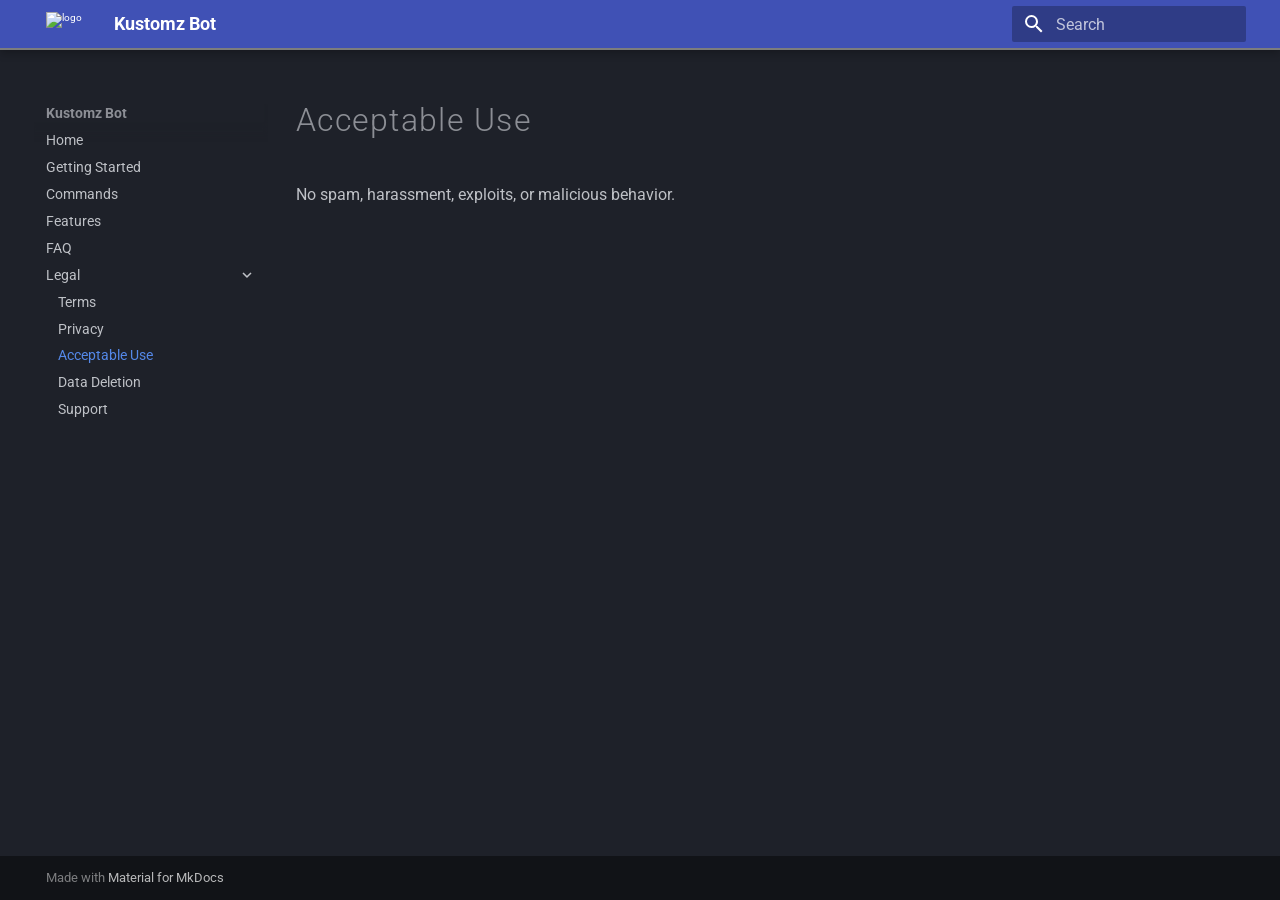
==== site/acceptable-use/index.html @ fcf43c9a "Deploy built MkDocs site" ====
<!doctype html>
<html lang="en" class="no-js">
  <head>
    
      <meta charset="utf-8">
      <meta name="viewport" content="width=device-width,initial-scale=1">
      
        <meta name="description" content="Official Kustomz Bot Documentation">
      
      
      
      
        <link rel="prev" href="../privacy/">
      
      
        <link rel="next" href="../data-deletion/">
      
      
        
      
      
      <link rel="icon" href="../assets/images/favicon.png">
      <meta name="generator" content="mkdocs-1.6.1, mkdocs-material-9.7.6">
    
    
      
        <title>Acceptable Use - Kustomz Bot</title>
      
    
    
      <link rel="stylesheet" href="../assets/stylesheets/main.484c7ddc.min.css">
      
        
        <link rel="stylesheet" href="../assets/stylesheets/palette.ab4e12ef.min.css">
      
      


    
    
      
    
    
      
        
        
        <link rel="preconnect" href="https://fonts.gstatic.com" crossorigin>
        <link rel="stylesheet" href="https://fonts.googleapis.com/css?family=Roboto:300,300i,400,400i,700,700i%7CRoboto+Mono:400,400i,700,700i&display=fallback">
        <style>:root{--md-text-font:"Roboto";--md-code-font:"Roboto Mono"}</style>
      
    
    
      <link rel="stylesheet" href="../assets/css/kustomz.css">
    
    <script>__md_scope=new URL("..",location),__md_hash=e=>[...e].reduce(((e,_)=>(e<<5)-e+_.charCodeAt(0)),0),__md_get=(e,_=localStorage,t=__md_scope)=>JSON.parse(_.getItem(t.pathname+"."+e)),__md_set=(e,_,t=localStorage,a=__md_scope)=>{try{t.setItem(a.pathname+"."+e,JSON.stringify(_))}catch(e){}}</script>
    
      

    
    
  </head>
  
  
    
    
    
    
    
    <body dir="ltr" data-md-color-scheme="slate" data-md-color-primary="indigo" data-md-color-accent="indigo">
  
    
    <input class="md-toggle" data-md-toggle="drawer" type="checkbox" id="__drawer" autocomplete="off">
    <input class="md-toggle" data-md-toggle="search" type="checkbox" id="__search" autocomplete="off">
    <label class="md-overlay" for="__drawer"></label>
    <div data-md-component="skip">
      
        
        <a href="#acceptable-use" class="md-skip">
          Skip to content
        </a>
      
    </div>
    <div data-md-component="announce">
      
    </div>
    
    
      

  

<header class="md-header md-header--shadow" data-md-component="header">
  <nav class="md-header__inner md-grid" aria-label="Header">
    <a href=".." title="Kustomz Bot" class="md-header__button md-logo" aria-label="Kustomz Bot" data-md-component="logo">
      
  <img src="../assets/logo-placeholder.txt" alt="logo">

    </a>
    <label class="md-header__button md-icon" for="__drawer">
      
      <svg xmlns="http://www.w3.org/2000/svg" viewBox="0 0 24 24"><path d="M3 6h18v2H3zm0 5h18v2H3zm0 5h18v2H3z"/></svg>
    </label>
    <div class="md-header__title" data-md-component="header-title">
      <div class="md-header__ellipsis">
        <div class="md-header__topic">
          <span class="md-ellipsis">
            Kustomz Bot
          </span>
        </div>
        <div class="md-header__topic" data-md-component="header-topic">
          <span class="md-ellipsis">
            
              Acceptable Use
            
          </span>
        </div>
      </div>
    </div>
    
      
    
    
    
    
      
      
        <label class="md-header__button md-icon" for="__search">
          
          <svg xmlns="http://www.w3.org/2000/svg" viewBox="0 0 24 24"><path d="M9.5 3A6.5 6.5 0 0 1 16 9.5c0 1.61-.59 3.09-1.56 4.23l.27.27h.79l5 5-1.5 1.5-5-5v-.79l-.27-.27A6.52 6.52 0 0 1 9.5 16 6.5 6.5 0 0 1 3 9.5 6.5 6.5 0 0 1 9.5 3m0 2C7 5 5 7 5 9.5S7 14 9.5 14 14 12 14 9.5 12 5 9.5 5"/></svg>
        </label>
        <div class="md-search" data-md-component="search" role="dialog">
  <label class="md-search__overlay" for="__search"></label>
  <div class="md-search__inner" role="search">
    <form class="md-search__form" name="search">
      <input type="text" class="md-search__input" name="query" aria-label="Search" placeholder="Search" autocapitalize="off" autocorrect="off" autocomplete="off" spellcheck="false" data-md-component="search-query" required>
      <label class="md-search__icon md-icon" for="__search">
        
        <svg xmlns="http://www.w3.org/2000/svg" viewBox="0 0 24 24"><path d="M9.5 3A6.5 6.5 0 0 1 16 9.5c0 1.61-.59 3.09-1.56 4.23l.27.27h.79l5 5-1.5 1.5-5-5v-.79l-.27-.27A6.52 6.52 0 0 1 9.5 16 6.5 6.5 0 0 1 3 9.5 6.5 6.5 0 0 1 9.5 3m0 2C7 5 5 7 5 9.5S7 14 9.5 14 14 12 14 9.5 12 5 9.5 5"/></svg>
        
        <svg xmlns="http://www.w3.org/2000/svg" viewBox="0 0 24 24"><path d="M20 11v2H8l5.5 5.5-1.42 1.42L4.16 12l7.92-7.92L13.5 5.5 8 11z"/></svg>
      </label>
      <nav class="md-search__options" aria-label="Search">
        
        <button type="reset" class="md-search__icon md-icon" title="Clear" aria-label="Clear" tabindex="-1">
          
          <svg xmlns="http://www.w3.org/2000/svg" viewBox="0 0 24 24"><path d="M19 6.41 17.59 5 12 10.59 6.41 5 5 6.41 10.59 12 5 17.59 6.41 19 12 13.41 17.59 19 19 17.59 13.41 12z"/></svg>
        </button>
      </nav>
      
    </form>
    <div class="md-search__output">
      <div class="md-search__scrollwrap" tabindex="0" data-md-scrollfix>
        <div class="md-search-result" data-md-component="search-result">
          <div class="md-search-result__meta">
            Initializing search
          </div>
          <ol class="md-search-result__list" role="presentation"></ol>
        </div>
      </div>
    </div>
  </div>
</div>
      
    
    
  </nav>
  
</header>
    
    <div class="md-container" data-md-component="container">
      
      
        
          
        
      
      <main class="md-main" data-md-component="main">
        <div class="md-main__inner md-grid">
          
            
              
              <div class="md-sidebar md-sidebar--primary" data-md-component="sidebar" data-md-type="navigation" >
                <div class="md-sidebar__scrollwrap">
                  <div class="md-sidebar__inner">
                    



<nav class="md-nav md-nav--primary" aria-label="Navigation" data-md-level="0">
  <label class="md-nav__title" for="__drawer">
    <a href=".." title="Kustomz Bot" class="md-nav__button md-logo" aria-label="Kustomz Bot" data-md-component="logo">
      
  <img src="../assets/logo-placeholder.txt" alt="logo">

    </a>
    Kustomz Bot
  </label>
  
  <ul class="md-nav__list" data-md-scrollfix>
    
      
      
  
  
  
  
    <li class="md-nav__item">
      <a href=".." class="md-nav__link">
        
  
  
  <span class="md-ellipsis">
    
  
    Home
  

    
  </span>
  
  

      </a>
    </li>
  

    
      
      
  
  
  
  
    <li class="md-nav__item">
      <a href="../getting-started/" class="md-nav__link">
        
  
  
  <span class="md-ellipsis">
    
  
    Getting Started
  

    
  </span>
  
  

      </a>
    </li>
  

    
      
      
  
  
  
  
    <li class="md-nav__item">
      <a href="../commands/" class="md-nav__link">
        
  
  
  <span class="md-ellipsis">
    
  
    Commands
  

    
  </span>
  
  

      </a>
    </li>
  

    
      
      
  
  
  
  
    <li class="md-nav__item">
      <a href="../features/" class="md-nav__link">
        
  
  
  <span class="md-ellipsis">
    
  
    Features
  

    
  </span>
  
  

      </a>
    </li>
  

    
      
      
  
  
  
  
    <li class="md-nav__item">
      <a href="../faq/" class="md-nav__link">
        
  
  
  <span class="md-ellipsis">
    
  
    FAQ
  

    
  </span>
  
  

      </a>
    </li>
  

    
      
      
  
  
    
  
  
  
    
    
    
    
    
    <li class="md-nav__item md-nav__item--active md-nav__item--nested">
      
        
        
        <input class="md-nav__toggle md-toggle " type="checkbox" id="__nav_6" checked>
        
          
          <label class="md-nav__link" for="__nav_6" id="__nav_6_label" tabindex="0">
            
  
  
  <span class="md-ellipsis">
    
  
    Legal
  

    
  </span>
  
  

            <span class="md-nav__icon md-icon"></span>
          </label>
        
        <nav class="md-nav" data-md-level="1" aria-labelledby="__nav_6_label" aria-expanded="true">
          <label class="md-nav__title" for="__nav_6">
            <span class="md-nav__icon md-icon"></span>
            
  
    Legal
  

          </label>
          <ul class="md-nav__list" data-md-scrollfix>
            
              
                
  
  
  
  
    <li class="md-nav__item">
      <a href="../terms/" class="md-nav__link">
        
  
  
  <span class="md-ellipsis">
    
  
    Terms
  

    
  </span>
  
  

      </a>
    </li>
  

              
            
              
                
  
  
  
  
    <li class="md-nav__item">
      <a href="../privacy/" class="md-nav__link">
        
  
  
  <span class="md-ellipsis">
    
  
    Privacy
  

    
  </span>
  
  

      </a>
    </li>
  

              
            
              
                
  
  
    
  
  
  
    <li class="md-nav__item md-nav__item--active">
      
      <input class="md-nav__toggle md-toggle" type="checkbox" id="__toc">
      
      
        
      
      
      <a href="./" class="md-nav__link md-nav__link--active">
        
  
  
  <span class="md-ellipsis">
    
  
    Acceptable Use
  

    
  </span>
  
  

      </a>
      
    </li>
  

              
            
              
                
  
  
  
  
    <li class="md-nav__item">
      <a href="../data-deletion/" class="md-nav__link">
        
  
  
  <span class="md-ellipsis">
    
  
    Data Deletion
  

    
  </span>
  
  

      </a>
    </li>
  

              
            
              
                
  
  
  
  
    <li class="md-nav__item">
      <a href="../support/" class="md-nav__link">
        
  
  
  <span class="md-ellipsis">
    
  
    Support
  

    
  </span>
  
  

      </a>
    </li>
  

              
            
          </ul>
        </nav>
      
    </li>
  

    
  </ul>
</nav>
                  </div>
                </div>
              </div>
            
            
              
              <div class="md-sidebar md-sidebar--secondary" data-md-component="sidebar" data-md-type="toc" >
                <div class="md-sidebar__scrollwrap">
                  <div class="md-sidebar__inner">
                    

<nav class="md-nav md-nav--secondary" aria-label="Table of contents">
  
  
  
    
  
  
</nav>
                  </div>
                </div>
              </div>
            
          
          
            <div class="md-content" data-md-component="content">
              
              <article class="md-content__inner md-typeset">
                
                  



<h1 id="acceptable-use">Acceptable Use</h1>
<p>No spam, harassment, exploits, or malicious behavior.</p>












                
              </article>
            </div>
          
          
<script>var target=document.getElementById(location.hash.slice(1));target&&target.name&&(target.checked=target.name.startsWith("__tabbed_"))</script>
        </div>
        
      </main>
      
        <footer class="md-footer">
  
  <div class="md-footer-meta md-typeset">
    <div class="md-footer-meta__inner md-grid">
      <div class="md-copyright">
  
  
    Made with
    <a href="https://squidfunk.github.io/mkdocs-material/" target="_blank" rel="noopener">
      Material for MkDocs
    </a>
  
</div>
      
    </div>
  </div>
</footer>
      
    </div>
    <div class="md-dialog" data-md-component="dialog">
      <div class="md-dialog__inner md-typeset"></div>
    </div>
    
    
    
      
      
      <script id="__config" type="application/json">{"annotate": null, "base": "..", "features": [], "search": "../assets/javascripts/workers/search.2c215733.min.js", "tags": null, "translations": {"clipboard.copied": "Copied to clipboard", "clipboard.copy": "Copy to clipboard", "search.result.more.one": "1 more on this page", "search.result.more.other": "# more on this page", "search.result.none": "No matching documents", "search.result.one": "1 matching document", "search.result.other": "# matching documents", "search.result.placeholder": "Type to start searching", "search.result.term.missing": "Missing", "select.version": "Select version"}, "version": null}</script>
    
    
      <script src="../assets/javascripts/bundle.79ae519e.min.js"></script>
      
    
  </body>
</html>
---- site/assets/stylesheets/main.484c7ddc.min.css ----
@charset "UTF-8";html{-webkit-text-size-adjust:none;-moz-text-size-adjust:none;text-size-adjust:none;box-sizing:border-box}*,:after,:before{box-sizing:inherit}@media (prefers-reduced-motion){*,:after,:before{transition:none!important}}body{margin:0}a,button,input,label{-webkit-tap-highlight-color:transparent}a{color:inherit;text-decoration:none}hr{border:0;box-sizing:initial;display:block;height:.05rem;overflow:visible;padding:0}small{font-size:80%}sub,sup{line-height:1em}img{border-style:none}table{border-collapse:initial;border-spacing:0}td,th{font-weight:400;vertical-align:top}button{background:#0000;border:0;font-family:inherit;font-size:inherit;margin:0;padding:0}input{border:0;outline:none}:root{--md-primary-fg-color:#4051b5;--md-primary-fg-color--light:#5d6cc0;--md-primary-fg-color--dark:#303fa1;--md-primary-bg-color:#fff;--md-primary-bg-color--light:#ffffffb3;--md-accent-fg-color:#526cfe;--md-accent-fg-color--transparent:#526cfe1a;--md-accent-bg-color:#fff;--md-accent-bg-color--light:#ffffffb3}[data-md-color-scheme=default]{color-scheme:light}[data-md-color-scheme=default] img[src$="#gh-dark-mode-only"],[data-md-color-scheme=default] img[src$="#only-dark"]{display:none}:root,[data-md-color-scheme=default]{--md-hue:225deg;--md-default-fg-color:#000000de;--md-default-fg-color--light:#0000008a;--md-default-fg-color--lighter:#00000052;--md-default-fg-color--lightest:#00000012;--md-default-bg-color:#fff;--md-default-bg-color--light:#ffffffb3;--md-default-bg-color--lighter:#ffffff4d;--md-default-bg-color--lightest:#ffffff1f;--md-code-fg-color:#36464e;--md-code-bg-color:#f5f5f5;--md-code-bg-color--light:#f5f5f5b3;--md-code-bg-color--lighter:#f5f5f54d;--md-code-hl-color:#4287ff;--md-code-hl-color--light:#4287ff1a;--md-code-hl-number-color:#d52a2a;--md-code-hl-special-color:#db1457;--md-code-hl-function-color:#a846b9;--md-code-hl-constant-color:#6e59d9;--md-code-hl-keyword-color:#3f6ec6;--md-code-hl-string-color:#1c7d4d;--md-code-hl-name-color:var(--md-code-fg-color);--md-code-hl-operator-color:var(--md-default-fg-color--light);--md-code-hl-punctuation-color:var(--md-default-fg-color--light);--md-code-hl-comment-color:var(--md-default-fg-color--light);--md-code-hl-generic-color:var(--md-default-fg-color--light);--md-code-hl-variable-color:var(--md-default-fg-color--light);--md-typeset-color:var(--md-default-fg-color);--md-typeset-a-color:var(--md-primary-fg-color);--md-typeset-del-color:#f5503d26;--md-typeset-ins-color:#0bd57026;--md-typeset-kbd-color:#fafafa;--md-typeset-kbd-accent-color:#fff;--md-typeset-kbd-border-color:#b8b8b8;--md-typeset-mark-color:#ffff0080;--md-typeset-table-color:#0000001f;--md-typeset-table-color--light:rgba(0,0,0,.035);--md-admonition-fg-color:var(--md-default-fg-color);--md-admonition-bg-color:var(--md-default-bg-color);--md-warning-fg-color:#000000de;--md-warning-bg-color:#ff9;--md-footer-fg-color:#fff;--md-footer-fg-color--light:#ffffffb3;--md-footer-fg-color--lighter:#ffffff73;--md-footer-bg-color:#000000de;--md-footer-bg-color--dark:#00000052;--md-shadow-z1:0 0.2rem 0.5rem #0000000d,0 0 0.05rem #0000001a;--md-shadow-z2:0 0.2rem 0.5rem #0000001a,0 0 0.05rem #00000040;--md-shadow-z3:0 0.2rem 0.5rem #0003,0 0 0.05rem #00000059}.md-icon svg{fill:currentcolor;display:block;height:1.2rem;width:1.2rem}body{-webkit-font-smoothing:antialiased;-moz-osx-font-smoothing:grayscale;--md-text-font-family:var(--md-text-font,_),-apple-system,BlinkMacSystemFont,Helvetica,Arial,sans-serif;--md-code-font-family:var(--md-code-font,_),SFMono-Regular,Consolas,Menlo,monospace}aside,body,input{font-feature-settings:"kern","liga";color:var(--md-typeset-color);font-family:var(--md-text-font-family)}code,kbd,pre{font-feature-settings:"kern";font-family:var(--md-code-font-family)}:root{--md-typeset-table-sort-icon:url('data:image/svg+xml;charset=utf-8,<svg xmlns="http://www.w3.org/2000/svg" viewBox="0 0 24 24"><path d="m18 21-4-4h3V7h-3l4-4 4 4h-3v10h3M2 19v-2h10v2M2 13v-2h7v2M2 7V5h4v2z"/></svg>');--md-typeset-table-sort-icon--asc:url('data:image/svg+xml;charset=utf-8,<svg xmlns="http://www.w3.org/2000/svg" viewBox="0 0 24 24"><path d="M19 17h3l-4 4-4-4h3V3h2M2 17h10v2H2M6 5v2H2V5m0 6h7v2H2z"/></svg>');--md-typeset-table-sort-icon--desc:url('data:image/svg+xml;charset=utf-8,<svg xmlns="http://www.w3.org/2000/svg" viewBox="0 0 24 24"><path d="M19 7h3l-4-4-4 4h3v14h2M2 17h10v2H2M6 5v2H2V5m0 6h7v2H2z"/></svg>')}.md-typeset{-webkit-print-color-adjust:exact;color-adjust:exact;font-size:.8rem;line-height:1.6;overflow-wrap:break-word}@media print{.md-typeset{font-size:.68rem}}.md-typeset blockquote,.md-typeset dl,.md-typeset figure,.md-typeset ol,.md-typeset pre,.md-typeset ul{margin-bottom:1em;margin-top:1em}.md-typeset h1{color:var(--md-default-fg-color--light);font-size:2em;line-height:1.3;margin:0 0 1.25em}.md-typeset h1,.md-typeset h2{font-weight:300;letter-spacing:-.01em}.md-typeset h2{font-size:1.5625em;line-height:1.4;margin:1.6em 0 .64em}.md-typeset h3{font-size:1.25em;font-weight:400;letter-spacing:-.01em;line-height:1.5;margin:1.6em 0 .8em}.md-typeset h2+h3{margin-top:.8em}.md-typeset h4{font-weight:700;letter-spacing:-.01em;margin:1em 0}.md-typeset h5,.md-typeset h6{color:var(--md-default-fg-color--light);font-size:.8em;font-weight:700;letter-spacing:-.01em;margin:1.25em 0}.md-typeset h5{text-transform:uppercase}.md-typeset h5 code{text-transform:none}.md-typeset hr{border-bottom:.05rem solid var(--md-default-fg-color--lightest);display:flow-root;margin:1.5em 0}.md-typeset a{color:var(--md-typeset-a-color);word-break:break-word}.md-typeset a,.md-typeset a:before{transition:color 125ms}.md-typeset a:focus,.md-typeset a:hover{color:var(--md-accent-fg-color)}.md-typeset a:focus code,.md-typeset a:hover code{background-color:var(--md-accent-fg-color--transparent);color:var(--md-accent-fg-color)}.md-typeset a code{color:var(--md-typeset-a-color)}.md-typeset a.focus-visible{outline-color:var(--md-accent-fg-color);outline-offset:.2rem}.md-typeset code,.md-typeset kbd,.md-typeset pre{color:var(--md-code-fg-color);direction:ltr;font-variant-ligatures:none;transition:background-color 125ms}@media print{.md-typeset code,.md-typeset kbd,.md-typeset pre{white-space:pre-wrap}}.md-typeset code{background-color:var(--md-code-bg-color);border-radius:.1rem;-webkit-box-decoration-break:clone;box-decoration-break:clone;font-size:.85em;padding:0 .2941176471em;transition:color 125ms,background-color 125ms;word-break:break-word}.md-typeset code:not(.focus-visible){-webkit-tap-highlight-color:transparent;outline:none}.md-typeset pre{display:flow-root;line-height:1.4;position:relative}.md-typeset pre>code{-webkit-box-decoration-break:slice;box-decoration-break:slice;box-shadow:none;display:block;margin:0;outline-color:var(--md-accent-fg-color);overflow:auto;padding:.7720588235em 1.1764705882em;scrollbar-color:var(--md-default-fg-color--lighter) #0000;scrollbar-width:thin;touch-action:auto;word-break:normal}.md-typeset pre>code:hover{scrollbar-color:var(--md-accent-fg-color) #0000}.md-typeset pre>code::-webkit-scrollbar{height:.2rem;width:.2rem}.md-typeset pre>code::-webkit-scrollbar-thumb{background-color:var(--md-default-fg-color--lighter)}.md-typeset pre>code::-webkit-scrollbar-thumb:hover{background-color:var(--md-accent-fg-color)}.md-typeset kbd{background-color:var(--md-typeset-kbd-color);border-radius:.1rem;box-shadow:0 .1rem 0 .05rem var(--md-typeset-kbd-border-color),0 .1rem 0 var(--md-typeset-kbd-border-color),0 -.1rem .2rem var(--md-typeset-kbd-accent-color) inset;color:var(--md-default-fg-color);display:inline-block;font-size:.75em;padding:0 .6666666667em;vertical-align:text-top;word-break:break-word}.md-typeset mark{background-color:var(--md-typeset-mark-color);-webkit-box-decoration-break:clone;box-decoration-break:clone;color:inherit;word-break:break-word}.md-typeset abbr{cursor:help;text-decoration:none}.md-typeset [data-preview],.md-typeset abbr{border-bottom:.05rem dotted var(--md-default-fg-color--light)}.md-typeset small{opacity:.75}[dir=ltr] .md-typeset sub,[dir=ltr] .md-typeset sup{margin-left:.078125em}[dir=rtl] .md-typeset sub,[dir=rtl] .md-typeset sup{margin-right:.078125em}[dir=ltr] .md-typeset blockquote{padding-left:.6rem}[dir=rtl] .md-typeset blockquote{padding-right:.6rem}[dir=ltr] .md-typeset blockquote{border-left:.2rem solid var(--md-default-fg-color--lighter)}[dir=rtl] .md-typeset blockquote{border-right:.2rem solid var(--md-default-fg-color--lighter)}.md-typeset blockquote{color:var(--md-default-fg-color--light);margin-left:0;margin-right:0}.md-typeset ul{list-style-type:disc}.md-typeset ul[type]{list-style-type:revert-layer}[dir=ltr] .md-typeset ol,[dir=ltr] .md-typeset ul{margin-left:.625em}[dir=rtl] .md-typeset ol,[dir=rtl] .md-typeset ul{margin-right:.625em}.md-typeset ol,.md-typeset ul{padding:0}.md-typeset ol:not([hidden]),.md-typeset ul:not([hidden]){display:flow-root}.md-typeset ol ol,.md-typeset ul ol{list-style-type:lower-alpha}.md-typeset ol ol ol,.md-typeset ul ol ol{list-style-type:lower-roman}.md-typeset ol ol ol ol,.md-typeset ul ol ol ol{list-style-type:upper-alpha}.md-typeset ol ol ol ol ol,.md-typeset ul ol ol ol ol{list-style-type:upper-roman}.md-typeset ol[type],.md-typeset ul[type]{list-style-type:revert-layer}[dir=ltr] .md-typeset ol li,[dir=ltr] .md-typeset ul li{margin-left:1.25em}[dir=rtl] .md-typeset ol li,[dir=rtl] .md-typeset ul li{margin-right:1.25em}.md-typeset ol li,.md-typeset ul li{margin-bottom:.5em}.md-typeset ol li blockquote,.md-typeset ol li p,.md-typeset ul li blockquote,.md-typeset ul li p{margin:.5em 0}.md-typeset ol li:last-child,.md-typeset ul li:last-child{margin-bottom:0}[dir=ltr] .md-typeset ol li ol,[dir=ltr] .md-typeset ol li ul,[dir=ltr] .md-typeset ul li ol,[dir=ltr] .md-typeset ul li ul{margin-left:.625em}[dir=rtl] .md-typeset ol li ol,[dir=rtl] .md-typeset ol li ul,[dir=rtl] .md-typeset ul li ol,[dir=rtl] .md-typeset ul li ul{margin-right:.625em}.md-typeset ol li ol,.md-typeset ol li ul,.md-typeset ul li ol,.md-typeset ul li ul{margin-bottom:.5em;margin-top:.5em}[dir=ltr] .md-typeset dd{margin-left:1.875em}[dir=rtl] .md-typeset dd{margin-right:1.875em}.md-typeset dd{margin-bottom:1.5em;margin-top:1em}.md-typeset img,.md-typeset svg,.md-typeset video{height:auto;max-width:100%}.md-typeset img[align=left]{margin:1em 1em 1em 0}.md-typeset img[align=right]{margin:1em 0 1em 1em}.md-typeset img[align]:only-child{margin-top:0}.md-typeset figure{display:flow-root;margin:1em auto;max-width:100%;text-align:center;width:fit-content}.md-typeset figure img{display:block;margin:0 auto}.md-typeset figcaption{font-style:italic;margin:1em auto;max-width:24rem}.md-typeset iframe{max-width:100%}.md-typeset table:not([class]){background-color:var(--md-default-bg-color);border:.05rem solid var(--md-typeset-table-color);border-radius:.1rem;display:inline-block;font-size:.64rem;max-width:100%;overflow:auto;touch-action:auto}@media print{.md-typeset table:not([class]){display:table}}.md-typeset table:not([class])+*{margin-top:1.5em}.md-typeset table:not([class]) td>:first-child,.md-typeset table:not([class]) th>:first-child{margin-top:0}.md-typeset table:not([class]) td>:last-child,.md-typeset table:not([class]) th>:last-child{margin-bottom:0}.md-typeset table:not([class]) td:not([align]),.md-typeset table:not([class]) th:not([align]){text-align:left}[dir=rtl] .md-typeset table:not([class]) td:not([align]),[dir=rtl] .md-typeset table:not([class]) th:not([align]){text-align:right}.md-typeset table:not([class]) th{font-weight:700;min-width:5rem;padding:.9375em 1.25em;vertical-align:top}.md-typeset table:not([class]) td{border-top:.05rem solid var(--md-typeset-table-color);padding:.9375em 1.25em;vertical-align:top}.md-typeset table:not([class]) tbody tr{transition:background-color 125ms}.md-typeset table:not([class]) tbody tr:hover{background-color:var(--md-typeset-table-color--light);box-shadow:0 .05rem 0 var(--md-default-bg-color) inset}.md-typeset table:not([class]) a{word-break:normal}.md-typeset table th[role=columnheader]{cursor:pointer}[dir=ltr] .md-typeset table th[role=columnheader]:after{margin-left:.5em}[dir=rtl] .md-typeset table th[role=columnheader]:after{margin-right:.5em}.md-typeset table th[role=columnheader]:after{content:"";display:inline-block;height:1.2em;-webkit-mask-image:var(--md-typeset-table-sort-icon);mask-image:var(--md-typeset-table-sort-icon);-webkit-mask-repeat:no-repeat;mask-repeat:no-repeat;-webkit-mask-size:contain;mask-size:contain;transition:background-color 125ms;vertical-align:text-bottom;width:1.2em}.md-typeset table th[role=columnheader]:hover:after{background-color:var(--md-default-fg-color--lighter)}.md-typeset table th[role=columnheader][aria-sort=ascending]:after{background-color:var(--md-default-fg-color--light);-webkit-mask-image:var(--md-typeset-table-sort-icon--asc);mask-image:var(--md-typeset-table-sort-icon--asc)}.md-typeset table th[role=columnheader][aria-sort=descending]:after{background-color:var(--md-default-fg-color--light);-webkit-mask-image:var(--md-typeset-table-sort-icon--desc);mask-image:var(--md-typeset-table-sort-icon--desc)}.md-typeset__scrollwrap{margin:1em -.8rem;overflow-x:auto;touch-action:auto}.md-typeset__table{display:inline-block;margin-bottom:.5em;padding:0 .8rem}@media print{.md-typeset__table{display:block}}html .md-typeset__table table{display:table;margin:0;overflow:hidden;width:100%}@media screen and (max-width:44.984375em){.md-content__inner>pre{margin:1em -.8rem}.md-content__inner>pre code{border-radius:0}}.md-typeset .md-author{border-radius:100%;display:block;flex-shrink:0;height:1.6rem;overflow:hidden;position:relative;transition:color 125ms,transform 125ms;width:1.6rem}.md-typeset .md-author img{display:block}.md-typeset .md-author--more{background:var(--md-default-fg-color--lightest);color:var(--md-default-fg-color--lighter);font-size:.6rem;font-weight:700;line-height:1.6rem;text-align:center}.md-typeset .md-author--long{height:2.4rem;width:2.4rem}.md-typeset a.md-author{transform:scale(1)}.md-typeset a.md-author img{border-radius:100%;filter:grayscale(100%) opacity(75%);transition:filter 125ms}.md-typeset a.md-author:focus,.md-typeset a.md-author:hover{transform:scale(1.1);z-index:1}.md-typeset a.md-author:focus img,.md-typeset a.md-author:hover img{filter:grayscale(0)}.md-banner{background-color:var(--md-footer-bg-color);color:var(--md-footer-fg-color);overflow:auto}@media print{.md-banner{display:none}}.md-banner--warning{background-color:var(--md-warning-bg-color);color:var(--md-warning-fg-color)}.md-banner__inner{font-size:.7rem;margin:.6rem auto;padding:0 .8rem}[dir=ltr] .md-banner__button{float:right}[dir=rtl] .md-banner__button{float:left}.md-banner__button{color:inherit;cursor:pointer;transition:opacity .25s}.no-js .md-banner__button{display:none}.md-banner__button:hover{opacity:.7}html{font-size:125%;height:100%;overflow-x:hidden}@media screen and (min-width:100em){html{font-size:137.5%}}@media screen and (min-width:125em){html{font-size:150%}}body{background-color:var(--md-default-bg-color);display:flex;flex-direction:column;font-size:.5rem;min-height:100%;position:relative;width:100%}@media print{body{display:block}}@media screen and (max-width:59.984375em){body[data-md-scrolllock]{position:fixed}}.md-grid{margin-left:auto;margin-right:auto;max-width:61rem}.md-container{display:flex;flex-direction:column;flex-grow:1}@media print{.md-container{display:block}}.md-main{flex-grow:1}.md-main__inner{display:flex;height:100%;margin-top:1.5rem}.md-ellipsis{overflow:hidden;text-overflow:ellipsis}.md-toggle{display:none}.md-option{height:0;opacity:0;position:absolute;width:0}.md-option:checked+label:not([hidden]){display:block}.md-option.focus-visible+label{outline-color:var(--md-accent-fg-color);outline-style:auto}.md-skip{background-color:var(--md-default-fg-color);border-radius:.1rem;color:var(--md-default-bg-color);font-size:.64rem;margin:.5rem;opacity:0;outline-color:var(--md-accent-fg-color);padding:.3rem .5rem;position:fixed;transform:translateY(.4rem);z-index:-1}.md-skip:focus{opacity:1;transform:translateY(0);transition:transform .25s cubic-bezier(.4,0,.2,1),opacity 175ms 75ms;z-index:10}@page{margin:25mm}:root{--md-clipboard-icon:url('data:image/svg+xml;charset=utf-8,<svg xmlns="http://www.w3.org/2000/svg" viewBox="0 0 24 24"><path d="M19 21H8V7h11m0-2H8a2 2 0 0 0-2 2v14a2 2 0 0 0 2 2h11a2 2 0 0 0 2-2V7a2 2 0 0 0-2-2m-3-4H4a2 2 0 0 0-2 2v14h2V3h12z"/></svg>')}.md-clipboard{border-radius:.1rem;color:var(--md-default-fg-color--lightest);cursor:pointer;height:1.5em;outline-color:var(--md-accent-fg-color);outline-offset:.1rem;transition:color .25s;width:1.5em;z-index:1}@media print{.md-clipboard{display:none}}.md-clipboard:not(.focus-visible){-webkit-tap-highlight-color:transparent;outline:none}:hover>.md-clipboard{color:var(--md-default-fg-color--light)}.md-clipboard:focus,.md-clipboard:hover{color:var(--md-accent-fg-color)}.md-clipboard:after{background-color:currentcolor;content:"";display:block;height:1.125em;margin:0 auto;-webkit-mask-image:var(--md-clipboard-icon);mask-image:var(--md-clipboard-icon);-webkit-mask-position:center;mask-position:center;-webkit-mask-repeat:no-repeat;mask-repeat:no-repeat;-webkit-mask-size:contain;mask-size:contain;width:1.125em}.md-clipboard--inline{cursor:pointer}.md-clipboard--inline code{transition:color .25s,background-color .25s}.md-clipboard--inline:focus code,.md-clipboard--inline:hover code{background-color:var(--md-accent-fg-color--transparent);color:var(--md-accent-fg-color)}:root{--md-code-select-icon:url('data:image/svg+xml;charset=utf-8,<svg xmlns="http://www.w3.org/2000/svg" viewBox="0 0 24 24"><path d="M19 19h-4v2h4c1.1 0 2-.9 2-2v-4h-2m0-12h-4v2h4v4h2V5c0-1.1-.9-2-2-2M5 5h4V3H5c-1.1 0-2 .9-2 2v4h2m0 6H3v4c0 1.1.9 2 2 2h4v-2H5zm2-4h2v2H7zm4 0h2v2h-2zm4 0h2v2h-2zM7 7h2v2H7zm4 0h2v2h-2zm4 0h2v2h-2zm-8 8h2v2H7zm4 0h2v2h-2zm4 0h2v2h-2z"/></svg>');--md-code-copy-icon:url('data:image/svg+xml;charset=utf-8,<svg xmlns="http://www.w3.org/2000/svg" viewBox="0 0 24 24"><path d="M19 21H8V7h11m0-2H8a2 2 0 0 0-2 2v14a2 2 0 0 0 2 2h11a2 2 0 0 0 2-2V7a2 2 0 0 0-2-2m-3-4H4a2 2 0 0 0-2 2v14h2V3h12z"/></svg>')}.md-typeset .md-code__content{display:grid}.md-code__nav{background-color:var(--md-code-bg-color--lighter);border-radius:.1rem;display:flex;gap:.2rem;padding:.2rem;position:absolute;right:.25em;top:.25em;transition:background-color .25s;z-index:1}:hover>.md-code__nav{background-color:var(--md-code-bg-color--light)}.md-code__button{color:var(--md-default-fg-color--lightest);cursor:pointer;display:block;height:1.5em;outline-color:var(--md-accent-fg-color);outline-offset:.1rem;transition:color .25s;width:1.5em}:hover>*>.md-code__button{color:var(--md-default-fg-color--light)}.md-code__button.focus-visible,.md-code__button:hover{color:var(--md-accent-fg-color)}.md-code__button--active{color:var(--md-default-fg-color)!important}.md-code__button:after{background-color:currentcolor;content:"";display:block;height:1.125em;margin:0 auto;-webkit-mask-position:center;mask-position:center;-webkit-mask-repeat:no-repeat;mask-repeat:no-repeat;-webkit-mask-size:contain;mask-size:contain;width:1.125em}.md-code__button[data-md-type=select]:after{-webkit-mask-image:var(--md-code-select-icon);mask-image:var(--md-code-select-icon)}.md-code__button[data-md-type=copy]:after{-webkit-mask-image:var(--md-code-copy-icon);mask-image:var(--md-code-copy-icon)}@keyframes consent{0%{opacity:0;transform:translateY(100%)}to{opacity:1;transform:translateY(0)}}@keyframes overlay{0%{opacity:0}to{opacity:1}}.md-consent__overlay{animation:overlay .25s both;-webkit-backdrop-filter:blur(.1rem);backdrop-filter:blur(.1rem);background-color:#0000008a;height:100%;opacity:1;position:fixed;top:0;width:100%;z-index:5}.md-consent__inner{animation:consent .5s cubic-bezier(.1,.7,.1,1) both;background-color:var(--md-default-bg-color);border:0;border-radius:.1rem;bottom:0;box-shadow:0 0 .2rem #0000001a,0 .2rem .4rem #0003;max-height:100%;overflow:auto;padding:0;position:fixed;width:100%;z-index:5}.md-consent__form{padding:.8rem}.md-consent__settings{display:none;margin:1em 0}input:checked+.md-consent__settings{display:block}.md-consent__controls{margin-bottom:.8rem}.md-typeset .md-consent__controls .md-button{display:inline}@media screen and (max-width:44.984375em){.md-typeset .md-consent__controls .md-button{display:block;margin-top:.4rem;text-align:center;width:100%}}.md-consent label{cursor:pointer}.md-content{flex-grow:1;min-width:0}.md-content__inner{margin:0 .8rem 1.2rem;padding-top:.6rem}@media screen and (min-width:76.25em){[dir=ltr] .md-sidebar--primary:not([hidden])~.md-content>.md-content__inner{margin-left:1.2rem}[dir=ltr] .md-sidebar--secondary:not([hidden])~.md-content>.md-content__inner,[dir=rtl] .md-sidebar--primary:not([hidden])~.md-content>.md-content__inner{margin-right:1.2rem}[dir=rtl] .md-sidebar--secondary:not([hidden])~.md-content>.md-content__inner{margin-left:1.2rem}}.md-content__inner:before{content:"";display:block;height:.4rem}.md-content__inner>:last-child{margin-bottom:0}[dir=ltr] .md-content__button{float:right}[dir=rtl] .md-content__button{float:left}[dir=ltr] .md-content__button{margin-left:.4rem}[dir=rtl] .md-content__button{margin-right:.4rem}.md-content__button{margin:.4rem 0;padding:0}@media print{.md-content__button{display:none}}.md-typeset .md-content__button{color:var(--md-default-fg-color--lighter)}.md-content__button svg{display:inline;vertical-align:top}[dir=rtl] .md-content__button svg{transform:scaleX(-1)}[dir=ltr] .md-dialog{right:.8rem}[dir=rtl] .md-dialog{left:.8rem}.md-dialog{background-color:var(--md-default-fg-color);border-radius:.1rem;bottom:.8rem;box-shadow:var(--md-shadow-z3);min-width:11.1rem;opacity:0;padding:.4rem .6rem;pointer-events:none;position:fixed;transform:translateY(100%);transition:transform 0ms .4s,opacity .4s;z-index:4}@media print{.md-dialog{display:none}}.md-dialog--active{opacity:1;pointer-events:auto;transform:translateY(0);transition:transform .4s cubic-bezier(.075,.85,.175,1),opacity .4s}.md-dialog__inner{color:var(--md-default-bg-color);font-size:.7rem}.md-feedback{margin:2em 0 1em;text-align:center}.md-feedback fieldset{border:none;margin:0;padding:0}.md-feedback__title{font-weight:700;margin:1em auto}.md-feedback__inner{position:relative}.md-feedback__list{display:flex;flex-wrap:wrap;place-content:baseline center;position:relative}.md-feedback__list:hover .md-icon:not(:disabled){color:var(--md-default-fg-color--lighter)}:disabled .md-feedback__list{min-height:1.8rem}.md-feedback__icon{color:var(--md-default-fg-color--light);cursor:pointer;flex-shrink:0;margin:0 .1rem;transition:color 125ms}.md-feedback__icon:not(:disabled).md-icon:hover{color:var(--md-accent-fg-color)}.md-feedback__icon:disabled{color:var(--md-default-fg-color--lightest);pointer-events:none}.md-feedback__note{opacity:0;position:relative;transform:translateY(.4rem);transition:transform .4s cubic-bezier(.1,.7,.1,1),opacity .15s}.md-feedback__note>*{margin:0 auto;max-width:16rem}:disabled .md-feedback__note{opacity:1;transform:translateY(0)}@media print{.md-feedback{display:none}}.md-footer{background-color:var(--md-footer-bg-color);color:var(--md-footer-fg-color)}@media print{.md-footer{display:none}}.md-footer__inner{justify-content:space-between;overflow:auto;padding:.2rem}.md-footer__inner:not([hidden]){display:flex}.md-footer__link{align-items:end;display:flex;flex-grow:0.01;margin-bottom:.4rem;margin-top:1rem;max-width:100%;outline-color:var(--md-accent-fg-color);overflow:hidden;transition:opacity .25s}.md-footer__link:focus,.md-footer__link:hover{opacity:.7}[dir=rtl] .md-footer__link svg{transform:scaleX(-1)}@media screen and (max-width:44.984375em){.md-footer__link--prev{flex-shrink:0}.md-footer__link--prev .md-footer__title{display:none}}[dir=ltr] .md-footer__link--next{margin-left:auto}[dir=rtl] .md-footer__link--next{margin-right:auto}.md-footer__link--next{text-align:right}[dir=rtl] .md-footer__link--next{text-align:left}.md-footer__title{flex-grow:1;font-size:.9rem;margin-bottom:.7rem;max-width:calc(100% - 2.4rem);padding:0 1rem;white-space:nowrap}.md-footer__button{margin:.2rem;padding:.4rem}.md-footer__direction{font-size:.64rem;opacity:.7}.md-footer-meta{background-color:var(--md-footer-bg-color--dark)}.md-footer-meta__inner{display:flex;flex-wrap:wrap;justify-content:space-between;padding:.2rem}html .md-footer-meta.md-typeset a{color:var(--md-footer-fg-color--light)}html .md-footer-meta.md-typeset a:focus,html .md-footer-meta.md-typeset a:hover{color:var(--md-footer-fg-color)}.md-copyright{color:var(--md-footer-fg-color--lighter);font-size:.64rem;margin:auto .6rem;padding:.4rem 0;width:100%}@media screen and (min-width:45em){.md-copyright{width:auto}}.md-copyright__highlight{color:var(--md-footer-fg-color--light)}.md-social{display:inline-flex;gap:.2rem;margin:0 .4rem;padding:.2rem 0 .6rem}@media screen and (min-width:45em){.md-social{padding:.6rem 0}}.md-social__link{display:inline-block;height:1.6rem;text-align:center;width:1.6rem}.md-social__link:before{line-height:1.9}.md-social__link svg{fill:currentcolor;max-height:.8rem;vertical-align:-25%}.md-typeset .md-button{border:.1rem solid;border-radius:.1rem;color:var(--md-primary-fg-color);cursor:pointer;display:inline-block;font-weight:700;padding:.625em 2em;transition:color 125ms,background-color 125ms,border-color 125ms}.md-typeset .md-button--primary{background-color:var(--md-primary-fg-color);border-color:var(--md-primary-fg-color);color:var(--md-primary-bg-color)}.md-typeset .md-button:focus,.md-typeset .md-button:hover{background-color:var(--md-accent-fg-color);border-color:var(--md-accent-fg-color);color:var(--md-accent-bg-color)}[dir=ltr] .md-typeset .md-input{border-top-left-radius:.1rem}[dir=ltr] .md-typeset .md-input,[dir=rtl] .md-typeset .md-input{border-top-right-radius:.1rem}[dir=rtl] .md-typeset .md-input{border-top-left-radius:.1rem}.md-typeset .md-input{border-bottom:.1rem solid var(--md-default-fg-color--lighter);box-shadow:var(--md-shadow-z1);font-size:.8rem;height:1.8rem;padding:0 .6rem;transition:border .25s,box-shadow .25s}.md-typeset .md-input:focus,.md-typeset .md-input:hover{border-bottom-color:var(--md-accent-fg-color);box-shadow:var(--md-shadow-z2)}.md-typeset .md-input--stretch{width:100%}.md-header{background-color:var(--md-primary-fg-color);box-shadow:0 0 .2rem #0000,0 .2rem .4rem #0000;color:var(--md-primary-bg-color);display:block;left:0;position:sticky;right:0;top:0;z-index:4}@media print{.md-header{display:none}}.md-header[hidden]{transform:translateY(-100%);transition:transform .25s cubic-bezier(.8,0,.6,1),box-shadow .25s}.md-header--shadow{box-shadow:0 0 .2rem #0000001a,0 .2rem .4rem #0003;transition:transform .25s cubic-bezier(.1,.7,.1,1),box-shadow .25s}.md-header__inner{align-items:center;display:flex;padding:0 .2rem}.md-header__button{color:currentcolor;cursor:pointer;margin:.2rem;outline-color:var(--md-accent-fg-color);padding:.4rem;position:relative;transition:opacity .25s;vertical-align:middle;z-index:1}.md-header__button:hover{opacity:.7}.md-header__button:not([hidden]){display:inline-block}.md-header__button:not(.focus-visible){-webkit-tap-highlight-color:transparent;outline:none}.md-header__button.md-logo{margin:.2rem;padding:.4rem}@media screen and (max-width:76.234375em){.md-header__button.md-logo{display:none}}.md-header__button.md-logo img,.md-header__button.md-logo svg{fill:currentcolor;display:block;height:1.2rem;width:auto}@media screen and (min-width:60em){.md-header__button[for=__search]{display:none}}.no-js .md-header__button[for=__search]{display:none}[dir=rtl] .md-header__button[for=__search] svg{transform:scaleX(-1)}@media screen and (min-width:76.25em){.md-header__button[for=__drawer]{display:none}}.md-header__topic{display:flex;max-width:100%;position:absolute;transition:transform .4s cubic-bezier(.1,.7,.1,1),opacity .15s;white-space:nowrap}.md-header__topic+.md-header__topic{opacity:0;pointer-events:none;transform:translateX(1.25rem);transition:transform .4s cubic-bezier(1,.7,.1,.1),opacity .15s;z-index:-1}[dir=rtl] .md-header__topic+.md-header__topic{transform:translateX(-1.25rem)}.md-header__topic:first-child{font-weight:700}[dir=ltr] .md-header__title{margin-left:1rem;margin-right:.4rem}[dir=rtl] .md-header__title{margin-left:.4rem;margin-right:1rem}.md-header__title{flex-grow:1;font-size:.9rem;height:2.4rem;line-height:2.4rem}.md-header__title--active .md-header__topic{opacity:0;pointer-events:none;transform:translateX(-1.25rem);transition:transform .4s cubic-bezier(1,.7,.1,.1),opacity .15s;z-index:-1}[dir=rtl] .md-header__title--active .md-header__topic{transform:translateX(1.25rem)}.md-header__title--active .md-header__topic+.md-header__topic{opacity:1;pointer-events:auto;transform:translateX(0);transition:transform .4s cubic-bezier(.1,.7,.1,1),opacity .15s;z-index:0}.md-header__title>.md-header__ellipsis{height:100%;position:relative;width:100%}.md-header__option{display:flex;flex-shrink:0;max-width:100%;transition:max-width 0ms .25s,opacity .25s .25s;white-space:nowrap}[data-md-toggle=search]:checked~.md-header .md-header__option{max-width:0;opacity:0;transition:max-width 0ms,opacity 0ms}.md-header__option>input{bottom:0}.md-header__source{display:none}@media screen and (min-width:60em){[dir=ltr] .md-header__source{margin-left:1rem}[dir=rtl] .md-header__source{margin-right:1rem}.md-header__source{display:block;max-width:11.7rem;width:11.7rem}}@media screen and (min-width:76.25em){[dir=ltr] .md-header__source{margin-left:1.4rem}[dir=rtl] .md-header__source{margin-right:1.4rem}}.md-meta{color:var(--md-default-fg-color--light);font-size:.7rem;line-height:1.3}.md-meta__list{display:inline-flex;flex-wrap:wrap;list-style:none;margin:0;padding:0}.md-meta__item:not(:last-child):after{content:"·";margin-left:.2rem;margin-right:.2rem}.md-meta__link{color:var(--md-typeset-a-color)}.md-meta__link:focus,.md-meta__link:hover{color:var(--md-accent-fg-color)}.md-draft{background-color:#ff1744;border-radius:.125em;color:#fff;display:inline-block;font-weight:700;padding-left:.5714285714em;padding-right:.5714285714em}:root{--md-nav-icon--prev:url('data:image/svg+xml;charset=utf-8,<svg xmlns="http://www.w3.org/2000/svg" viewBox="0 0 24 24"><path d="M20 11v2H8l5.5 5.5-1.42 1.42L4.16 12l7.92-7.92L13.5 5.5 8 11z"/></svg>');--md-nav-icon--next:url('data:image/svg+xml;charset=utf-8,<svg xmlns="http://www.w3.org/2000/svg" viewBox="0 0 24 24"><path d="M8.59 16.58 13.17 12 8.59 7.41 10 6l6 6-6 6z"/></svg>');--md-toc-icon:url('data:image/svg+xml;charset=utf-8,<svg xmlns="http://www.w3.org/2000/svg" viewBox="0 0 24 24"><path d="M3 9h14V7H3zm0 4h14v-2H3zm0 4h14v-2H3zm16 0h2v-2h-2zm0-10v2h2V7zm0 6h2v-2h-2z"/></svg>')}.md-nav{font-size:.7rem;line-height:1.3}.md-nav__title{color:var(--md-default-fg-color--light);display:block;font-weight:700;overflow:hidden;padding:0 .6rem;text-overflow:ellipsis}.md-nav__title .md-nav__button{display:none}.md-nav__title .md-nav__button img{height:100%;width:auto}.md-nav__title .md-nav__button.md-logo img,.md-nav__title .md-nav__button.md-logo svg{fill:currentcolor;display:block;height:2.4rem;max-width:100%;object-fit:contain;width:auto}.md-nav__list{list-style:none;margin:0;padding:0}.md-nav__link{align-items:flex-start;display:flex;gap:.4rem;margin-top:.625em;scroll-snap-align:start;transition:color 125ms}.md-nav__link--passed,.md-nav__link--passed code{color:var(--md-default-fg-color--light)}.md-nav__item .md-nav__link--active,.md-nav__item .md-nav__link--active code{color:var(--md-typeset-a-color)}.md-nav__link .md-ellipsis{position:relative}.md-nav__link .md-ellipsis code{word-break:normal}[dir=ltr] .md-nav__link .md-icon:last-child{margin-left:auto}[dir=rtl] .md-nav__link .md-icon:last-child{margin-right:auto}.md-nav__link .md-typeset{font-size:.7rem;line-height:1.3}.md-nav__link svg{fill:currentcolor;flex-shrink:0;height:1.3em;position:relative}.md-nav__link[for]:focus,.md-nav__link[for]:hover,.md-nav__link[href]:focus,.md-nav__link[href]:hover{color:var(--md-accent-fg-color);cursor:pointer}.md-nav__link[for]:focus code,.md-nav__link[for]:hover code,.md-nav__link[href]:focus code,.md-nav__link[href]:hover code{background-color:var(--md-accent-fg-color--transparent);color:var(--md-accent-fg-color)}.md-nav__link.focus-visible{outline-color:var(--md-accent-fg-color);outline-offset:.2rem}.md-nav--primary .md-nav__link[for=__toc]{display:none}.md-nav--primary .md-nav__link[for=__toc] .md-icon:after{background-color:currentcolor;display:block;height:100%;-webkit-mask-image:var(--md-toc-icon);mask-image:var(--md-toc-icon);width:100%}.md-nav--primary .md-nav__link[for=__toc]~.md-nav{display:none}.md-nav__container>.md-nav__link{margin-top:0}.md-nav__container>.md-nav__link:first-child{flex-grow:1;min-width:0}.md-nav__icon{flex-shrink:0}.md-nav__source{display:none}@media screen and (max-width:76.234375em){.md-nav--primary,.md-nav--primary .md-nav{background-color:var(--md-default-bg-color);display:flex;flex-direction:column;height:100%;left:0;position:absolute;right:0;top:0;z-index:1}.md-nav--primary .md-nav__item,.md-nav--primary .md-nav__title{font-size:.8rem;line-height:1.5}.md-nav--primary .md-nav__title{background-color:var(--md-default-fg-color--lightest);color:var(--md-default-fg-color--light);cursor:pointer;height:5.6rem;line-height:2.4rem;padding:3rem .8rem .2rem;position:relative;white-space:nowrap}[dir=ltr] .md-nav--primary .md-nav__title .md-nav__icon{left:.4rem}[dir=rtl] .md-nav--primary .md-nav__title .md-nav__icon{right:.4rem}.md-nav--primary .md-nav__title .md-nav__icon{display:block;height:1.2rem;margin:.2rem;position:absolute;top:.4rem;width:1.2rem}.md-nav--primary .md-nav__title .md-nav__icon:after{background-color:currentcolor;content:"";display:block;height:100%;-webkit-mask-image:var(--md-nav-icon--prev);mask-image:var(--md-nav-icon--prev);-webkit-mask-position:center;mask-position:center;-webkit-mask-repeat:no-repeat;mask-repeat:no-repeat;-webkit-mask-size:contain;mask-size:contain;width:100%}.md-nav--primary .md-nav__title~.md-nav__list{background-color:var(--md-default-bg-color);box-shadow:0 .05rem 0 var(--md-default-fg-color--lightest) inset;overflow-y:auto;scroll-snap-type:y mandatory;touch-action:pan-y}.md-nav--primary .md-nav__title~.md-nav__list>:first-child{border-top:0}.md-nav--primary .md-nav__title[for=__drawer]{background-color:var(--md-primary-fg-color);color:var(--md-primary-bg-color);font-weight:700}.md-nav--primary .md-nav__title .md-logo{display:block;left:.2rem;margin:.2rem;padding:.4rem;position:absolute;right:.2rem;top:.2rem}.md-nav--primary .md-nav__list{flex:1}.md-nav--primary .md-nav__item{border-top:.05rem solid var(--md-default-fg-color--lightest)}.md-nav--primary .md-nav__item--active>.md-nav__link{color:var(--md-typeset-a-color)}.md-nav--primary .md-nav__item--active>.md-nav__link:focus,.md-nav--primary .md-nav__item--active>.md-nav__link:hover{color:var(--md-accent-fg-color)}.md-nav--primary .md-nav__link{margin-top:0;padding:.6rem .8rem}.md-nav--primary .md-nav__link svg{margin-top:.1em}.md-nav--primary .md-nav__link>.md-nav__link{padding:0}[dir=ltr] .md-nav--primary .md-nav__link .md-nav__icon{margin-right:-.2rem}[dir=rtl] .md-nav--primary .md-nav__link .md-nav__icon{margin-left:-.2rem}.md-nav--primary .md-nav__link .md-nav__icon{font-size:1.2rem;height:1.2rem;width:1.2rem}.md-nav--primary .md-nav__link .md-nav__icon:after{background-color:currentcolor;content:"";display:block;height:100%;-webkit-mask-image:var(--md-nav-icon--next);mask-image:var(--md-nav-icon--next);-webkit-mask-position:center;mask-position:center;-webkit-mask-repeat:no-repeat;mask-repeat:no-repeat;-webkit-mask-size:contain;mask-size:contain;width:100%}[dir=rtl] .md-nav--primary .md-nav__icon:after{transform:scale(-1)}.md-nav--primary .md-nav--secondary .md-nav{background-color:initial;position:static}[dir=ltr] .md-nav--primary .md-nav--secondary .md-nav .md-nav__link{padding-left:1.4rem}[dir=rtl] .md-nav--primary .md-nav--secondary .md-nav .md-nav__link{padding-right:1.4rem}[dir=ltr] .md-nav--primary .md-nav--secondary .md-nav .md-nav .md-nav__link{padding-left:2rem}[dir=rtl] .md-nav--primary .md-nav--secondary .md-nav .md-nav .md-nav__link{padding-right:2rem}[dir=ltr] .md-nav--primary .md-nav--secondary .md-nav .md-nav .md-nav .md-nav__link{padding-left:2.6rem}[dir=rtl] .md-nav--primary .md-nav--secondary .md-nav .md-nav .md-nav .md-nav__link{padding-right:2.6rem}[dir=ltr] .md-nav--primary .md-nav--secondary .md-nav .md-nav .md-nav .md-nav .md-nav__link{padding-left:3.2rem}[dir=rtl] .md-nav--primary .md-nav--secondary .md-nav .md-nav .md-nav .md-nav .md-nav__link{padding-right:3.2rem}.md-nav--secondary{background-color:initial}.md-nav__toggle~.md-nav{display:flex;opacity:0;transform:translateX(100%);transition:transform .25s cubic-bezier(.8,0,.6,1),opacity 125ms 50ms}[dir=rtl] .md-nav__toggle~.md-nav{transform:translateX(-100%)}.md-nav__toggle:checked~.md-nav{opacity:1;transform:translateX(0);transition:transform .25s cubic-bezier(.4,0,.2,1),opacity 125ms 125ms}.md-nav__toggle:checked~.md-nav>.md-nav__list{backface-visibility:hidden}}@media screen and (max-width:59.984375em){.md-nav--primary .md-nav__link[for=__toc]{display:flex}.md-nav--primary .md-nav__link[for=__toc] .md-icon:after{content:""}.md-nav--primary .md-nav__link[for=__toc]+.md-nav__link{display:none}.md-nav--primary .md-nav__link[for=__toc]~.md-nav{display:flex}.md-nav__source{background-color:var(--md-primary-fg-color--dark);color:var(--md-primary-bg-color);display:block;padding:0 .2rem}}@media screen and (min-width:60em) and (max-width:76.234375em){.md-nav--integrated .md-nav__link[for=__toc]{display:flex}.md-nav--integrated .md-nav__link[for=__toc] .md-icon:after{content:""}.md-nav--integrated .md-nav__link[for=__toc]+.md-nav__link{display:none}.md-nav--integrated .md-nav__link[for=__toc]~.md-nav{display:flex}}@media screen and (min-width:60em){.md-nav{margin-bottom:-.4rem}.md-nav--secondary .md-nav__title{background:var(--md-default-bg-color);box-shadow:0 0 .4rem .4rem var(--md-default-bg-color);position:sticky;top:0;z-index:1}.md-nav--secondary .md-nav__title[for=__toc]{scroll-snap-align:start}.md-nav--secondary .md-nav__title .md-nav__icon{display:none}[dir=ltr] .md-nav--secondary .md-nav__list{padding-left:.6rem}[dir=rtl] .md-nav--secondary .md-nav__list{padding-right:.6rem}.md-nav--secondary .md-nav__list{padding-bottom:.4rem}[dir=ltr] .md-nav--secondary .md-nav__item>.md-nav__link{margin-right:.4rem}[dir=rtl] .md-nav--secondary .md-nav__item>.md-nav__link{margin-left:.4rem}}@media screen and (min-width:76.25em){.md-nav{margin-bottom:-.4rem;transition:max-height .25s cubic-bezier(.86,0,.07,1)}.md-nav--primary .md-nav__title{background:var(--md-default-bg-color);box-shadow:0 0 .4rem .4rem var(--md-default-bg-color);position:sticky;top:0;z-index:1}.md-nav--primary .md-nav__title[for=__drawer]{scroll-snap-align:start}.md-nav--primary .md-nav__title .md-nav__icon{display:none}[dir=ltr] .md-nav--primary .md-nav__list{padding-left:.6rem}[dir=rtl] .md-nav--primary .md-nav__list{padding-right:.6rem}.md-nav--primary .md-nav__list{padding-bottom:.4rem}[dir=ltr] .md-nav--primary .md-nav__item>.md-nav__link{margin-right:.4rem}[dir=rtl] .md-nav--primary .md-nav__item>.md-nav__link{margin-left:.4rem}.md-nav__toggle~.md-nav{display:grid;grid-template-rows:minmax(.4rem,0fr);opacity:0;transition:grid-template-rows .25s cubic-bezier(.86,0,.07,1),opacity .25s,visibility 0ms .25s;visibility:collapse}.md-nav__toggle~.md-nav>.md-nav__list{overflow:hidden}.md-nav__toggle.md-toggle--indeterminate~.md-nav,.md-nav__toggle:checked~.md-nav{grid-template-rows:minmax(.4rem,1fr);opacity:1;transition:grid-template-rows .25s cubic-bezier(.86,0,.07,1),opacity .15s .1s,visibility 0ms;visibility:visible}.md-nav__toggle.md-toggle--indeterminate~.md-nav{transition:none}.md-nav__item--nested>.md-nav>.md-nav__title{display:none}.md-nav__item--section{display:block;margin:1.25em 0}.md-nav__item--section:last-child{margin-bottom:0}.md-nav__item--section>.md-nav__link{font-weight:700}.md-nav__item--section>.md-nav__link[for]{color:var(--md-default-fg-color--light)}.md-nav__item--section>.md-nav__link:not(.md-nav__container){pointer-events:none}.md-nav__item--section>.md-nav__link .md-icon,.md-nav__item--section>.md-nav__link>[for]{display:none}[dir=ltr] .md-nav__item--section>.md-nav{margin-left:-.6rem}[dir=rtl] .md-nav__item--section>.md-nav{margin-right:-.6rem}.md-nav__item--section>.md-nav{display:block;opacity:1;visibility:visible}.md-nav__item--section>.md-nav>.md-nav__list>.md-nav__item{padding:0}.md-nav__icon{border-radius:100%;height:.9rem;transition:background-color .25s;width:.9rem}.md-nav__icon:hover{background-color:var(--md-accent-fg-color--transparent)}.md-nav__icon:after{background-color:currentcolor;border-radius:100%;content:"";display:inline-block;height:100%;-webkit-mask-image:var(--md-nav-icon--next);mask-image:var(--md-nav-icon--next);-webkit-mask-position:center;mask-position:center;-webkit-mask-repeat:no-repeat;mask-repeat:no-repeat;-webkit-mask-size:contain;mask-size:contain;transition:transform .25s;vertical-align:-.1rem;width:100%}[dir=rtl] .md-nav__icon:after{transform:rotate(180deg)}.md-nav__item--nested .md-nav__toggle:checked~.md-nav__link .md-nav__icon:after,.md-nav__item--nested .md-toggle--indeterminate~.md-nav__link .md-nav__icon:after{transform:rotate(90deg)}.md-nav--lifted>.md-nav__list>.md-nav__item,.md-nav--lifted>.md-nav__title{display:none}.md-nav--lifted>.md-nav__list>.md-nav__item--active{display:block}.md-nav--lifted>.md-nav__list>.md-nav__item--active>.md-nav__link{background:var(--md-default-bg-color);box-shadow:0 0 .4rem .4rem var(--md-default-bg-color);margin-top:0;position:sticky;top:0;z-index:1}.md-nav--lifted>.md-nav__list>.md-nav__item--active>.md-nav__link:not(.md-nav__container){pointer-events:none}.md-nav--lifted>.md-nav__list>.md-nav__item--active.md-nav__item--section{margin:0}[dir=ltr] .md-nav--lifted>.md-nav__list>.md-nav__item>.md-nav:not(.md-nav--secondary){margin-left:-.6rem}[dir=rtl] .md-nav--lifted>.md-nav__list>.md-nav__item>.md-nav:not(.md-nav--secondary){margin-right:-.6rem}.md-nav--lifted>.md-nav__list>.md-nav__item>[for]{color:var(--md-default-fg-color--light)}.md-nav--lifted .md-nav[data-md-level="1"]{grid-template-rows:minmax(.4rem,1fr);opacity:1;visibility:visible}[dir=ltr] .md-nav--integrated>.md-nav__list>.md-nav__item--active .md-nav--secondary{border-left:.05rem solid var(--md-primary-fg-color)}[dir=rtl] .md-nav--integrated>.md-nav__list>.md-nav__item--active .md-nav--secondary{border-right:.05rem solid var(--md-primary-fg-color)}.md-nav--integrated>.md-nav__list>.md-nav__item--active .md-nav--secondary{display:block;margin-bottom:1.25em;opacity:1;visibility:visible}.md-nav--integrated>.md-nav__list>.md-nav__item--active .md-nav--secondary>.md-nav__list{overflow:visible;padding-bottom:0}.md-nav--integrated>.md-nav__list>.md-nav__item--active .md-nav--secondary>.md-nav__title{display:none}}.md-pagination{font-size:.8rem;font-weight:700;gap:.4rem}.md-pagination,.md-pagination>*{align-items:center;display:flex;justify-content:center}.md-pagination>*{border-radius:.2rem;height:1.8rem;min-width:1.8rem;text-align:center}.md-pagination__current{background-color:var(--md-default-fg-color--lightest);color:var(--md-default-fg-color--light)}.md-pagination__link{transition:color 125ms,background-color 125ms}.md-pagination__link:focus,.md-pagination__link:hover{background-color:var(--md-accent-fg-color--transparent);color:var(--md-accent-fg-color)}.md-pagination__link:focus svg,.md-pagination__link:hover svg{color:var(--md-accent-fg-color)}.md-pagination__link.focus-visible{outline-color:var(--md-accent-fg-color);outline-offset:.2rem}.md-pagination__link svg{fill:currentcolor;color:var(--md-default-fg-color--lighter);display:block;max-height:100%;width:1.2rem}:root{--md-path-icon:url('data:image/svg+xml;charset=utf-8,<svg xmlns="http://www.w3.org/2000/svg" viewBox="0 0 24 24"><path d="M8.59 16.58 13.17 12 8.59 7.41 10 6l6 6-6 6z"/></svg>')}.md-path{font-size:.7rem;margin:0 .8rem;overflow:auto;padding-top:1.2rem}.md-path:not([hidden]){display:block}@media screen and (min-width:76.25em){.md-path{margin:0 1.2rem}}.md-path__list{align-items:center;display:flex;gap:.2rem;list-style:none;margin:0;padding:0}.md-path__item:not(:first-child){display:inline-flex;gap:.2rem;white-space:nowrap}.md-path__item:not(:first-child):before{background-color:var(--md-default-fg-color--lighter);content:"";display:inline;height:.8rem;-webkit-mask-image:var(--md-path-icon);mask-image:var(--md-path-icon);width:.8rem}.md-path__link{align-items:center;color:var(--md-default-fg-color--light);display:flex}.md-path__link:focus,.md-path__link:hover{color:var(--md-accent-fg-color)}:root{--md-post-pin-icon:url('data:image/svg+xml;charset=utf-8,<svg xmlns="http://www.w3.org/2000/svg" viewBox="0 0 24 24"><path d="M16 12V4h1V2H7v2h1v8l-2 2v2h5.2v6h1.6v-6H18v-2z"/></svg>')}.md-post__back{border-bottom:.05rem solid var(--md-default-fg-color--lightest);margin-bottom:1.2rem;padding-bottom:1.2rem}@media screen and (max-width:76.234375em){.md-post__back{display:none}}[dir=rtl] .md-post__back svg{transform:scaleX(-1)}.md-post__authors{display:flex;flex-direction:column;gap:.6rem;margin:0 .6rem 1.2rem}.md-post .md-post__meta a{transition:color 125ms}.md-post .md-post__meta a:focus,.md-post .md-post__meta a:hover{color:var(--md-accent-fg-color)}.md-post__title{color:var(--md-default-fg-color--light);font-weight:700}.md-post--excerpt{margin-bottom:3.2rem}.md-post--excerpt .md-post__header{align-items:center;display:flex;gap:.6rem;min-height:1.6rem}.md-post--excerpt .md-post__authors{align-items:center;display:inline-flex;flex-direction:row;gap:.2rem;margin:0;min-height:2.4rem}[dir=ltr] .md-post--excerpt .md-post__meta .md-meta__list{margin-right:.4rem}[dir=rtl] .md-post--excerpt .md-post__meta .md-meta__list{margin-left:.4rem}.md-post--excerpt .md-post__content>:first-child{--md-scroll-margin:6rem;margin-top:0}.md-post>.md-nav--secondary{margin:1em 0}.md-pin{background:var(--md-default-fg-color--lightest);border-radius:1rem;margin-top:-.05rem;padding:.2rem}.md-pin:after{background-color:currentcolor;content:"";display:block;height:.6rem;margin:0 auto;-webkit-mask-image:var(--md-post-pin-icon);mask-image:var(--md-post-pin-icon);-webkit-mask-position:center;mask-position:center;-webkit-mask-repeat:no-repeat;mask-repeat:no-repeat;-webkit-mask-size:contain;mask-size:contain;width:.6rem}.md-profile{align-items:center;display:flex;font-size:.7rem;gap:.6rem;line-height:1.4;width:100%}.md-profile__description{flex-grow:1}.md-content--post{display:flex}@media screen and (max-width:76.234375em){.md-content--post{flex-flow:column-reverse}}.md-content--post>.md-content__inner{flex-grow:1;min-width:0}@media screen and (min-width:76.25em){[dir=ltr] .md-content--post>.md-content__inner{margin-left:1.2rem}[dir=rtl] .md-content--post>.md-content__inner{margin-right:1.2rem}}@media screen and (max-width:76.234375em){.md-sidebar.md-sidebar--post{padding:0;position:static;width:100%}.md-sidebar.md-sidebar--post .md-sidebar__scrollwrap{overflow:visible}.md-sidebar.md-sidebar--post .md-sidebar__inner{padding:0}.md-sidebar.md-sidebar--post .md-post__meta{margin-left:.6rem;margin-right:.6rem}.md-sidebar.md-sidebar--post .md-nav__item{border:none;display:inline}.md-sidebar.md-sidebar--post .md-nav__list{display:inline-flex;flex-wrap:wrap;gap:.6rem;padding-bottom:.6rem;padding-top:.6rem}.md-sidebar.md-sidebar--post .md-nav__link{padding:0}.md-sidebar.md-sidebar--post .md-nav{height:auto;margin-bottom:0;position:static}}:root{--md-progress-value:0;--md-progress-delay:400ms}.md-progress{background:var(--md-primary-bg-color);height:.075rem;opacity:min(clamp(0,var(--md-progress-value),1),clamp(0,100 - var(--md-progress-value),1));position:fixed;top:0;transform:scaleX(calc(var(--md-progress-value)*1%));transform-origin:left;transition:transform .5s cubic-bezier(.19,1,.22,1),opacity .25s var(--md-progress-delay);width:100%;z-index:4}:root{--md-search-result-icon:url('data:image/svg+xml;charset=utf-8,<svg xmlns="http://www.w3.org/2000/svg" viewBox="0 0 24 24"><path d="M14 2H6a2 2 0 0 0-2 2v16a2 2 0 0 0 2 2h7c-.41-.25-.8-.56-1.14-.9-.33-.33-.61-.7-.86-1.1H6V4h7v5h5v1.18c.71.16 1.39.43 2 .82V8zm6.31 16.9c1.33-2.11.69-4.9-1.4-6.22-2.11-1.33-4.91-.68-6.22 1.4-1.34 2.11-.69 4.89 1.4 6.22 1.46.93 3.32.93 4.79.02L22 23.39 23.39 22zm-3.81.1a2.5 2.5 0 0 1-2.5-2.5 2.5 2.5 0 0 1 2.5-2.5 2.5 2.5 0 0 1 2.5 2.5 2.5 2.5 0 0 1-2.5 2.5"/></svg>')}.md-search{position:relative}@media screen and (min-width:60em){.md-search{padding:.2rem 0}}.no-js .md-search{display:none}.md-search__overlay{opacity:0;z-index:1}@media screen and (max-width:59.984375em){[dir=ltr] .md-search__overlay{left:-2.2rem}[dir=rtl] .md-search__overlay{right:-2.2rem}.md-search__overlay{background-color:var(--md-default-bg-color);border-radius:1rem;height:2rem;overflow:hidden;pointer-events:none;position:absolute;top:-1rem;transform-origin:center;transition:transform .3s .1s,opacity .2s .2s;width:2rem}[data-md-toggle=search]:checked~.md-header .md-search__overlay{opacity:1;transition:transform .4s,opacity .1s}}@media screen and (min-width:60em){[dir=ltr] .md-search__overlay{left:0}[dir=rtl] .md-search__overlay{right:0}.md-search__overlay{background-color:#0000008a;cursor:pointer;height:0;position:fixed;top:0;transition:width 0ms .25s,height 0ms .25s,opacity .25s;width:0}[data-md-toggle=search]:checked~.md-header .md-search__overlay{height:200vh;opacity:1;transition:width 0ms,height 0ms,opacity .25s;width:100%}}@media screen and (max-width:29.984375em){[data-md-toggle=search]:checked~.md-header .md-search__overlay{transform:scale(45)}}@media screen and (min-width:30em) and (max-width:44.984375em){[data-md-toggle=search]:checked~.md-header .md-search__overlay{transform:scale(60)}}@media screen and (min-width:45em) and (max-width:59.984375em){[data-md-toggle=search]:checked~.md-header .md-search__overlay{transform:scale(75)}}.md-search__inner{backface-visibility:hidden}@media screen and (max-width:59.984375em){[dir=ltr] .md-search__inner{left:0}[dir=rtl] .md-search__inner{right:0}.md-search__inner{height:0;opacity:0;overflow:hidden;position:fixed;top:0;transform:translateX(5%);transition:width 0ms .3s,height 0ms .3s,transform .15s cubic-bezier(.4,0,.2,1) .15s,opacity .15s .15s;width:0;z-index:2}[dir=rtl] .md-search__inner{transform:translateX(-5%)}[data-md-toggle=search]:checked~.md-header .md-search__inner{height:100%;opacity:1;transform:translateX(0);transition:width 0ms 0ms,height 0ms 0ms,transform .15s cubic-bezier(.1,.7,.1,1) .15s,opacity .15s .15s;width:100%}}@media screen and (min-width:60em){[dir=ltr] .md-search__inner{float:right}[dir=rtl] .md-search__inner{float:left}.md-search__inner{padding:.1rem 0;position:relative;transition:width .25s cubic-bezier(.1,.7,.1,1);width:11.7rem}}@media screen and (min-width:60em) and (max-width:76.234375em){[data-md-toggle=search]:checked~.md-header .md-search__inner{width:23.4rem}}@media screen and (min-width:76.25em){[data-md-toggle=search]:checked~.md-header .md-search__inner{width:34.4rem}}.md-search__form{background-color:var(--md-default-bg-color);box-shadow:0 0 .6rem #0000;height:2.4rem;position:relative;transition:color .25s,background-color .25s;z-index:2}@media screen and (min-width:60em){.md-search__form{background-color:#00000042;border-radius:.1rem;height:1.8rem}.md-search__form:hover{background-color:#ffffff1f}}[data-md-toggle=search]:checked~.md-header .md-search__form{background-color:var(--md-default-bg-color);border-radius:.1rem .1rem 0 0;box-shadow:0 0 .6rem #00000012;color:var(--md-default-fg-color)}[dir=ltr] .md-search__input{padding-left:3.6rem;padding-right:2.2rem}[dir=rtl] .md-search__input{padding-left:2.2rem;padding-right:3.6rem}.md-search__input{background:#0000;font-size:.9rem;height:100%;position:relative;text-overflow:ellipsis;width:100%;z-index:2}.md-search__input::placeholder{transition:color .25s}.md-search__input::placeholder,.md-search__input~.md-search__icon{color:var(--md-default-fg-color--light)}.md-search__input::-ms-clear{display:none}@media screen and (max-width:59.984375em){.md-search__input{font-size:.9rem;height:2.4rem;width:100%}}@media screen and (min-width:60em){[dir=ltr] .md-search__input{padding-left:2.2rem}[dir=rtl] .md-search__input{padding-right:2.2rem}.md-search__input{color:inherit;font-size:.8rem}.md-search__input::placeholder{color:var(--md-primary-bg-color--light)}.md-search__input+.md-search__icon{color:var(--md-primary-bg-color)}[data-md-toggle=search]:checked~.md-header .md-search__input{text-overflow:clip}[data-md-toggle=search]:checked~.md-header .md-search__input+.md-search__icon{color:var(--md-default-fg-color--light)}[data-md-toggle=search]:checked~.md-header .md-search__input::placeholder{color:#0000}}.md-search__icon{cursor:pointer;display:inline-block;height:1.2rem;transition:color .25s,opacity .25s;width:1.2rem}.md-search__icon:hover{opacity:.7}[dir=ltr] .md-search__icon[for=__search]{left:.5rem}[dir=rtl] .md-search__icon[for=__search]{right:.5rem}.md-search__icon[for=__search]{position:absolute;top:.3rem;z-index:2}[dir=rtl] .md-search__icon[for=__search] svg{transform:scaleX(-1)}@media screen and (max-width:59.984375em){[dir=ltr] .md-search__icon[for=__search]{left:.8rem}[dir=rtl] .md-search__icon[for=__search]{right:.8rem}.md-search__icon[for=__search]{top:.6rem}.md-search__icon[for=__search] svg:first-child{display:none}}@media screen and (min-width:60em){.md-search__icon[for=__search]{pointer-events:none}.md-search__icon[for=__search] svg:last-child{display:none}}[dir=ltr] .md-search__options{right:.5rem}[dir=rtl] .md-search__options{left:.5rem}.md-search__options{pointer-events:none;position:absolute;top:.3rem;z-index:2}@media screen and (max-width:59.984375em){[dir=ltr] .md-search__options{right:.8rem}[dir=rtl] .md-search__options{left:.8rem}.md-search__options{top:.6rem}}[dir=ltr] .md-search__options>.md-icon{margin-left:.2rem}[dir=rtl] .md-search__options>.md-icon{margin-right:.2rem}.md-search__options>.md-icon{color:var(--md-default-fg-color--light);opacity:0;transform:scale(.75);transition:transform .15s cubic-bezier(.1,.7,.1,1),opacity .15s}.md-search__options>.md-icon:not(.focus-visible){-webkit-tap-highlight-color:transparent;outline:none}[data-md-toggle=search]:checked~.md-header .md-search__input:valid~.md-search__options>.md-icon{opacity:1;pointer-events:auto;transform:scale(1)}[data-md-toggle=search]:checked~.md-header .md-search__input:valid~.md-search__options>.md-icon:hover{opacity:.7}[dir=ltr] .md-search__suggest{padding-left:3.6rem;padding-right:2.2rem}[dir=rtl] .md-search__suggest{padding-left:2.2rem;padding-right:3.6rem}.md-search__suggest{align-items:center;color:var(--md-default-fg-color--lighter);display:flex;font-size:.9rem;height:100%;opacity:0;position:absolute;top:0;transition:opacity 50ms;white-space:nowrap;width:100%}@media screen and (min-width:60em){[dir=ltr] .md-search__suggest{padding-left:2.2rem}[dir=rtl] .md-search__suggest{padding-right:2.2rem}.md-search__suggest{font-size:.8rem}}[data-md-toggle=search]:checked~.md-header .md-search__suggest{opacity:1;transition:opacity .3s .1s}[dir=ltr] .md-search__output{border-bottom-left-radius:.1rem}[dir=ltr] .md-search__output,[dir=rtl] .md-search__output{border-bottom-right-radius:.1rem}[dir=rtl] .md-search__output{border-bottom-left-radius:.1rem}.md-search__output{overflow:hidden;position:absolute;width:100%;z-index:1}@media screen and (max-width:59.984375em){.md-search__output{bottom:0;top:2.4rem}}@media screen and (min-width:60em){.md-search__output{opacity:0;top:1.9rem;transition:opacity .4s}[data-md-toggle=search]:checked~.md-header .md-search__output{box-shadow:var(--md-shadow-z3);opacity:1}}.md-search__scrollwrap{backface-visibility:hidden;background-color:var(--md-default-bg-color);height:100%;overflow-y:auto;touch-action:pan-y}@media (-webkit-max-device-pixel-ratio:1),(max-resolution:1dppx){.md-search__scrollwrap{transform:translateZ(0)}}@media screen and (min-width:60em) and (max-width:76.234375em){.md-search__scrollwrap{width:23.4rem}}@media screen and (min-width:76.25em){.md-search__scrollwrap{width:34.4rem}}@media screen and (min-width:60em){.md-search__scrollwrap{max-height:0;scrollbar-color:var(--md-default-fg-color--lighter) #0000;scrollbar-width:thin}[data-md-toggle=search]:checked~.md-header .md-search__scrollwrap{max-height:75vh}.md-search__scrollwrap:hover{scrollbar-color:var(--md-accent-fg-color) #0000}.md-search__scrollwrap::-webkit-scrollbar{height:.2rem;width:.2rem}.md-search__scrollwrap::-webkit-scrollbar-thumb{background-color:var(--md-default-fg-color--lighter)}.md-search__scrollwrap::-webkit-scrollbar-thumb:hover{background-color:var(--md-accent-fg-color)}}.md-search-result{color:var(--md-default-fg-color);word-break:break-word}.md-search-result__meta{background-color:var(--md-default-fg-color--lightest);color:var(--md-default-fg-color--light);font-size:.64rem;line-height:1.8rem;padding:0 .8rem;scroll-snap-align:start}@media screen and (min-width:60em){[dir=ltr] .md-search-result__meta{padding-left:2.2rem}[dir=rtl] .md-search-result__meta{padding-right:2.2rem}}.md-search-result__list{list-style:none;margin:0;padding:0;-webkit-user-select:none;user-select:none}.md-search-result__item{box-shadow:0 -.05rem var(--md-default-fg-color--lightest)}.md-search-result__item:first-child{box-shadow:none}.md-search-result__link{display:block;outline:none;scroll-snap-align:start;transition:background-color .25s}.md-search-result__link:focus,.md-search-result__link:hover{background-color:var(--md-accent-fg-color--transparent)}.md-search-result__link:last-child p:last-child{margin-bottom:.6rem}.md-search-result__more>summary{cursor:pointer;display:block;outline:none;position:sticky;scroll-snap-align:start;top:0;z-index:1}.md-search-result__more>summary::marker{display:none}.md-search-result__more>summary::-webkit-details-marker{display:none}.md-search-result__more>summary>div{color:var(--md-typeset-a-color);font-size:.64rem;padding:.75em .8rem;transition:color .25s,background-color .25s}@media screen and (min-width:60em){[dir=ltr] .md-search-result__more>summary>div{padding-left:2.2rem}[dir=rtl] .md-search-result__more>summary>div{padding-right:2.2rem}}.md-search-result__more>summary:focus>div,.md-search-result__more>summary:hover>div{background-color:var(--md-accent-fg-color--transparent);color:var(--md-accent-fg-color)}.md-search-result__more[open]>summary{background-color:var(--md-default-bg-color)}.md-search-result__article{overflow:hidden;padding:0 .8rem;position:relative}@media screen and (min-width:60em){[dir=ltr] .md-search-result__article{padding-left:2.2rem}[dir=rtl] .md-search-result__article{padding-right:2.2rem}}[dir=ltr] .md-search-result__icon{left:0}[dir=rtl] .md-search-result__icon{right:0}.md-search-result__icon{color:var(--md-default-fg-color--light);height:1.2rem;margin:.5rem;position:absolute;width:1.2rem}@media screen and (max-width:59.984375em){.md-search-result__icon{display:none}}.md-search-result__icon:after{background-color:currentcolor;content:"";display:inline-block;height:100%;-webkit-mask-image:var(--md-search-result-icon);mask-image:var(--md-search-result-icon);-webkit-mask-position:center;mask-position:center;-webkit-mask-repeat:no-repeat;mask-repeat:no-repeat;-webkit-mask-size:contain;mask-size:contain;width:100%}[dir=rtl] .md-search-result__icon:after{transform:scaleX(-1)}.md-search-result .md-typeset{color:var(--md-default-fg-color--light);font-size:.64rem;line-height:1.6}.md-search-result .md-typeset h1{color:var(--md-default-fg-color);font-size:.8rem;font-weight:400;line-height:1.4;margin:.55rem 0}.md-search-result .md-typeset h1 mark{text-decoration:none}.md-search-result .md-typeset h2{color:var(--md-default-fg-color);font-size:.64rem;font-weight:700;line-height:1.6;margin:.5em 0}.md-search-result .md-typeset h2 mark{text-decoration:none}.md-search-result__terms{color:var(--md-default-fg-color);display:block;font-size:.64rem;font-style:italic;margin:.5em 0}.md-search-result mark{background-color:initial;color:var(--md-accent-fg-color);text-decoration:underline}.md-select{position:relative;z-index:1}.md-select__inner{background-color:var(--md-default-bg-color);border-radius:.1rem;box-shadow:var(--md-shadow-z2);color:var(--md-default-fg-color);left:50%;margin-top:.2rem;max-height:0;opacity:0;position:absolute;top:calc(100% - .2rem);transform:translate3d(-50%,.3rem,0);transition:transform .25s 375ms,opacity .25s .25s,max-height 0ms .5s}.md-select:focus-within .md-select__inner,.md-select:hover .md-select__inner{max-height:10rem;opacity:1;transform:translate3d(-50%,0,0);transition:transform .25s cubic-bezier(.1,.7,.1,1),opacity .25s,max-height 0ms}.md-select__inner:after{border-bottom:.2rem solid #0000;border-bottom-color:var(--md-default-bg-color);border-left:.2rem solid #0000;border-right:.2rem solid #0000;border-top:0;content:"";height:0;left:50%;margin-left:-.2rem;margin-top:-.2rem;position:absolute;top:0;width:0}.md-select__list{border-radius:.1rem;font-size:.8rem;list-style-type:none;margin:0;max-height:inherit;overflow:auto;padding:0}.md-select__item{line-height:1.8rem}[dir=ltr] .md-select__link{padding-left:.6rem;padding-right:1.2rem}[dir=rtl] .md-select__link{padding-left:1.2rem;padding-right:.6rem}.md-select__link{cursor:pointer;display:block;outline:none;scroll-snap-align:start;transition:background-color .25s,color .25s;width:100%}.md-select__link:focus,.md-select__link:hover{color:var(--md-accent-fg-color)}.md-select__link:focus{background-color:var(--md-default-fg-color--lightest)}.md-sidebar{align-self:flex-start;flex-shrink:0;padding:1.2rem 0;position:sticky;top:2.4rem;width:12.1rem}@media print{.md-sidebar{display:none}}@media screen and (max-width:76.234375em){[dir=ltr] .md-sidebar--primary{left:-12.1rem}[dir=rtl] .md-sidebar--primary{right:-12.1rem}.md-sidebar--primary{background-color:var(--md-default-bg-color);display:block;height:100%;position:fixed;top:0;transform:translateX(0);transition:transform .25s cubic-bezier(.4,0,.2,1),box-shadow .25s;width:12.1rem;z-index:5}[data-md-toggle=drawer]:checked~.md-container .md-sidebar--primary{box-shadow:var(--md-shadow-z3);transform:translateX(12.1rem)}[dir=rtl] [data-md-toggle=drawer]:checked~.md-container .md-sidebar--primary{transform:translateX(-12.1rem)}.md-sidebar--primary .md-sidebar__scrollwrap{bottom:0;left:0;margin:0;overflow:hidden;position:absolute;right:0;scroll-snap-type:none;top:0}}@media screen and (min-width:76.25em){.md-sidebar{height:0}.no-js .md-sidebar{height:auto}.md-header--lifted~.md-container .md-sidebar{top:4.8rem}}.md-sidebar--secondary{display:none;order:2}@media screen and (min-width:60em){.md-sidebar--secondary{height:0}.no-js .md-sidebar--secondary{height:auto}.md-sidebar--secondary:not([hidden]){display:block}.md-sidebar--secondary .md-sidebar__scrollwrap{touch-action:pan-y}}.md-sidebar__scrollwrap{backface-visibility:hidden;margin:0 .2rem;overflow-y:auto;scrollbar-color:var(--md-default-fg-color--lighter) #0000}@media screen and (min-width:60em){.md-sidebar__scrollwrap{scrollbar-gutter:stable;scrollbar-width:thin}}.md-sidebar__scrollwrap::-webkit-scrollbar{height:.2rem;width:.2rem}.md-sidebar__scrollwrap:focus-within,.md-sidebar__scrollwrap:hover{scrollbar-color:var(--md-accent-fg-color) #0000}.md-sidebar__scrollwrap:focus-within::-webkit-scrollbar-thumb,.md-sidebar__scrollwrap:hover::-webkit-scrollbar-thumb{background-color:var(--md-default-fg-color--lighter)}.md-sidebar__scrollwrap:focus-within::-webkit-scrollbar-thumb:hover,.md-sidebar__scrollwrap:hover::-webkit-scrollbar-thumb:hover{background-color:var(--md-accent-fg-color)}@supports selector(::-webkit-scrollbar){.md-sidebar__scrollwrap{scrollbar-gutter:auto}[dir=ltr] .md-sidebar__inner{padding-right:calc(100% - 11.5rem)}[dir=rtl] .md-sidebar__inner{padding-left:calc(100% - 11.5rem)}}@media screen and (max-width:76.234375em){.md-overlay{background-color:#0000008a;height:0;opacity:0;position:fixed;top:0;transition:width 0ms .25s,height 0ms .25s,opacity .25s;width:0;z-index:5}[data-md-toggle=drawer]:checked~.md-overlay{height:100%;opacity:1;transition:width 0ms,height 0ms,opacity .25s;width:100%}}@keyframes facts{0%{height:0}to{height:.65rem}}@keyframes fact{0%{opacity:0;transform:translateY(100%)}50%{opacity:0}to{opacity:1;transform:translateY(0)}}:root{--md-source-forks-icon:url('data:image/svg+xml;charset=utf-8,<svg xmlns="http://www.w3.org/2000/svg" viewBox="0 0 16 16"><path d="M5 5.372v.878c0 .414.336.75.75.75h4.5a.75.75 0 0 0 .75-.75v-.878a2.25 2.25 0 1 1 1.5 0v.878a2.25 2.25 0 0 1-2.25 2.25h-1.5v2.128a2.251 2.251 0 1 1-1.5 0V8.5h-1.5A2.25 2.25 0 0 1 3.5 6.25v-.878a2.25 2.25 0 1 1 1.5 0M5 3.25a.75.75 0 1 0-1.5 0 .75.75 0 0 0 1.5 0m6.75.75a.75.75 0 1 0 0-1.5.75.75 0 0 0 0 1.5m-3 8.75a.75.75 0 1 0-1.5 0 .75.75 0 0 0 1.5 0"/></svg>');--md-source-repositories-icon:url('data:image/svg+xml;charset=utf-8,<svg xmlns="http://www.w3.org/2000/svg" viewBox="0 0 16 16"><path d="M2 2.5A2.5 2.5 0 0 1 4.5 0h8.75a.75.75 0 0 1 .75.75v12.5a.75.75 0 0 1-.75.75h-2.5a.75.75 0 0 1 0-1.5h1.75v-2h-8a1 1 0 0 0-.714 1.7.75.75 0 1 1-1.072 1.05A2.5 2.5 0 0 1 2 11.5Zm10.5-1h-8a1 1 0 0 0-1 1v6.708A2.5 2.5 0 0 1 4.5 9h8ZM5 12.25a.25.25 0 0 1 .25-.25h3.5a.25.25 0 0 1 .25.25v3.25a.25.25 0 0 1-.4.2l-1.45-1.087a.25.25 0 0 0-.3 0L5.4 15.7a.25.25 0 0 1-.4-.2Z"/></svg>');--md-source-stars-icon:url('data:image/svg+xml;charset=utf-8,<svg xmlns="http://www.w3.org/2000/svg" viewBox="0 0 16 16"><path d="M8 .25a.75.75 0 0 1 .673.418l1.882 3.815 4.21.612a.75.75 0 0 1 .416 1.279l-3.046 2.97.719 4.192a.751.751 0 0 1-1.088.791L8 12.347l-3.766 1.98a.75.75 0 0 1-1.088-.79l.72-4.194L.818 6.374a.75.75 0 0 1 .416-1.28l4.21-.611L7.327.668A.75.75 0 0 1 8 .25m0 2.445L6.615 5.5a.75.75 0 0 1-.564.41l-3.097.45 2.24 2.184a.75.75 0 0 1 .216.664l-.528 3.084 2.769-1.456a.75.75 0 0 1 .698 0l2.77 1.456-.53-3.084a.75.75 0 0 1 .216-.664l2.24-2.183-3.096-.45a.75.75 0 0 1-.564-.41z"/></svg>');--md-source-version-icon:url('data:image/svg+xml;charset=utf-8,<svg xmlns="http://www.w3.org/2000/svg" viewBox="0 0 16 16"><path d="M1 7.775V2.75C1 1.784 1.784 1 2.75 1h5.025c.464 0 .91.184 1.238.513l6.25 6.25a1.75 1.75 0 0 1 0 2.474l-5.026 5.026a1.75 1.75 0 0 1-2.474 0l-6.25-6.25A1.75 1.75 0 0 1 1 7.775m1.5 0c0 .066.026.13.073.177l6.25 6.25a.25.25 0 0 0 .354 0l5.025-5.025a.25.25 0 0 0 0-.354l-6.25-6.25a.25.25 0 0 0-.177-.073H2.75a.25.25 0 0 0-.25.25ZM6 5a1 1 0 1 1 0 2 1 1 0 0 1 0-2"/></svg>')}.md-source{backface-visibility:hidden;display:block;font-size:.65rem;line-height:1.2;outline-color:var(--md-accent-fg-color);transition:opacity .25s;white-space:nowrap}.md-source:hover{opacity:.7}.md-source__icon{display:inline-block;height:2.4rem;vertical-align:middle;width:2rem}[dir=ltr] .md-source__icon svg{margin-left:.6rem}[dir=rtl] .md-source__icon svg{margin-right:.6rem}.md-source__icon svg{margin-top:.6rem}[dir=ltr] .md-source__icon+.md-source__repository{padding-left:2rem}[dir=rtl] .md-source__icon+.md-source__repository{padding-right:2rem}[dir=ltr] .md-source__icon+.md-source__repository{margin-left:-2rem}[dir=rtl] .md-source__icon+.md-source__repository{margin-right:-2rem}[dir=ltr] .md-source__repository{margin-left:.6rem}[dir=rtl] .md-source__repository{margin-right:.6rem}.md-source__repository{display:inline-block;max-width:calc(100% - 1.2rem);overflow:hidden;text-overflow:ellipsis;vertical-align:middle}.md-source__facts{display:flex;font-size:.55rem;gap:.4rem;list-style-type:none;margin:.1rem 0 0;opacity:.75;overflow:hidden;padding:0;width:100%}.md-source__repository--active .md-source__facts{animation:facts .25s ease-in}.md-source__fact{overflow:hidden;text-overflow:ellipsis}.md-source__repository--active .md-source__fact{animation:fact .4s ease-out}[dir=ltr] .md-source__fact:before{margin-right:.1rem}[dir=rtl] .md-source__fact:before{margin-left:.1rem}.md-source__fact:before{background-color:currentcolor;content:"";display:inline-block;height:.6rem;-webkit-mask-position:center;mask-position:center;-webkit-mask-repeat:no-repeat;mask-repeat:no-repeat;-webkit-mask-size:contain;mask-size:contain;vertical-align:text-top;width:.6rem}.md-source__fact:nth-child(1n+2){flex-shrink:0}.md-source__fact--version:before{-webkit-mask-image:var(--md-source-version-icon);mask-image:var(--md-source-version-icon)}.md-source__fact--stars:before{-webkit-mask-image:var(--md-source-stars-icon);mask-image:var(--md-source-stars-icon)}.md-source__fact--forks:before{-webkit-mask-image:var(--md-source-forks-icon);mask-image:var(--md-source-forks-icon)}.md-source__fact--repositories:before{-webkit-mask-image:var(--md-source-repositories-icon);mask-image:var(--md-source-repositories-icon)}.md-source-file{margin:1em 0}[dir=ltr] .md-source-file__fact{margin-right:.6rem}[dir=rtl] .md-source-file__fact{margin-left:.6rem}.md-source-file__fact{align-items:center;color:var(--md-default-fg-color--light);display:inline-flex;font-size:.68rem;gap:.3rem}.md-source-file__fact .md-icon{flex-shrink:0;margin-bottom:.05rem}[dir=ltr] .md-source-file__fact .md-author{float:left}[dir=rtl] .md-source-file__fact .md-author{float:right}.md-source-file__fact .md-author{margin-right:.2rem}.md-source-file__fact svg{width:.9rem}:root{--md-status:url('data:image/svg+xml;charset=utf-8,<svg xmlns="http://www.w3.org/2000/svg" viewBox="0 0 24 24"><path d="M11 9h2V7h-2m1 13c-4.41 0-8-3.59-8-8s3.59-8 8-8 8 3.59 8 8-3.59 8-8 8m0-18A10 10 0 0 0 2 12a10 10 0 0 0 10 10 10 10 0 0 0 10-10A10 10 0 0 0 12 2m-1 15h2v-6h-2z"/></svg>');--md-status--new:url('data:image/svg+xml;charset=utf-8,<svg xmlns="http://www.w3.org/2000/svg" viewBox="0 0 24 24"><path d="m23 12-2.44-2.78.34-3.68-3.61-.82-1.89-3.18L12 3 8.6 1.54 6.71 4.72l-3.61.81.34 3.68L1 12l2.44 2.78-.34 3.69 3.61.82 1.89 3.18L12 21l3.4 1.46 1.89-3.18 3.61-.82-.34-3.68zm-10 5h-2v-2h2zm0-4h-2V7h2z"/></svg>');--md-status--deprecated:url('data:image/svg+xml;charset=utf-8,<svg xmlns="http://www.w3.org/2000/svg" viewBox="0 0 24 24"><path d="M9 3v1H4v2h1v13a2 2 0 0 0 2 2h10a2 2 0 0 0 2-2V6h1V4h-5V3zm0 5h2v9H9zm4 0h2v9h-2z"/></svg>');--md-status--encrypted:url('data:image/svg+xml;charset=utf-8,<svg xmlns="http://www.w3.org/2000/svg" viewBox="0 0 24 24"><path d="M12 1 3 5v6c0 5.55 3.84 10.74 9 12 5.16-1.26 9-6.45 9-12V5zm0 6c1.4 0 2.8 1.1 2.8 2.5V11c.6 0 1.2.6 1.2 1.3v3.5c0 .6-.6 1.2-1.3 1.2H9.2c-.6 0-1.2-.6-1.2-1.3v-3.5c0-.6.6-1.2 1.2-1.2V9.5C9.2 8.1 10.6 7 12 7m0 1.2c-.8 0-1.5.5-1.5 1.3V11h3V9.5c0-.8-.7-1.3-1.5-1.3"/></svg>')}.md-status:after{background-color:var(--md-default-fg-color--light);content:"";display:inline-block;height:1.125em;-webkit-mask-image:var(--md-status);mask-image:var(--md-status);-webkit-mask-position:center;mask-position:center;-webkit-mask-repeat:no-repeat;mask-repeat:no-repeat;-webkit-mask-size:contain;mask-size:contain;vertical-align:text-bottom;width:1.125em}.md-status:hover:after{background-color:currentcolor}.md-status--new:after{-webkit-mask-image:var(--md-status--new);mask-image:var(--md-status--new)}.md-status--deprecated:after{-webkit-mask-image:var(--md-status--deprecated);mask-image:var(--md-status--deprecated)}.md-status--encrypted:after{-webkit-mask-image:var(--md-status--encrypted);mask-image:var(--md-status--encrypted)}.md-tabs{background-color:var(--md-primary-fg-color);color:var(--md-primary-bg-color);display:block;line-height:1.3;overflow:auto;width:100%;z-index:3}@media print{.md-tabs{display:none}}@media screen and (max-width:76.234375em){.md-tabs{display:none}}.md-tabs[hidden]{pointer-events:none}[dir=ltr] .md-tabs__list{margin-left:.2rem}[dir=rtl] .md-tabs__list{margin-right:.2rem}.md-tabs__list{contain:content;display:flex;list-style:none;margin:0;overflow:auto;padding:0;scrollbar-width:none;white-space:nowrap}.md-tabs__list::-webkit-scrollbar{display:none}.md-tabs__item{height:2.4rem;padding-left:.6rem;padding-right:.6rem}.md-tabs__item--active .md-tabs__link{color:inherit;opacity:1}.md-tabs__link{backface-visibility:hidden;display:flex;font-size:.7rem;margin-top:.8rem;opacity:.7;outline-color:var(--md-accent-fg-color);outline-offset:.2rem;transition:transform .4s cubic-bezier(.1,.7,.1,1),opacity .25s}.md-tabs__link:focus,.md-tabs__link:hover{color:inherit;opacity:1}[dir=ltr] .md-tabs__link svg{margin-right:.4rem}[dir=rtl] .md-tabs__link svg{margin-left:.4rem}.md-tabs__link svg{fill:currentcolor;height:1.3em}.md-tabs__item:nth-child(2) .md-tabs__link{transition-delay:20ms}.md-tabs__item:nth-child(3) .md-tabs__link{transition-delay:40ms}.md-tabs__item:nth-child(4) .md-tabs__link{transition-delay:60ms}.md-tabs__item:nth-child(5) .md-tabs__link{transition-delay:80ms}.md-tabs__item:nth-child(6) .md-tabs__link{transition-delay:.1s}.md-tabs__item:nth-child(7) .md-tabs__link{transition-delay:.12s}.md-tabs__item:nth-child(8) .md-tabs__link{transition-delay:.14s}.md-tabs__item:nth-child(9) .md-tabs__link{transition-delay:.16s}.md-tabs__item:nth-child(10) .md-tabs__link{transition-delay:.18s}.md-tabs__item:nth-child(11) .md-tabs__link{transition-delay:.2s}.md-tabs__item:nth-child(12) .md-tabs__link{transition-delay:.22s}.md-tabs__item:nth-child(13) .md-tabs__link{transition-delay:.24s}.md-tabs__item:nth-child(14) .md-tabs__link{transition-delay:.26s}.md-tabs__item:nth-child(15) .md-tabs__link{transition-delay:.28s}.md-tabs__item:nth-child(16) .md-tabs__link{transition-delay:.3s}.md-tabs[hidden] .md-tabs__link{opacity:0;transform:translateY(50%);transition:transform 0ms .1s,opacity .1s}:root{--md-tag-icon:url('data:image/svg+xml;charset=utf-8,<svg xmlns="http://www.w3.org/2000/svg" viewBox="0 0 24 24"><path d="m5.41 21 .71-4h-4l.35-2h4l1.06-6h-4l.35-2h4l.71-4h2l-.71 4h6l.71-4h2l-.71 4h4l-.35 2h-4l-1.06 6h4l-.35 2h-4l-.71 4h-2l.71-4h-6l-.71 4zM9.53 9l-1.06 6h6l1.06-6z"/></svg>')}.md-typeset .md-tags:not([hidden]){display:inline-flex;flex-wrap:wrap;gap:.5em;margin-bottom:.75em;margin-top:-.125em}.md-typeset .md-tag{align-items:center;background:var(--md-default-fg-color--lightest);border-radius:2.4rem;display:inline-flex;font-size:.64rem;font-size:min(.8em,.64rem);font-weight:700;gap:.5em;letter-spacing:normal;line-height:1.6;padding:.3125em .78125em}.md-typeset .md-tag[href]{-webkit-tap-highlight-color:transparent;color:inherit;outline:none;transition:color 125ms,background-color 125ms}.md-typeset .md-tag[href]:focus,.md-typeset .md-tag[href]:hover{background-color:var(--md-accent-fg-color);color:var(--md-accent-bg-color)}[id]>.md-typeset .md-tag{vertical-align:text-top}.md-typeset .md-tag-shadow{opacity:.5}.md-typeset .md-tag-icon:before{background-color:var(--md-default-fg-color--lighter);content:"";display:inline-block;height:1.2em;-webkit-mask-image:var(--md-tag-icon);mask-image:var(--md-tag-icon);-webkit-mask-position:center;mask-position:center;-webkit-mask-repeat:no-repeat;mask-repeat:no-repeat;-webkit-mask-size:contain;mask-size:contain;transition:background-color 125ms;vertical-align:text-bottom;width:1.2em}.md-typeset .md-tag-icon[href]:focus:before,.md-typeset .md-tag-icon[href]:hover:before{background-color:var(--md-accent-bg-color)}@keyframes pulse{0%{transform:scale(.95)}75%{transform:scale(1)}to{transform:scale(.95)}}:root{--md-annotation-bg-icon:url('data:image/svg+xml;charset=utf-8,<svg xmlns="http://www.w3.org/2000/svg" viewBox="0 0 24 24"><path d="M12 2A10 10 0 0 0 2 12a10 10 0 0 0 10 10 10 10 0 0 0 10-10A10 10 0 0 0 12 2"/></svg>');--md-annotation-icon:url('data:image/svg+xml;charset=utf-8,<svg xmlns="http://www.w3.org/2000/svg" viewBox="0 0 24 24"><path d="M17 13h-4v4h-2v-4H7v-2h4V7h2v4h4m-5-9A10 10 0 0 0 2 12a10 10 0 0 0 10 10 10 10 0 0 0 10-10A10 10 0 0 0 12 2"/></svg>')}.md-tooltip{backface-visibility:hidden;background-color:var(--md-default-bg-color);border-radius:.1rem;box-shadow:var(--md-shadow-z2);color:var(--md-default-fg-color);font-family:var(--md-text-font-family);left:clamp(var(--md-tooltip-0,0rem) + .8rem,var(--md-tooltip-x),100vw + var(--md-tooltip-0,0rem) + .8rem - var(--md-tooltip-width) - 2 * .8rem);max-width:calc(100vw - 1.6rem);opacity:0;position:absolute;top:var(--md-tooltip-y);transform:translateY(-.4rem);transition:transform 0ms .25s,opacity .25s,z-index .25s;width:var(--md-tooltip-width);z-index:0}.md-tooltip--active{opacity:1;transform:translateY(0);transition:transform .25s cubic-bezier(.1,.7,.1,1),opacity .25s,z-index 0ms;z-index:2}.md-tooltip--inline{font-weight:700;-webkit-user-select:none;user-select:none;width:auto}.md-tooltip--inline:not(.md-tooltip--active){transform:translateY(.2rem) scale(.9)}.md-tooltip--inline .md-tooltip__inner{font-size:.5rem;padding:.2rem .4rem}[hidden]+.md-tooltip--inline{display:none}.focus-visible>.md-tooltip,.md-tooltip:target{outline:var(--md-accent-fg-color) auto}.md-tooltip__inner{font-size:.64rem;padding:.8rem}.md-tooltip__inner.md-typeset>:first-child{margin-top:0}.md-tooltip__inner.md-typeset>:last-child{margin-bottom:0}.md-annotation{font-style:normal;font-weight:400;outline:none;text-align:initial;vertical-align:text-bottom;white-space:normal}[dir=rtl] .md-annotation{direction:rtl}code .md-annotation{font-family:var(--md-code-font-family);font-size:inherit}.md-annotation:not([hidden]){display:inline-block;line-height:1.25}.md-annotation__index{border-radius:.01px;cursor:pointer;display:inline-block;margin-left:.4ch;margin-right:.4ch;outline:none;overflow:hidden;position:relative;-webkit-user-select:none;user-select:none;vertical-align:text-top;z-index:0}.md-annotation .md-annotation__index{transition:z-index .25s}@media screen{.md-annotation__index{width:2.2ch}[data-md-visible]>.md-annotation__index{animation:pulse 2s infinite}.md-annotation__index:before{background:var(--md-default-bg-color);-webkit-mask-image:var(--md-annotation-bg-icon);mask-image:var(--md-annotation-bg-icon)}.md-annotation__index:after,.md-annotation__index:before{content:"";height:2.2ch;-webkit-mask-position:center;mask-position:center;-webkit-mask-repeat:no-repeat;mask-repeat:no-repeat;-webkit-mask-size:contain;mask-size:contain;position:absolute;top:-.1ch;width:2.2ch;z-index:-1}.md-annotation__index:after{background-color:var(--md-default-fg-color--lighter);-webkit-mask-image:var(--md-annotation-icon);mask-image:var(--md-annotation-icon);transform:scale(1.0001);transition:background-color .25s,transform .25s}.md-tooltip--active+.md-annotation__index:after{transform:rotate(45deg)}.md-tooltip--active+.md-annotation__index:after,:hover>.md-annotation__index:after{background-color:var(--md-accent-fg-color)}}.md-tooltip--active+.md-annotation__index{animation-play-state:paused;transition-duration:0ms;z-index:2}.md-annotation__index [data-md-annotation-id]{display:inline-block}@media print{.md-annotation__index [data-md-annotation-id]{background:var(--md-default-fg-color--lighter);border-radius:2ch;color:var(--md-default-bg-color);font-weight:700;padding:0 .6ch;white-space:nowrap}.md-annotation__index [data-md-annotation-id]:after{content:attr(data-md-annotation-id)}}.md-typeset .md-annotation-list{counter-reset:annotation;list-style:none!important}.md-typeset .md-annotation-list li{position:relative}[dir=ltr] .md-typeset .md-annotation-list li:before{left:-2.125em}[dir=rtl] .md-typeset .md-annotation-list li:before{right:-2.125em}.md-typeset .md-annotation-list li:before{background:var(--md-default-fg-color--lighter);border-radius:2ch;color:var(--md-default-bg-color);content:counter(annotation);counter-increment:annotation;font-size:.8875em;font-weight:700;height:2ch;line-height:1.25;min-width:2ch;padding:0 .6ch;position:absolute;text-align:center;top:.25em}:root{--md-tooltip-width:20rem;--md-tooltip-tail:0.3rem}.md-tooltip2{backface-visibility:hidden;color:var(--md-default-fg-color);font-family:var(--md-text-font-family);opacity:0;pointer-events:none;position:absolute;top:calc(var(--md-tooltip-host-y) + var(--md-tooltip-y));transform:translateY(-.4rem);transform-origin:calc(var(--md-tooltip-host-x) + var(--md-tooltip-x)) 0;transition:transform 0ms .25s,opacity .25s,z-index .25s;width:100%;z-index:0}.md-tooltip2:before{border-left:var(--md-tooltip-tail) solid #0000;border-right:var(--md-tooltip-tail) solid #0000;content:"";display:block;left:clamp(1.5 * .8rem,var(--md-tooltip-host-x) + var(--md-tooltip-x) - var(--md-tooltip-tail),100vw - 2 * var(--md-tooltip-tail) - 1.5 * .8rem);position:absolute;z-index:1}.md-tooltip2--top:before{border-top:var(--md-tooltip-tail) solid var(--md-default-bg-color);bottom:calc(var(--md-tooltip-tail)*-1 + .025rem);filter:drop-shadow(0 1px 0 hsla(0,0%,0%,.05))}.md-tooltip2--bottom:before{border-bottom:var(--md-tooltip-tail) solid var(--md-default-bg-color);filter:drop-shadow(0 -1px 0 hsla(0,0%,0%,.05));top:calc(var(--md-tooltip-tail)*-1 + .025rem)}.md-tooltip2--active{opacity:1;transform:translateY(0);transition:transform .4s cubic-bezier(0,1,.5,1),opacity .25s,z-index 0ms;z-index:2}.md-tooltip2__inner{scrollbar-gutter:stable;background-color:var(--md-default-bg-color);border-radius:.1rem;box-shadow:var(--md-shadow-z2);left:clamp(.8rem,var(--md-tooltip-host-x) - .8rem,100vw - var(--md-tooltip-width) - .8rem);max-height:40vh;max-width:calc(100vw - 1.6rem);position:relative;scrollbar-width:thin}.md-tooltip2__inner::-webkit-scrollbar{height:.2rem;width:.2rem}.md-tooltip2__inner::-webkit-scrollbar-thumb{background-color:var(--md-default-fg-color--lighter)}.md-tooltip2__inner::-webkit-scrollbar-thumb:hover{background-color:var(--md-accent-fg-color)}[role=dialog]>.md-tooltip2__inner{font-size:.64rem;overflow:auto;padding:0 .8rem;pointer-events:auto;width:var(--md-tooltip-width)}[role=dialog]>.md-tooltip2__inner:after,[role=dialog]>.md-tooltip2__inner:before{content:"";display:block;height:.8rem;position:sticky;width:100%;z-index:10}[role=dialog]>.md-tooltip2__inner:before{background:linear-gradient(var(--md-default-bg-color),#0000 75%);top:0}[role=dialog]>.md-tooltip2__inner:after{background:linear-gradient(#0000,var(--md-default-bg-color) 75%);bottom:0}[role=tooltip]>.md-tooltip2__inner{font-size:.5rem;font-weight:700;left:clamp(.8rem,var(--md-tooltip-host-x) + var(--md-tooltip-x) - var(--md-tooltip-width)/2,100vw - var(--md-tooltip-width) - .8rem);max-width:min(100vw - 2 * .8rem,400px);padding:.2rem .4rem;-webkit-user-select:none;user-select:none;width:fit-content}.md-tooltip2__inner.md-typeset>:first-child{margin-top:0}.md-tooltip2__inner.md-typeset>:last-child{margin-bottom:0}[dir=ltr] .md-top{margin-left:50%}[dir=rtl] .md-top{margin-right:50%}.md-top{background-color:var(--md-default-bg-color);border-radius:1.6rem;box-shadow:var(--md-shadow-z2);color:var(--md-default-fg-color--light);cursor:pointer;display:block;font-size:.7rem;outline:none;padding:.4rem .8rem;position:fixed;top:3.2rem;transform:translate(-50%);transition:color 125ms,background-color 125ms,transform 125ms cubic-bezier(.4,0,.2,1),opacity 125ms;z-index:2}@media print{.md-top{display:none}}[dir=rtl] .md-top{transform:translate(50%)}.md-top[hidden]{opacity:0;pointer-events:none;transform:translate(-50%,.2rem);transition-duration:0ms}[dir=rtl] .md-top[hidden]{transform:translate(50%,.2rem)}.md-top:focus,.md-top:hover{background-color:var(--md-accent-fg-color);color:var(--md-accent-bg-color)}.md-top svg{display:inline-block;vertical-align:-.5em}@keyframes hoverfix{0%{pointer-events:none}}:root{--md-version-icon:url('data:image/svg+xml;charset=utf-8,<svg xmlns="http://www.w3.org/2000/svg" viewBox="0 0 320 512"><!--! Font Awesome Free 7.1.0 by @fontawesome - https://fontawesome.com License - https://fontawesome.com/license/free (Icons: CC BY 4.0, Fonts: SIL OFL 1.1, Code: MIT License) Copyright 2025 Fonticons, Inc.--><path d="M140.3 376.8c12.6 10.2 31.1 9.5 42.8-2.2l128-128c9.2-9.2 11.9-22.9 6.9-34.9S301.4 192 288.5 192h-256c-12.9 0-24.6 7.8-29.6 19.8s-2.2 25.7 7 34.8l128 128z"/></svg>')}.md-version{flex-shrink:0;font-size:.8rem;height:2.4rem}[dir=ltr] .md-version__current{margin-left:1.4rem;margin-right:.4rem}[dir=rtl] .md-version__current{margin-left:.4rem;margin-right:1.4rem}.md-version__current{color:inherit;cursor:pointer;outline:none;position:relative;top:.05rem}[dir=ltr] .md-version__current:after{margin-left:.4rem}[dir=rtl] .md-version__current:after{margin-right:.4rem}.md-version__current:after{background-color:currentcolor;content:"";display:inline-block;height:.6rem;-webkit-mask-image:var(--md-version-icon);mask-image:var(--md-version-icon);-webkit-mask-position:center;mask-position:center;-webkit-mask-repeat:no-repeat;mask-repeat:no-repeat;-webkit-mask-size:contain;mask-size:contain;width:.4rem}.md-version__alias{margin-left:.3rem;opacity:.7}.md-version__list{background-color:var(--md-default-bg-color);border-radius:.1rem;box-shadow:var(--md-shadow-z2);color:var(--md-default-fg-color);list-style-type:none;margin:.2rem .8rem;max-height:0;opacity:0;overflow:auto;padding:0;position:absolute;scroll-snap-type:y mandatory;top:.15rem;transition:max-height 0ms .5s,opacity .25s .25s;z-index:3}.md-version:focus-within .md-version__list,.md-version:hover .md-version__list{max-height:10rem;opacity:1;transition:max-height 0ms,opacity .25s}@media (hover:none),(pointer:coarse){.md-version:hover .md-version__list{animation:hoverfix .25s forwards}.md-version:focus-within .md-version__list{animation:none}}.md-version__item{line-height:1.8rem}[dir=ltr] .md-version__link{padding-left:.6rem;padding-right:1.2rem}[dir=rtl] .md-version__link{padding-left:1.2rem;padding-right:.6rem}.md-version__link{cursor:pointer;display:block;outline:none;scroll-snap-align:start;transition:color .25s,background-color .25s;white-space:nowrap;width:100%}.md-version__link:focus,.md-version__link:hover{color:var(--md-accent-fg-color)}.md-version__link:focus{background-color:var(--md-default-fg-color--lightest)}:root{--md-admonition-icon--note:url('data:image/svg+xml;charset=utf-8,<svg xmlns="http://www.w3.org/2000/svg" viewBox="0 0 24 24"><path d="M12 2C6.47 2 2 6.47 2 12s4.47 10 10 10 10-4.47 10-10S17.53 2 12 2m3.1 5.07c.14 0 .28.05.4.16l1.27 1.27c.23.22.23.57 0 .78l-1 1-2.05-2.05 1-1c.1-.11.24-.16.38-.16m-1.97 1.74 2.06 2.06-6.06 6.06H7.07v-2.06z"/></svg>');--md-admonition-icon--abstract:url('data:image/svg+xml;charset=utf-8,<svg xmlns="http://www.w3.org/2000/svg" viewBox="0 0 24 24"><path d="M17 9H7V7h10m0 6H7v-2h10m-3 6H7v-2h7M12 3a1 1 0 0 1 1 1 1 1 0 0 1-1 1 1 1 0 0 1-1-1 1 1 0 0 1 1-1m7 0h-4.18C14.4 1.84 13.3 1 12 1s-2.4.84-2.82 2H5a2 2 0 0 0-2 2v14a2 2 0 0 0 2 2h14a2 2 0 0 0 2-2V5a2 2 0 0 0-2-2"/></svg>');--md-admonition-icon--info:url('data:image/svg+xml;charset=utf-8,<svg xmlns="http://www.w3.org/2000/svg" viewBox="0 0 24 24"><path d="M13 9h-2V7h2m0 10h-2v-6h2m-1-9A10 10 0 0 0 2 12a10 10 0 0 0 10 10 10 10 0 0 0 10-10A10 10 0 0 0 12 2"/></svg>');--md-admonition-icon--tip:url('data:image/svg+xml;charset=utf-8,<svg xmlns="http://www.w3.org/2000/svg" viewBox="0 0 24 24"><path d="M17.66 11.2c-.23-.3-.51-.56-.77-.82-.67-.6-1.43-1.03-2.07-1.66C13.33 7.26 13 4.85 13.95 3c-.95.23-1.78.75-2.49 1.32-2.59 2.08-3.61 5.75-2.39 8.9.04.1.08.2.08.33 0 .22-.15.42-.35.5-.23.1-.47.04-.66-.12a.6.6 0 0 1-.14-.17c-1.13-1.43-1.31-3.48-.55-5.12C5.78 10 4.87 12.3 5 14.47c.06.5.12 1 .29 1.5.14.6.41 1.2.71 1.73 1.08 1.73 2.95 2.97 4.96 3.22 2.14.27 4.43-.12 6.07-1.6 1.83-1.66 2.47-4.32 1.53-6.6l-.13-.26c-.21-.46-.77-1.26-.77-1.26m-3.16 6.3c-.28.24-.74.5-1.1.6-1.12.4-2.24-.16-2.9-.82 1.19-.28 1.9-1.16 2.11-2.05.17-.8-.15-1.46-.28-2.23-.12-.74-.1-1.37.17-2.06.19.38.39.76.63 1.06.77 1 1.98 1.44 2.24 2.8.04.14.06.28.06.43.03.82-.33 1.72-.93 2.27"/></svg>');--md-admonition-icon--success:url('data:image/svg+xml;charset=utf-8,<svg xmlns="http://www.w3.org/2000/svg" viewBox="0 0 24 24"><path d="M21 7 9 19l-5.5-5.5 1.41-1.41L9 16.17 19.59 5.59z"/></svg>');--md-admonition-icon--question:url('data:image/svg+xml;charset=utf-8,<svg xmlns="http://www.w3.org/2000/svg" viewBox="0 0 24 24"><path d="m15.07 11.25-.9.92C13.45 12.89 13 13.5 13 15h-2v-.5c0-1.11.45-2.11 1.17-2.83l1.24-1.26c.37-.36.59-.86.59-1.41a2 2 0 0 0-2-2 2 2 0 0 0-2 2H8a4 4 0 0 1 4-4 4 4 0 0 1 4 4 3.2 3.2 0 0 1-.93 2.25M13 19h-2v-2h2M12 2A10 10 0 0 0 2 12a10 10 0 0 0 10 10 10 10 0 0 0 10-10c0-5.53-4.5-10-10-10"/></svg>');--md-admonition-icon--warning:url('data:image/svg+xml;charset=utf-8,<svg xmlns="http://www.w3.org/2000/svg" viewBox="0 0 24 24"><path d="M13 14h-2V9h2m0 9h-2v-2h2M1 21h22L12 2z"/></svg>');--md-admonition-icon--failure:url('data:image/svg+xml;charset=utf-8,<svg xmlns="http://www.w3.org/2000/svg" viewBox="0 0 24 24"><path d="M19 6.41 17.59 5 12 10.59 6.41 5 5 6.41 10.59 12 5 17.59 6.41 19 12 13.41 17.59 19 19 17.59 13.41 12z"/></svg>');--md-admonition-icon--danger:url('data:image/svg+xml;charset=utf-8,<svg xmlns="http://www.w3.org/2000/svg" viewBox="0 0 24 24"><path d="m11.5 20 4.86-9.73H13V4l-5 9.73h3.5zM12 2c2.75 0 5.1 1 7.05 2.95S22 9.25 22 12s-1 5.1-2.95 7.05S14.75 22 12 22s-5.1-1-7.05-2.95S2 14.75 2 12s1-5.1 2.95-7.05S9.25 2 12 2"/></svg>');--md-admonition-icon--bug:url('data:image/svg+xml;charset=utf-8,<svg xmlns="http://www.w3.org/2000/svg" viewBox="0 0 24 24"><path d="M11 13h2v1h-2zm10-8v6c0 5.5-3.8 10.7-9 12-5.2-1.3-9-6.5-9-12V5l9-4zm-4 5h-2.2c-.2-.6-.6-1.1-1.1-1.5l1.2-1.2-.7-.7L12.8 8H12c-.2 0-.5 0-.7.1L9.9 6.6l-.8.8 1.2 1.2c-.5.3-.9.8-1.1 1.4H7v1h2v1H7v1h2v1H7v1h2.2c.4 1.2 1.5 2 2.8 2s2.4-.8 2.8-2H17v-1h-2v-1h2v-1h-2v-1h2zm-6 2h2v-1h-2z"/></svg>');--md-admonition-icon--example:url('data:image/svg+xml;charset=utf-8,<svg xmlns="http://www.w3.org/2000/svg" viewBox="0 0 24 24"><path d="M7 2v2h1v14a4 4 0 0 0 4 4 4 4 0 0 0 4-4V4h1V2zm4 14c-.6 0-1-.4-1-1s.4-1 1-1 1 .4 1 1-.4 1-1 1m2-4c-.6 0-1-.4-1-1s.4-1 1-1 1 .4 1 1-.4 1-1 1m1-5h-4V4h4z"/></svg>');--md-admonition-icon--quote:url('data:image/svg+xml;charset=utf-8,<svg xmlns="http://www.w3.org/2000/svg" viewBox="0 0 24 24"><path d="M14 17h3l2-4V7h-6v6h3M6 17h3l2-4V7H5v6h3z"/></svg>')}.md-typeset .admonition,.md-typeset details{background-color:var(--md-admonition-bg-color);border:.075rem solid #448aff;border-radius:.2rem;box-shadow:var(--md-shadow-z1);color:var(--md-admonition-fg-color);display:flow-root;font-size:.64rem;margin:1.5625em 0;padding:0 .6rem;page-break-inside:avoid;transition:box-shadow 125ms}@media print{.md-typeset .admonition,.md-typeset details{box-shadow:none}}.md-typeset .admonition:focus-within,.md-typeset details:focus-within{box-shadow:0 0 0 .2rem #448aff1a}.md-typeset .admonition>*,.md-typeset details>*{box-sizing:border-box}.md-typeset .admonition .admonition,.md-typeset .admonition details,.md-typeset details .admonition,.md-typeset details details{margin-bottom:1em;margin-top:1em}.md-typeset .admonition .md-typeset__scrollwrap,.md-typeset details .md-typeset__scrollwrap{margin:1em -.6rem}.md-typeset .admonition .md-typeset__table,.md-typeset details .md-typeset__table{padding:0 .6rem}.md-typeset .admonition>.tabbed-set:only-child,.md-typeset details>.tabbed-set:only-child{margin-top:0}html .md-typeset .admonition>:last-child,html .md-typeset details>:last-child{margin-bottom:.6rem}[dir=ltr] .md-typeset .admonition-title,[dir=ltr] .md-typeset summary{padding-left:2rem;padding-right:.6rem}[dir=rtl] .md-typeset .admonition-title,[dir=rtl] .md-typeset summary{padding-left:.6rem;padding-right:2rem}[dir=ltr] .md-typeset .admonition-title,[dir=ltr] .md-typeset summary{border-left-width:.2rem}[dir=rtl] .md-typeset .admonition-title,[dir=rtl] .md-typeset summary{border-right-width:.2rem}[dir=ltr] .md-typeset .admonition-title,[dir=ltr] .md-typeset summary{border-top-left-radius:.1rem}[dir=ltr] .md-typeset .admonition-title,[dir=ltr] .md-typeset summary,[dir=rtl] .md-typeset .admonition-title,[dir=rtl] .md-typeset summary{border-top-right-radius:.1rem}[dir=rtl] .md-typeset .admonition-title,[dir=rtl] .md-typeset summary{border-top-left-radius:.1rem}.md-typeset .admonition-title,.md-typeset summary{background-color:#448aff1a;border:none;font-weight:700;margin:0 -.6rem;padding-bottom:.4rem;padding-top:.4rem;position:relative}html .md-typeset .admonition-title:last-child,html .md-typeset summary:last-child{margin-bottom:0}[dir=ltr] .md-typeset .admonition-title:before,[dir=ltr] .md-typeset summary:before{left:.6rem}[dir=rtl] .md-typeset .admonition-title:before,[dir=rtl] .md-typeset summary:before{right:.6rem}.md-typeset .admonition-title:before,.md-typeset summary:before{background-color:#448aff;content:"";height:1rem;-webkit-mask-image:var(--md-admonition-icon--note);mask-image:var(--md-admonition-icon--note);-webkit-mask-position:center;mask-position:center;-webkit-mask-repeat:no-repeat;mask-repeat:no-repeat;-webkit-mask-size:contain;mask-size:contain;position:absolute;top:.625em;width:1rem}.md-typeset .admonition-title code,.md-typeset summary code{box-shadow:0 0 0 .05rem var(--md-default-fg-color--lightest)}.md-typeset .admonition.note,.md-typeset details.note{border-color:#448aff}.md-typeset .admonition.note:focus-within,.md-typeset details.note:focus-within{box-shadow:0 0 0 .2rem #448aff1a}.md-typeset .note>.admonition-title,.md-typeset .note>summary{background-color:#448aff1a}.md-typeset .note>.admonition-title:before,.md-typeset .note>summary:before{background-color:#448aff;-webkit-mask-image:var(--md-admonition-icon--note);mask-image:var(--md-admonition-icon--note)}.md-typeset .note>.admonition-title:after,.md-typeset .note>summary:after{color:#448aff}.md-typeset .admonition.abstract,.md-typeset details.abstract{border-color:#00b0ff}.md-typeset .admonition.abstract:focus-within,.md-typeset details.abstract:focus-within{box-shadow:0 0 0 .2rem #00b0ff1a}.md-typeset .abstract>.admonition-title,.md-typeset .abstract>summary{background-color:#00b0ff1a}.md-typeset .abstract>.admonition-title:before,.md-typeset .abstract>summary:before{background-color:#00b0ff;-webkit-mask-image:var(--md-admonition-icon--abstract);mask-image:var(--md-admonition-icon--abstract)}.md-typeset .abstract>.admonition-title:after,.md-typeset .abstract>summary:after{color:#00b0ff}.md-typeset .admonition.info,.md-typeset details.info{border-color:#00b8d4}.md-typeset .admonition.info:focus-within,.md-typeset details.info:focus-within{box-shadow:0 0 0 .2rem #00b8d41a}.md-typeset .info>.admonition-title,.md-typeset .info>summary{background-color:#00b8d41a}.md-typeset .info>.admonition-title:before,.md-typeset .info>summary:before{background-color:#00b8d4;-webkit-mask-image:var(--md-admonition-icon--info);mask-image:var(--md-admonition-icon--info)}.md-typeset .info>.admonition-title:after,.md-typeset .info>summary:after{color:#00b8d4}.md-typeset .admonition.tip,.md-typeset details.tip{border-color:#00bfa5}.md-typeset .admonition.tip:focus-within,.md-typeset details.tip:focus-within{box-shadow:0 0 0 .2rem #00bfa51a}.md-typeset .tip>.admonition-title,.md-typeset .tip>summary{background-color:#00bfa51a}.md-typeset .tip>.admonition-title:before,.md-typeset .tip>summary:before{background-color:#00bfa5;-webkit-mask-image:var(--md-admonition-icon--tip);mask-image:var(--md-admonition-icon--tip)}.md-typeset .tip>.admonition-title:after,.md-typeset .tip>summary:after{color:#00bfa5}.md-typeset .admonition.success,.md-typeset details.success{border-color:#00c853}.md-typeset .admonition.success:focus-within,.md-typeset details.success:focus-within{box-shadow:0 0 0 .2rem #00c8531a}.md-typeset .success>.admonition-title,.md-typeset .success>summary{background-color:#00c8531a}.md-typeset .success>.admonition-title:before,.md-typeset .success>summary:before{background-color:#00c853;-webkit-mask-image:var(--md-admonition-icon--success);mask-image:var(--md-admonition-icon--success)}.md-typeset .success>.admonition-title:after,.md-typeset .success>summary:after{color:#00c853}.md-typeset .admonition.question,.md-typeset details.question{border-color:#64dd17}.md-typeset .admonition.question:focus-within,.md-typeset details.question:focus-within{box-shadow:0 0 0 .2rem #64dd171a}.md-typeset .question>.admonition-title,.md-typeset .question>summary{background-color:#64dd171a}.md-typeset .question>.admonition-title:before,.md-typeset .question>summary:before{background-color:#64dd17;-webkit-mask-image:var(--md-admonition-icon--question);mask-image:var(--md-admonition-icon--question)}.md-typeset .question>.admonition-title:after,.md-typeset .question>summary:after{color:#64dd17}.md-typeset .admonition.warning,.md-typeset details.warning{border-color:#ff9100}.md-typeset .admonition.warning:focus-within,.md-typeset details.warning:focus-within{box-shadow:0 0 0 .2rem #ff91001a}.md-typeset .warning>.admonition-title,.md-typeset .warning>summary{background-color:#ff91001a}.md-typeset .warning>.admonition-title:before,.md-typeset .warning>summary:before{background-color:#ff9100;-webkit-mask-image:var(--md-admonition-icon--warning);mask-image:var(--md-admonition-icon--warning)}.md-typeset .warning>.admonition-title:after,.md-typeset .warning>summary:after{color:#ff9100}.md-typeset .admonition.failure,.md-typeset details.failure{border-color:#ff5252}.md-typeset .admonition.failure:focus-within,.md-typeset details.failure:focus-within{box-shadow:0 0 0 .2rem #ff52521a}.md-typeset .failure>.admonition-title,.md-typeset .failure>summary{background-color:#ff52521a}.md-typeset .failure>.admonition-title:before,.md-typeset .failure>summary:before{background-color:#ff5252;-webkit-mask-image:var(--md-admonition-icon--failure);mask-image:var(--md-admonition-icon--failure)}.md-typeset .failure>.admonition-title:after,.md-typeset .failure>summary:after{color:#ff5252}.md-typeset .admonition.danger,.md-typeset details.danger{border-color:#ff1744}.md-typeset .admonition.danger:focus-within,.md-typeset details.danger:focus-within{box-shadow:0 0 0 .2rem #ff17441a}.md-typeset .danger>.admonition-title,.md-typeset .danger>summary{background-color:#ff17441a}.md-typeset .danger>.admonition-title:before,.md-typeset .danger>summary:before{background-color:#ff1744;-webkit-mask-image:var(--md-admonition-icon--danger);mask-image:var(--md-admonition-icon--danger)}.md-typeset .danger>.admonition-title:after,.md-typeset .danger>summary:after{color:#ff1744}.md-typeset .admonition.bug,.md-typeset details.bug{border-color:#f50057}.md-typeset .admonition.bug:focus-within,.md-typeset details.bug:focus-within{box-shadow:0 0 0 .2rem #f500571a}.md-typeset .bug>.admonition-title,.md-typeset .bug>summary{background-color:#f500571a}.md-typeset .bug>.admonition-title:before,.md-typeset .bug>summary:before{background-color:#f50057;-webkit-mask-image:var(--md-admonition-icon--bug);mask-image:var(--md-admonition-icon--bug)}.md-typeset .bug>.admonition-title:after,.md-typeset .bug>summary:after{color:#f50057}.md-typeset .admonition.example,.md-typeset details.example{border-color:#7c4dff}.md-typeset .admonition.example:focus-within,.md-typeset details.example:focus-within{box-shadow:0 0 0 .2rem #7c4dff1a}.md-typeset .example>.admonition-title,.md-typeset .example>summary{background-color:#7c4dff1a}.md-typeset .example>.admonition-title:before,.md-typeset .example>summary:before{background-color:#7c4dff;-webkit-mask-image:var(--md-admonition-icon--example);mask-image:var(--md-admonition-icon--example)}.md-typeset .example>.admonition-title:after,.md-typeset .example>summary:after{color:#7c4dff}.md-typeset .admonition.quote,.md-typeset details.quote{border-color:#9e9e9e}.md-typeset .admonition.quote:focus-within,.md-typeset details.quote:focus-within{box-shadow:0 0 0 .2rem #9e9e9e1a}.md-typeset .quote>.admonition-title,.md-typeset .quote>summary{background-color:#9e9e9e1a}.md-typeset .quote>.admonition-title:before,.md-typeset .quote>summary:before{background-color:#9e9e9e;-webkit-mask-image:var(--md-admonition-icon--quote);mask-image:var(--md-admonition-icon--quote)}.md-typeset .quote>.admonition-title:after,.md-typeset .quote>summary:after{color:#9e9e9e}:root{--md-footnotes-icon:url('data:image/svg+xml;charset=utf-8,<svg xmlns="http://www.w3.org/2000/svg" viewBox="0 0 24 24"><path d="M19 7v4H5.83l3.58-3.59L8 6l-6 6 6 6 1.41-1.42L5.83 13H21V7z"/></svg>')}.md-typeset .footnote{color:var(--md-default-fg-color--light);font-size:.64rem}[dir=ltr] .md-typeset .footnote>ol{margin-left:0}[dir=rtl] .md-typeset .footnote>ol{margin-right:0}.md-typeset .footnote>ol>li{transition:color 125ms}.md-typeset .footnote>ol>li:target{color:var(--md-default-fg-color)}.md-typeset .footnote>ol>li:focus-within .footnote-backref{opacity:1;transform:translateX(0);transition:none}.md-typeset .footnote>ol>li:hover .footnote-backref,.md-typeset .footnote>ol>li:target .footnote-backref{opacity:1;transform:translateX(0)}.md-typeset .footnote>ol>li>:first-child{margin-top:0}.md-typeset .footnote-ref{font-size:.75em;font-weight:700}html .md-typeset .footnote-ref{outline-offset:.1rem}.md-typeset [id^="fnref:"]:target>.footnote-ref{outline:auto}.md-typeset .footnote-backref{color:var(--md-typeset-a-color);display:inline-block;font-size:0;opacity:0;transform:translateX(.25rem);transition:color .25s,transform .25s .25s,opacity 125ms .25s;vertical-align:text-bottom}@media print{.md-typeset .footnote-backref{color:var(--md-typeset-a-color);opacity:1;transform:translateX(0)}}[dir=rtl] .md-typeset .footnote-backref{transform:translateX(-.25rem)}.md-typeset .footnote-backref:hover{color:var(--md-accent-fg-color)}.md-typeset .footnote-backref:before{background-color:currentcolor;content:"";display:inline-block;height:.8rem;-webkit-mask-image:var(--md-footnotes-icon);mask-image:var(--md-footnotes-icon);-webkit-mask-position:center;mask-position:center;-webkit-mask-repeat:no-repeat;mask-repeat:no-repeat;-webkit-mask-size:contain;mask-size:contain;width:.8rem}[dir=rtl] .md-typeset .footnote-backref:before{transform:scaleX(-1)}[dir=ltr] .md-typeset .headerlink{margin-left:.5rem}[dir=rtl] .md-typeset .headerlink{margin-right:.5rem}.md-typeset .headerlink{color:var(--md-default-fg-color--lighter);display:inline-block;opacity:0;transition:color .25s,opacity 125ms}@media print{.md-typeset .headerlink{display:none}}.md-typeset .headerlink:focus,.md-typeset :hover>.headerlink,.md-typeset :target>.headerlink{opacity:1;transition:color .25s,opacity 125ms}.md-typeset .headerlink:focus,.md-typeset .headerlink:hover,.md-typeset :target>.headerlink{color:var(--md-accent-fg-color)}.md-typeset :target{--md-scroll-margin:3.6rem;--md-scroll-offset:0rem;scroll-margin-top:calc(var(--md-scroll-margin) - var(--md-scroll-offset))}@media screen and (min-width:76.25em){.md-header--lifted~.md-container .md-typeset :target{--md-scroll-margin:6rem}}.md-typeset h1:target,.md-typeset h2:target,.md-typeset h3:target{--md-scroll-offset:0.2rem}.md-typeset h4:target{--md-scroll-offset:0.15rem}.md-typeset div.arithmatex{overflow:auto}@media screen and (max-width:44.984375em){.md-typeset div.arithmatex{margin:0 -.8rem}.md-typeset div.arithmatex>*{width:min-content}}.md-typeset div.arithmatex>*{margin-left:auto!important;margin-right:auto!important;padding:0 .8rem;touch-action:auto}.md-typeset div.arithmatex>* mjx-container{margin:0!important}.md-typeset div.arithmatex mjx-assistive-mml{height:0}.md-typeset .katex-html svg{max-width:revert}.md-typeset del.critic{background-color:var(--md-typeset-del-color)}.md-typeset del.critic,.md-typeset ins.critic{-webkit-box-decoration-break:clone;box-decoration-break:clone}.md-typeset ins.critic{background-color:var(--md-typeset-ins-color)}.md-typeset .critic.comment{-webkit-box-decoration-break:clone;box-decoration-break:clone;color:var(--md-code-hl-comment-color)}.md-typeset .critic.comment:before{content:"/* "}.md-typeset .critic.comment:after{content:" */"}.md-typeset .critic.block{box-shadow:none;display:block;margin:1em 0;overflow:auto;padding-left:.8rem;padding-right:.8rem}.md-typeset .critic.block>:first-child{margin-top:.5em}.md-typeset .critic.block>:last-child{margin-bottom:.5em}:root{--md-details-icon:url('data:image/svg+xml;charset=utf-8,<svg xmlns="http://www.w3.org/2000/svg" viewBox="0 0 24 24"><path d="M8.59 16.58 13.17 12 8.59 7.41 10 6l6 6-6 6z"/></svg>')}.md-typeset details{display:flow-root;overflow:visible;padding-top:0}.md-typeset details[open]>summary:after{transform:rotate(90deg)}.md-typeset details:not([open]){box-shadow:none;padding-bottom:0}.md-typeset details:not([open])>summary{border-radius:.1rem}[dir=ltr] .md-typeset summary{padding-right:1.8rem}[dir=rtl] .md-typeset summary{padding-left:1.8rem}[dir=ltr] .md-typeset summary{border-top-left-radius:.1rem}[dir=ltr] .md-typeset summary,[dir=rtl] .md-typeset summary{border-top-right-radius:.1rem}[dir=rtl] .md-typeset summary{border-top-left-radius:.1rem}.md-typeset summary{cursor:pointer;display:block;min-height:1rem;overflow:hidden}.md-typeset summary.focus-visible{outline-color:var(--md-accent-fg-color);outline-offset:.2rem}.md-typeset summary:not(.focus-visible){-webkit-tap-highlight-color:transparent;outline:none}[dir=ltr] .md-typeset summary:after{right:.4rem}[dir=rtl] .md-typeset summary:after{left:.4rem}.md-typeset summary:after{background-color:currentcolor;content:"";height:1rem;-webkit-mask-image:var(--md-details-icon);mask-image:var(--md-details-icon);-webkit-mask-position:center;mask-position:center;-webkit-mask-repeat:no-repeat;mask-repeat:no-repeat;-webkit-mask-size:contain;mask-size:contain;position:absolute;top:.625em;transform:rotate(0deg);transition:transform .25s;width:1rem}[dir=rtl] .md-typeset summary:after{transform:rotate(180deg)}.md-typeset summary::marker{display:none}.md-typeset summary::-webkit-details-marker{display:none}.md-typeset .emojione,.md-typeset .gemoji,.md-typeset .twemoji{--md-icon-size:1.125em;display:inline-flex;height:var(--md-icon-size);vertical-align:text-top}.md-typeset .emojione svg,.md-typeset .gemoji svg,.md-typeset .twemoji svg{fill:currentcolor;max-height:100%;width:var(--md-icon-size)}.md-typeset .lg,.md-typeset .xl,.md-typeset .xxl,.md-typeset .xxxl{vertical-align:text-bottom}.md-typeset .middle{vertical-align:middle}.md-typeset .lg{--md-icon-size:1.5em}.md-typeset .xl{--md-icon-size:2.25em}.md-typeset .xxl{--md-icon-size:3em}.md-typeset .xxxl{--md-icon-size:4em}.highlight .o,.highlight .ow{color:var(--md-code-hl-operator-color)}.highlight .p{color:var(--md-code-hl-punctuation-color)}.highlight .cpf,.highlight .l,.highlight .s,.highlight .s1,.highlight .s2,.highlight .sb,.highlight .sc,.highlight .si,.highlight .ss{color:var(--md-code-hl-string-color)}.highlight .cp,.highlight .se,.highlight .sh,.highlight .sr,.highlight .sx{color:var(--md-code-hl-special-color)}.highlight .il,.highlight .m,.highlight .mb,.highlight .mf,.highlight .mh,.highlight .mi,.highlight .mo{color:var(--md-code-hl-number-color)}.highlight .k,.highlight .kd,.highlight .kn,.highlight .kp,.highlight .kr,.highlight .kt{color:var(--md-code-hl-keyword-color)}.highlight .kc,.highlight .n{color:var(--md-code-hl-name-color)}.highlight .bp,.highlight .nb,.highlight .no{color:var(--md-code-hl-constant-color)}.highlight .nc,.highlight .ne,.highlight .nf,.highlight .nn{color:var(--md-code-hl-function-color)}.highlight .nd,.highlight .ni,.highlight .nl,.highlight .nt{color:var(--md-code-hl-keyword-color)}.highlight .c,.highlight .c1,.highlight .ch,.highlight .cm,.highlight .cs,.highlight .sd{color:var(--md-code-hl-comment-color)}.highlight .na,.highlight .nv,.highlight .vc,.highlight .vg,.highlight .vi{color:var(--md-code-hl-variable-color)}.highlight .ge,.highlight .gh,.highlight .go,.highlight .gp,.highlight .gr,.highlight .gs,.highlight .gt,.highlight .gu{color:var(--md-code-hl-generic-color)}.highlight .gd,.highlight .gi{border-radius:.1rem;margin:0 -.125em;padding:0 .125em}.highlight .gd{background-color:var(--md-typeset-del-color)}.highlight .gi{background-color:var(--md-typeset-ins-color)}.highlight .hll{background-color:var(--md-code-hl-color--light);box-shadow:2px 0 0 0 var(--md-code-hl-color) inset;display:block;margin:0 -1.1764705882em;padding:0 1.1764705882em}.highlight span.filename{background-color:var(--md-code-bg-color);border-bottom:.05rem solid var(--md-default-fg-color--lightest);border-top-left-radius:.1rem;border-top-right-radius:.1rem;display:flow-root;font-size:.85em;font-weight:700;margin-top:1em;padding:.6617647059em 1.1764705882em;position:relative}.highlight span.filename+pre{margin-top:0}.highlight span.filename+pre>code{border-top-left-radius:0;border-top-right-radius:0}.highlight [data-linenos]:before{background-color:var(--md-code-bg-color);box-shadow:-.05rem 0 var(--md-default-fg-color--lightest) inset;color:var(--md-default-fg-color--light);content:attr(data-linenos);float:left;left:-1.1764705882em;margin-left:-1.1764705882em;margin-right:1.1764705882em;padding-left:1.1764705882em;position:sticky;-webkit-user-select:none;user-select:none;z-index:3}.highlight code a[id]{position:absolute;visibility:hidden}.highlight code[data-md-copying]{display:initial}.highlight code[data-md-copying] .hll{display:contents}.highlight code[data-md-copying] .md-annotation{display:none}.highlighttable{display:flow-root}.highlighttable tbody,.highlighttable td{display:block;padding:0}.highlighttable tr{display:flex}.highlighttable pre{margin:0}.highlighttable th.filename{flex-grow:1;padding:0;text-align:left}.highlighttable th.filename span.filename{margin-top:0}.highlighttable .linenos{background-color:var(--md-code-bg-color);border-bottom-left-radius:.1rem;border-top-left-radius:.1rem;font-size:.85em;padding:.7720588235em 0 .7720588235em 1.1764705882em;-webkit-user-select:none;user-select:none}.highlighttable .linenodiv{box-shadow:-.05rem 0 var(--md-default-fg-color--lightest) inset}.highlighttable .linenodiv pre{color:var(--md-default-fg-color--light);text-align:right}.highlighttable .linenodiv span[class]{padding-right:.5882352941em}.highlighttable .code{flex:1;min-width:0}.linenodiv a{color:inherit}.md-typeset .highlighttable{direction:ltr;margin:1em 0}.md-typeset .highlighttable>tbody>tr>.code>div>pre>code{border-bottom-left-radius:0;border-top-left-radius:0}.md-typeset .highlight+.result{border:.05rem solid var(--md-code-bg-color);border-bottom-left-radius:.1rem;border-bottom-right-radius:.1rem;border-top-width:.1rem;margin-top:-1.125em;overflow:visible;padding:0 1em}.md-typeset .highlight+.result:after{clear:both;content:"";display:block}@media screen and (max-width:44.984375em){.md-content__inner>.highlight{margin:1em -.8rem}.md-content__inner>.highlight>.filename,.md-content__inner>.highlight>.highlighttable>tbody>tr>.code>div>pre>code,.md-content__inner>.highlight>.highlighttable>tbody>tr>.filename span.filename,.md-content__inner>.highlight>.highlighttable>tbody>tr>.linenos,.md-content__inner>.highlight>pre>code{border-radius:0}.md-content__inner>.highlight+.result{border-left-width:0;border-radius:0;border-right-width:0;margin-left:-.8rem;margin-right:-.8rem}}.md-typeset .keys kbd:after,.md-typeset .keys kbd:before{-moz-osx-font-smoothing:initial;-webkit-font-smoothing:initial;color:inherit;margin:0;position:relative}.md-typeset .keys span{color:var(--md-default-fg-color--light);padding:0 .2em}.md-typeset .keys .key-alt:before,.md-typeset .keys .key-left-alt:before,.md-typeset .keys .key-right-alt:before{content:"⎇";padding-right:.4em}.md-typeset .keys .key-command:before,.md-typeset .keys .key-left-command:before,.md-typeset .keys .key-right-command:before{content:"⌘";padding-right:.4em}.md-typeset .keys .key-control:before,.md-typeset .keys .key-left-control:before,.md-typeset .keys .key-right-control:before{content:"⌃";padding-right:.4em}.md-typeset .keys .key-left-meta:before,.md-typeset .keys .key-meta:before,.md-typeset .keys .key-right-meta:before{content:"◆";padding-right:.4em}.md-typeset .keys .key-left-option:before,.md-typeset .keys .key-option:before,.md-typeset .keys .key-right-option:before{content:"⌥";padding-right:.4em}.md-typeset .keys .key-left-shift:before,.md-typeset .keys .key-right-shift:before,.md-typeset .keys .key-shift:before{content:"⇧";padding-right:.4em}.md-typeset .keys .key-left-super:before,.md-typeset .keys .key-right-super:before,.md-typeset .keys .key-super:before{content:"❖";padding-right:.4em}.md-typeset .keys .key-left-windows:before,.md-typeset .keys .key-right-windows:before,.md-typeset .keys .key-windows:before{content:"⊞";padding-right:.4em}.md-typeset .keys .key-arrow-down:before{content:"↓";padding-right:.4em}.md-typeset .keys .key-arrow-left:before{content:"←";padding-right:.4em}.md-typeset .keys .key-arrow-right:before{content:"→";padding-right:.4em}.md-typeset .keys .key-arrow-up:before{content:"↑";padding-right:.4em}.md-typeset .keys .key-backspace:before{content:"⌫";padding-right:.4em}.md-typeset .keys .key-backtab:before{content:"⇤";padding-right:.4em}.md-typeset .keys .key-caps-lock:before{content:"⇪";padding-right:.4em}.md-typeset .keys .key-clear:before{content:"⌧";padding-right:.4em}.md-typeset .keys .key-context-menu:before{content:"☰";padding-right:.4em}.md-typeset .keys .key-delete:before{content:"⌦";padding-right:.4em}.md-typeset .keys .key-eject:before{content:"⏏";padding-right:.4em}.md-typeset .keys .key-end:before{content:"⤓";padding-right:.4em}.md-typeset .keys .key-escape:before{content:"⎋";padding-right:.4em}.md-typeset .keys .key-home:before{content:"⤒";padding-right:.4em}.md-typeset .keys .key-insert:before{content:"⎀";padding-right:.4em}.md-typeset .keys .key-page-down:before{content:"⇟";padding-right:.4em}.md-typeset .keys .key-page-up:before{content:"⇞";padding-right:.4em}.md-typeset .keys .key-print-screen:before{content:"⎙";padding-right:.4em}.md-typeset .keys .key-tab:after{content:"⇥";padding-left:.4em}.md-typeset .keys .key-num-enter:after{content:"⌤";padding-left:.4em}.md-typeset .keys .key-enter:after{content:"⏎";padding-left:.4em}:root{--md-tabbed-icon--prev:url('data:image/svg+xml;charset=utf-8,<svg xmlns="http://www.w3.org/2000/svg" viewBox="0 0 24 24"><path d="M15.41 16.58 10.83 12l4.58-4.59L14 6l-6 6 6 6z"/></svg>');--md-tabbed-icon--next:url('data:image/svg+xml;charset=utf-8,<svg xmlns="http://www.w3.org/2000/svg" viewBox="0 0 24 24"><path d="M8.59 16.58 13.17 12 8.59 7.41 10 6l6 6-6 6z"/></svg>')}.md-typeset .tabbed-set{border-radius:.1rem;display:flex;flex-flow:column wrap;margin:1em 0;position:relative}.md-typeset .tabbed-set>input{height:0;opacity:0;position:absolute;width:0}.md-typeset .tabbed-set>input:target{--md-scroll-offset:0.625em}.md-typeset .tabbed-set>input.focus-visible~.tabbed-labels:before{background-color:var(--md-accent-fg-color)}.md-typeset .tabbed-labels{-ms-overflow-style:none;box-shadow:0 -.05rem var(--md-default-fg-color--lightest) inset;display:flex;max-width:100%;overflow:auto;scrollbar-width:none}@media print{.md-typeset .tabbed-labels{display:contents}}@media screen{.js .md-typeset .tabbed-labels{position:relative}.js .md-typeset .tabbed-labels:before{background:var(--md-default-fg-color);bottom:0;content:"";display:block;height:2px;left:0;position:absolute;transform:translateX(var(--md-indicator-x));transition:width 225ms,background-color .25s,transform .25s;transition-timing-function:cubic-bezier(.4,0,.2,1);width:var(--md-indicator-width)}}.md-typeset .tabbed-labels::-webkit-scrollbar{display:none}.md-typeset .tabbed-labels>label{border-bottom:.1rem solid #0000;border-radius:.1rem .1rem 0 0;color:var(--md-default-fg-color--light);cursor:pointer;flex-shrink:0;font-size:.64rem;font-weight:700;padding:.78125em 1.25em .625em;scroll-margin-inline-start:1rem;transition:background-color .25s,color .25s;white-space:nowrap;width:auto}@media print{.md-typeset .tabbed-labels>label:first-child{order:1}.md-typeset .tabbed-labels>label:nth-child(2){order:2}.md-typeset .tabbed-labels>label:nth-child(3){order:3}.md-typeset .tabbed-labels>label:nth-child(4){order:4}.md-typeset .tabbed-labels>label:nth-child(5){order:5}.md-typeset .tabbed-labels>label:nth-child(6){order:6}.md-typeset .tabbed-labels>label:nth-child(7){order:7}.md-typeset .tabbed-labels>label:nth-child(8){order:8}.md-typeset .tabbed-labels>label:nth-child(9){order:9}.md-typeset .tabbed-labels>label:nth-child(10){order:10}.md-typeset .tabbed-labels>label:nth-child(11){order:11}.md-typeset .tabbed-labels>label:nth-child(12){order:12}.md-typeset .tabbed-labels>label:nth-child(13){order:13}.md-typeset .tabbed-labels>label:nth-child(14){order:14}.md-typeset .tabbed-labels>label:nth-child(15){order:15}.md-typeset .tabbed-labels>label:nth-child(16){order:16}.md-typeset .tabbed-labels>label:nth-child(17){order:17}.md-typeset .tabbed-labels>label:nth-child(18){order:18}.md-typeset .tabbed-labels>label:nth-child(19){order:19}.md-typeset .tabbed-labels>label:nth-child(20){order:20}}.md-typeset .tabbed-labels>label:hover{color:var(--md-default-fg-color)}.md-typeset .tabbed-labels>label>[href]:first-child{color:inherit}.md-typeset .tabbed-labels--linked>label{padding:0}.md-typeset .tabbed-labels--linked>label>a{display:block;padding:.78125em 1.25em .625em}.md-typeset .tabbed-content{width:100%}@media print{.md-typeset .tabbed-content{display:contents}}.md-typeset .tabbed-block{display:none}@media print{.md-typeset .tabbed-block{display:block}.md-typeset .tabbed-block:first-child{order:1}.md-typeset .tabbed-block:nth-child(2){order:2}.md-typeset .tabbed-block:nth-child(3){order:3}.md-typeset .tabbed-block:nth-child(4){order:4}.md-typeset .tabbed-block:nth-child(5){order:5}.md-typeset .tabbed-block:nth-child(6){order:6}.md-typeset .tabbed-block:nth-child(7){order:7}.md-typeset .tabbed-block:nth-child(8){order:8}.md-typeset .tabbed-block:nth-child(9){order:9}.md-typeset .tabbed-block:nth-child(10){order:10}.md-typeset .tabbed-block:nth-child(11){order:11}.md-typeset .tabbed-block:nth-child(12){order:12}.md-typeset .tabbed-block:nth-child(13){order:13}.md-typeset .tabbed-block:nth-child(14){order:14}.md-typeset .tabbed-block:nth-child(15){order:15}.md-typeset .tabbed-block:nth-child(16){order:16}.md-typeset .tabbed-block:nth-child(17){order:17}.md-typeset .tabbed-block:nth-child(18){order:18}.md-typeset .tabbed-block:nth-child(19){order:19}.md-typeset .tabbed-block:nth-child(20){order:20}}.md-typeset .tabbed-block>.highlight:first-child>pre,.md-typeset .tabbed-block>pre:first-child{margin:0}.md-typeset .tabbed-block>.highlight:first-child>pre>code,.md-typeset .tabbed-block>pre:first-child>code{border-top-left-radius:0;border-top-right-radius:0}.md-typeset .tabbed-block>.highlight:first-child>.filename{border-top-left-radius:0;border-top-right-radius:0;margin:0}.md-typeset .tabbed-block>.highlight:first-child>.highlighttable{margin:0}.md-typeset .tabbed-block>.highlight:first-child>.highlighttable>tbody>tr>.filename span.filename,.md-typeset .tabbed-block>.highlight:first-child>.highlighttable>tbody>tr>.linenos{border-top-left-radius:0;border-top-right-radius:0;margin:0}.md-typeset .tabbed-block>.highlight:first-child>.highlighttable>tbody>tr>.code>div>pre>code{border-top-left-radius:0;border-top-right-radius:0}.md-typeset .tabbed-block>.highlight:first-child+.result{margin-top:-.125em}.md-typeset .tabbed-block>.tabbed-set{margin:0}.md-typeset .tabbed-button{align-self:center;border-radius:100%;color:var(--md-default-fg-color--light);cursor:pointer;display:block;height:.9rem;margin-top:.1rem;pointer-events:auto;transition:background-color .25s;width:.9rem}.md-typeset .tabbed-button:hover{background-color:var(--md-accent-fg-color--transparent);color:var(--md-accent-fg-color)}.md-typeset .tabbed-button:after{background-color:currentcolor;content:"";display:block;height:100%;-webkit-mask-image:var(--md-tabbed-icon--prev);mask-image:var(--md-tabbed-icon--prev);-webkit-mask-position:center;mask-position:center;-webkit-mask-repeat:no-repeat;mask-repeat:no-repeat;-webkit-mask-size:contain;mask-size:contain;transition:background-color .25s,transform .25s;width:100%}.md-typeset .tabbed-control{background:linear-gradient(to right,var(--md-default-bg-color) 60%,#0000);display:flex;height:1.9rem;justify-content:start;pointer-events:none;position:absolute;transition:opacity 125ms;width:1.2rem}[dir=rtl] .md-typeset .tabbed-control{transform:rotate(180deg)}.md-typeset .tabbed-control[hidden]{opacity:0}.md-typeset .tabbed-control--next{background:linear-gradient(to left,var(--md-default-bg-color) 60%,#0000);justify-content:end;right:0}.md-typeset .tabbed-control--next .tabbed-button:after{-webkit-mask-image:var(--md-tabbed-icon--next);mask-image:var(--md-tabbed-icon--next)}@media screen and (max-width:44.984375em){[dir=ltr] .md-content__inner>.tabbed-set .tabbed-labels{padding-left:.8rem}[dir=rtl] .md-content__inner>.tabbed-set .tabbed-labels{padding-right:.8rem}.md-content__inner>.tabbed-set .tabbed-labels{margin:0 -.8rem;max-width:100vw;scroll-padding-inline-start:.8rem}[dir=ltr] .md-content__inner>.tabbed-set .tabbed-labels:after{padding-right:.8rem}[dir=rtl] .md-content__inner>.tabbed-set .tabbed-labels:after{padding-left:.8rem}.md-content__inner>.tabbed-set .tabbed-labels:after{content:""}[dir=ltr] .md-content__inner>.tabbed-set .tabbed-labels~.tabbed-control--prev{padding-left:.8rem}[dir=rtl] .md-content__inner>.tabbed-set .tabbed-labels~.tabbed-control--prev{padding-right:.8rem}[dir=ltr] .md-content__inner>.tabbed-set .tabbed-labels~.tabbed-control--prev{margin-left:-.8rem}[dir=rtl] .md-content__inner>.tabbed-set .tabbed-labels~.tabbed-control--prev{margin-right:-.8rem}.md-content__inner>.tabbed-set .tabbed-labels~.tabbed-control--prev{width:2rem}[dir=ltr] .md-content__inner>.tabbed-set .tabbed-labels~.tabbed-control--next{padding-right:.8rem}[dir=rtl] .md-content__inner>.tabbed-set .tabbed-labels~.tabbed-control--next{padding-left:.8rem}[dir=ltr] .md-content__inner>.tabbed-set .tabbed-labels~.tabbed-control--next{margin-right:-.8rem}[dir=rtl] .md-content__inner>.tabbed-set .tabbed-labels~.tabbed-control--next{margin-left:-.8rem}.md-content__inner>.tabbed-set .tabbed-labels~.tabbed-control--next{width:2rem}}@media screen{.md-typeset .tabbed-set>input:first-child:checked~.tabbed-labels>:first-child,.md-typeset .tabbed-set>input:nth-child(10):checked~.tabbed-labels>:nth-child(10),.md-typeset .tabbed-set>input:nth-child(11):checked~.tabbed-labels>:nth-child(11),.md-typeset .tabbed-set>input:nth-child(12):checked~.tabbed-labels>:nth-child(12),.md-typeset .tabbed-set>input:nth-child(13):checked~.tabbed-labels>:nth-child(13),.md-typeset .tabbed-set>input:nth-child(14):checked~.tabbed-labels>:nth-child(14),.md-typeset .tabbed-set>input:nth-child(15):checked~.tabbed-labels>:nth-child(15),.md-typeset .tabbed-set>input:nth-child(16):checked~.tabbed-labels>:nth-child(16),.md-typeset .tabbed-set>input:nth-child(17):checked~.tabbed-labels>:nth-child(17),.md-typeset .tabbed-set>input:nth-child(18):checked~.tabbed-labels>:nth-child(18),.md-typeset .tabbed-set>input:nth-child(19):checked~.tabbed-labels>:nth-child(19),.md-typeset .tabbed-set>input:nth-child(2):checked~.tabbed-labels>:nth-child(2),.md-typeset .tabbed-set>input:nth-child(20):checked~.tabbed-labels>:nth-child(20),.md-typeset .tabbed-set>input:nth-child(3):checked~.tabbed-labels>:nth-child(3),.md-typeset .tabbed-set>input:nth-child(4):checked~.tabbed-labels>:nth-child(4),.md-typeset .tabbed-set>input:nth-child(5):checked~.tabbed-labels>:nth-child(5),.md-typeset .tabbed-set>input:nth-child(6):checked~.tabbed-labels>:nth-child(6),.md-typeset .tabbed-set>input:nth-child(7):checked~.tabbed-labels>:nth-child(7),.md-typeset .tabbed-set>input:nth-child(8):checked~.tabbed-labels>:nth-child(8),.md-typeset .tabbed-set>input:nth-child(9):checked~.tabbed-labels>:nth-child(9){color:var(--md-default-fg-color)}.md-typeset .no-js .tabbed-set>input:first-child:checked~.tabbed-labels>:first-child,.md-typeset .no-js .tabbed-set>input:nth-child(10):checked~.tabbed-labels>:nth-child(10),.md-typeset .no-js .tabbed-set>input:nth-child(11):checked~.tabbed-labels>:nth-child(11),.md-typeset .no-js .tabbed-set>input:nth-child(12):checked~.tabbed-labels>:nth-child(12),.md-typeset .no-js .tabbed-set>input:nth-child(13):checked~.tabbed-labels>:nth-child(13),.md-typeset .no-js .tabbed-set>input:nth-child(14):checked~.tabbed-labels>:nth-child(14),.md-typeset .no-js .tabbed-set>input:nth-child(15):checked~.tabbed-labels>:nth-child(15),.md-typeset .no-js .tabbed-set>input:nth-child(16):checked~.tabbed-labels>:nth-child(16),.md-typeset .no-js .tabbed-set>input:nth-child(17):checked~.tabbed-labels>:nth-child(17),.md-typeset .no-js .tabbed-set>input:nth-child(18):checked~.tabbed-labels>:nth-child(18),.md-typeset .no-js .tabbed-set>input:nth-child(19):checked~.tabbed-labels>:nth-child(19),.md-typeset .no-js .tabbed-set>input:nth-child(2):checked~.tabbed-labels>:nth-child(2),.md-typeset .no-js .tabbed-set>input:nth-child(20):checked~.tabbed-labels>:nth-child(20),.md-typeset .no-js .tabbed-set>input:nth-child(3):checked~.tabbed-labels>:nth-child(3),.md-typeset .no-js .tabbed-set>input:nth-child(4):checked~.tabbed-labels>:nth-child(4),.md-typeset .no-js .tabbed-set>input:nth-child(5):checked~.tabbed-labels>:nth-child(5),.md-typeset .no-js .tabbed-set>input:nth-child(6):checked~.tabbed-labels>:nth-child(6),.md-typeset .no-js .tabbed-set>input:nth-child(7):checked~.tabbed-labels>:nth-child(7),.md-typeset .no-js .tabbed-set>input:nth-child(8):checked~.tabbed-labels>:nth-child(8),.md-typeset .no-js .tabbed-set>input:nth-child(9):checked~.tabbed-labels>:nth-child(9),.md-typeset [role=dialog] .tabbed-set>input:first-child:checked~.tabbed-labels>:first-child,.md-typeset [role=dialog] .tabbed-set>input:nth-child(10):checked~.tabbed-labels>:nth-child(10),.md-typeset [role=dialog] .tabbed-set>input:nth-child(11):checked~.tabbed-labels>:nth-child(11),.md-typeset [role=dialog] .tabbed-set>input:nth-child(12):checked~.tabbed-labels>:nth-child(12),.md-typeset [role=dialog] .tabbed-set>input:nth-child(13):checked~.tabbed-labels>:nth-child(13),.md-typeset [role=dialog] .tabbed-set>input:nth-child(14):checked~.tabbed-labels>:nth-child(14),.md-typeset [role=dialog] .tabbed-set>input:nth-child(15):checked~.tabbed-labels>:nth-child(15),.md-typeset [role=dialog] .tabbed-set>input:nth-child(16):checked~.tabbed-labels>:nth-child(16),.md-typeset [role=dialog] .tabbed-set>input:nth-child(17):checked~.tabbed-labels>:nth-child(17),.md-typeset [role=dialog] .tabbed-set>input:nth-child(18):checked~.tabbed-labels>:nth-child(18),.md-typeset [role=dialog] .tabbed-set>input:nth-child(19):checked~.tabbed-labels>:nth-child(19),.md-typeset [role=dialog] .tabbed-set>input:nth-child(2):checked~.tabbed-labels>:nth-child(2),.md-typeset [role=dialog] .tabbed-set>input:nth-child(20):checked~.tabbed-labels>:nth-child(20),.md-typeset [role=dialog] .tabbed-set>input:nth-child(3):checked~.tabbed-labels>:nth-child(3),.md-typeset [role=dialog] .tabbed-set>input:nth-child(4):checked~.tabbed-labels>:nth-child(4),.md-typeset [role=dialog] .tabbed-set>input:nth-child(5):checked~.tabbed-labels>:nth-child(5),.md-typeset [role=dialog] .tabbed-set>input:nth-child(6):checked~.tabbed-labels>:nth-child(6),.md-typeset [role=dialog] .tabbed-set>input:nth-child(7):checked~.tabbed-labels>:nth-child(7),.md-typeset [role=dialog] .tabbed-set>input:nth-child(8):checked~.tabbed-labels>:nth-child(8),.md-typeset [role=dialog] .tabbed-set>input:nth-child(9):checked~.tabbed-labels>:nth-child(9),.no-js .md-typeset .tabbed-set>input:first-child:checked~.tabbed-labels>:first-child,.no-js .md-typeset .tabbed-set>input:nth-child(10):checked~.tabbed-labels>:nth-child(10),.no-js .md-typeset .tabbed-set>input:nth-child(11):checked~.tabbed-labels>:nth-child(11),.no-js .md-typeset .tabbed-set>input:nth-child(12):checked~.tabbed-labels>:nth-child(12),.no-js .md-typeset .tabbed-set>input:nth-child(13):checked~.tabbed-labels>:nth-child(13),.no-js .md-typeset .tabbed-set>input:nth-child(14):checked~.tabbed-labels>:nth-child(14),.no-js .md-typeset .tabbed-set>input:nth-child(15):checked~.tabbed-labels>:nth-child(15),.no-js .md-typeset .tabbed-set>input:nth-child(16):checked~.tabbed-labels>:nth-child(16),.no-js .md-typeset .tabbed-set>input:nth-child(17):checked~.tabbed-labels>:nth-child(17),.no-js .md-typeset .tabbed-set>input:nth-child(18):checked~.tabbed-labels>:nth-child(18),.no-js .md-typeset .tabbed-set>input:nth-child(19):checked~.tabbed-labels>:nth-child(19),.no-js .md-typeset .tabbed-set>input:nth-child(2):checked~.tabbed-labels>:nth-child(2),.no-js .md-typeset .tabbed-set>input:nth-child(20):checked~.tabbed-labels>:nth-child(20),.no-js .md-typeset .tabbed-set>input:nth-child(3):checked~.tabbed-labels>:nth-child(3),.no-js .md-typeset .tabbed-set>input:nth-child(4):checked~.tabbed-labels>:nth-child(4),.no-js .md-typeset .tabbed-set>input:nth-child(5):checked~.tabbed-labels>:nth-child(5),.no-js .md-typeset .tabbed-set>input:nth-child(6):checked~.tabbed-labels>:nth-child(6),.no-js .md-typeset .tabbed-set>input:nth-child(7):checked~.tabbed-labels>:nth-child(7),.no-js .md-typeset .tabbed-set>input:nth-child(8):checked~.tabbed-labels>:nth-child(8),.no-js .md-typeset .tabbed-set>input:nth-child(9):checked~.tabbed-labels>:nth-child(9),[role=dialog] .md-typeset .tabbed-set>input:first-child:checked~.tabbed-labels>:first-child,[role=dialog] .md-typeset .tabbed-set>input:nth-child(10):checked~.tabbed-labels>:nth-child(10),[role=dialog] .md-typeset .tabbed-set>input:nth-child(11):checked~.tabbed-labels>:nth-child(11),[role=dialog] .md-typeset .tabbed-set>input:nth-child(12):checked~.tabbed-labels>:nth-child(12),[role=dialog] .md-typeset .tabbed-set>input:nth-child(13):checked~.tabbed-labels>:nth-child(13),[role=dialog] .md-typeset .tabbed-set>input:nth-child(14):checked~.tabbed-labels>:nth-child(14),[role=dialog] .md-typeset .tabbed-set>input:nth-child(15):checked~.tabbed-labels>:nth-child(15),[role=dialog] .md-typeset .tabbed-set>input:nth-child(16):checked~.tabbed-labels>:nth-child(16),[role=dialog] .md-typeset .tabbed-set>input:nth-child(17):checked~.tabbed-labels>:nth-child(17),[role=dialog] .md-typeset .tabbed-set>input:nth-child(18):checked~.tabbed-labels>:nth-child(18),[role=dialog] .md-typeset .tabbed-set>input:nth-child(19):checked~.tabbed-labels>:nth-child(19),[role=dialog] .md-typeset .tabbed-set>input:nth-child(2):checked~.tabbed-labels>:nth-child(2),[role=dialog] .md-typeset .tabbed-set>input:nth-child(20):checked~.tabbed-labels>:nth-child(20),[role=dialog] .md-typeset .tabbed-set>input:nth-child(3):checked~.tabbed-labels>:nth-child(3),[role=dialog] .md-typeset .tabbed-set>input:nth-child(4):checked~.tabbed-labels>:nth-child(4),[role=dialog] .md-typeset .tabbed-set>input:nth-child(5):checked~.tabbed-labels>:nth-child(5),[role=dialog] .md-typeset .tabbed-set>input:nth-child(6):checked~.tabbed-labels>:nth-child(6),[role=dialog] .md-typeset .tabbed-set>input:nth-child(7):checked~.tabbed-labels>:nth-child(7),[role=dialog] .md-typeset .tabbed-set>input:nth-child(8):checked~.tabbed-labels>:nth-child(8),[role=dialog] .md-typeset .tabbed-set>input:nth-child(9):checked~.tabbed-labels>:nth-child(9){border-color:var(--md-default-fg-color)}}.md-typeset .tabbed-set>input:first-child.focus-visible~.tabbed-labels>:first-child,.md-typeset .tabbed-set>input:nth-child(10).focus-visible~.tabbed-labels>:nth-child(10),.md-typeset .tabbed-set>input:nth-child(11).focus-visible~.tabbed-labels>:nth-child(11),.md-typeset .tabbed-set>input:nth-child(12).focus-visible~.tabbed-labels>:nth-child(12),.md-typeset .tabbed-set>input:nth-child(13).focus-visible~.tabbed-labels>:nth-child(13),.md-typeset .tabbed-set>input:nth-child(14).focus-visible~.tabbed-labels>:nth-child(14),.md-typeset .tabbed-set>input:nth-child(15).focus-visible~.tabbed-labels>:nth-child(15),.md-typeset .tabbed-set>input:nth-child(16).focus-visible~.tabbed-labels>:nth-child(16),.md-typeset .tabbed-set>input:nth-child(17).focus-visible~.tabbed-labels>:nth-child(17),.md-typeset .tabbed-set>input:nth-child(18).focus-visible~.tabbed-labels>:nth-child(18),.md-typeset .tabbed-set>input:nth-child(19).focus-visible~.tabbed-labels>:nth-child(19),.md-typeset .tabbed-set>input:nth-child(2).focus-visible~.tabbed-labels>:nth-child(2),.md-typeset .tabbed-set>input:nth-child(20).focus-visible~.tabbed-labels>:nth-child(20),.md-typeset .tabbed-set>input:nth-child(3).focus-visible~.tabbed-labels>:nth-child(3),.md-typeset .tabbed-set>input:nth-child(4).focus-visible~.tabbed-labels>:nth-child(4),.md-typeset .tabbed-set>input:nth-child(5).focus-visible~.tabbed-labels>:nth-child(5),.md-typeset .tabbed-set>input:nth-child(6).focus-visible~.tabbed-labels>:nth-child(6),.md-typeset .tabbed-set>input:nth-child(7).focus-visible~.tabbed-labels>:nth-child(7),.md-typeset .tabbed-set>input:nth-child(8).focus-visible~.tabbed-labels>:nth-child(8),.md-typeset .tabbed-set>input:nth-child(9).focus-visible~.tabbed-labels>:nth-child(9){color:var(--md-accent-fg-color)}.md-typeset .tabbed-set>input:first-child:checked~.tabbed-content>:first-child,.md-typeset .tabbed-set>input:nth-child(10):checked~.tabbed-content>:nth-child(10),.md-typeset .tabbed-set>input:nth-child(11):checked~.tabbed-content>:nth-child(11),.md-typeset .tabbed-set>input:nth-child(12):checked~.tabbed-content>:nth-child(12),.md-typeset .tabbed-set>input:nth-child(13):checked~.tabbed-content>:nth-child(13),.md-typeset .tabbed-set>input:nth-child(14):checked~.tabbed-content>:nth-child(14),.md-typeset .tabbed-set>input:nth-child(15):checked~.tabbed-content>:nth-child(15),.md-typeset .tabbed-set>input:nth-child(16):checked~.tabbed-content>:nth-child(16),.md-typeset .tabbed-set>input:nth-child(17):checked~.tabbed-content>:nth-child(17),.md-typeset .tabbed-set>input:nth-child(18):checked~.tabbed-content>:nth-child(18),.md-typeset .tabbed-set>input:nth-child(19):checked~.tabbed-content>:nth-child(19),.md-typeset .tabbed-set>input:nth-child(2):checked~.tabbed-content>:nth-child(2),.md-typeset .tabbed-set>input:nth-child(20):checked~.tabbed-content>:nth-child(20),.md-typeset .tabbed-set>input:nth-child(3):checked~.tabbed-content>:nth-child(3),.md-typeset .tabbed-set>input:nth-child(4):checked~.tabbed-content>:nth-child(4),.md-typeset .tabbed-set>input:nth-child(5):checked~.tabbed-content>:nth-child(5),.md-typeset .tabbed-set>input:nth-child(6):checked~.tabbed-content>:nth-child(6),.md-typeset .tabbed-set>input:nth-child(7):checked~.tabbed-content>:nth-child(7),.md-typeset .tabbed-set>input:nth-child(8):checked~.tabbed-content>:nth-child(8),.md-typeset .tabbed-set>input:nth-child(9):checked~.tabbed-content>:nth-child(9){display:block}:root{--md-tasklist-icon:url('data:image/svg+xml;charset=utf-8,<svg xmlns="http://www.w3.org/2000/svg" viewBox="0 0 24 24"><path d="M1 12C1 5.925 5.925 1 12 1s11 4.925 11 11-4.925 11-11 11S1 18.075 1 12m16.28-2.72a.75.75 0 0 0-.018-1.042.75.75 0 0 0-1.042-.018l-5.97 5.97-2.47-2.47a.75.75 0 0 0-1.042.018.75.75 0 0 0-.018 1.042l3 3a.75.75 0 0 0 1.06 0Z"/></svg>');--md-tasklist-icon--checked:url('data:image/svg+xml;charset=utf-8,<svg xmlns="http://www.w3.org/2000/svg" viewBox="0 0 24 24"><path d="M1 12C1 5.925 5.925 1 12 1s11 4.925 11 11-4.925 11-11 11S1 18.075 1 12m16.28-2.72a.75.75 0 0 0-.018-1.042.75.75 0 0 0-1.042-.018l-5.97 5.97-2.47-2.47a.75.75 0 0 0-1.042.018.75.75 0 0 0-.018 1.042l3 3a.75.75 0 0 0 1.06 0Z"/></svg>')}.md-typeset .task-list-item{list-style-type:none;position:relative}[dir=ltr] .md-typeset .task-list-item [type=checkbox]{left:-2em}[dir=rtl] .md-typeset .task-list-item [type=checkbox]{right:-2em}.md-typeset .task-list-item [type=checkbox]{position:absolute;top:.45em}.md-typeset .task-list-control [type=checkbox]{opacity:0;z-index:-1}[dir=ltr] .md-typeset .task-list-indicator:before{left:-1.5em}[dir=rtl] .md-typeset .task-list-indicator:before{right:-1.5em}.md-typeset .task-list-indicator:before{background-color:var(--md-default-fg-color--lightest);content:"";height:1.25em;-webkit-mask-image:var(--md-tasklist-icon);mask-image:var(--md-tasklist-icon);-webkit-mask-position:center;mask-position:center;-webkit-mask-repeat:no-repeat;mask-repeat:no-repeat;-webkit-mask-size:contain;mask-size:contain;position:absolute;top:.15em;width:1.25em}.md-typeset [type=checkbox]:checked+.task-list-indicator:before{background-color:#00e676;-webkit-mask-image:var(--md-tasklist-icon--checked);mask-image:var(--md-tasklist-icon--checked)}@media print{.giscus,[id=__comments]{display:none}}:root>*{--md-mermaid-font-family:var(--md-text-font-family),sans-serif;--md-mermaid-edge-color:var(--md-code-fg-color);--md-mermaid-node-bg-color:var(--md-accent-fg-color--transparent);--md-mermaid-node-fg-color:var(--md-accent-fg-color);--md-mermaid-label-bg-color:var(--md-default-bg-color);--md-mermaid-label-fg-color:var(--md-code-fg-color);--md-mermaid-sequence-actor-bg-color:var(--md-mermaid-label-bg-color);--md-mermaid-sequence-actor-fg-color:var(--md-mermaid-label-fg-color);--md-mermaid-sequence-actor-border-color:var(--md-mermaid-node-fg-color);--md-mermaid-sequence-actor-line-color:var(--md-default-fg-color--lighter);--md-mermaid-sequence-actorman-bg-color:var(--md-mermaid-label-bg-color);--md-mermaid-sequence-actorman-line-color:var(--md-mermaid-node-fg-color);--md-mermaid-sequence-box-bg-color:var(--md-mermaid-node-bg-color);--md-mermaid-sequence-box-fg-color:var(--md-mermaid-edge-color);--md-mermaid-sequence-label-bg-color:var(--md-mermaid-node-bg-color);--md-mermaid-sequence-label-fg-color:var(--md-mermaid-node-fg-color);--md-mermaid-sequence-loop-bg-color:var(--md-mermaid-node-bg-color);--md-mermaid-sequence-loop-fg-color:var(--md-mermaid-edge-color);--md-mermaid-sequence-loop-border-color:var(--md-mermaid-node-fg-color);--md-mermaid-sequence-message-fg-color:var(--md-mermaid-edge-color);--md-mermaid-sequence-message-line-color:var(--md-mermaid-edge-color);--md-mermaid-sequence-note-bg-color:var(--md-mermaid-label-bg-color);--md-mermaid-sequence-note-fg-color:var(--md-mermaid-edge-color);--md-mermaid-sequence-note-border-color:var(--md-mermaid-label-fg-color);--md-mermaid-sequence-number-bg-color:var(--md-mermaid-node-fg-color);--md-mermaid-sequence-number-fg-color:var(--md-accent-bg-color)}.mermaid{line-height:normal;margin:1em 0}.md-typeset .grid{grid-gap:.4rem;display:grid;grid-template-columns:repeat(auto-fit,minmax(min(100%,16rem),1fr));margin:1em 0}.md-typeset .grid.cards>ol,.md-typeset .grid.cards>ul{display:contents}.md-typeset .grid.cards>ol>li,.md-typeset .grid.cards>ul>li,.md-typeset .grid>.card{border:.05rem solid var(--md-default-fg-color--lightest);border-radius:.1rem;display:block;margin:0;padding:.8rem;transition:border .25s,box-shadow .25s}.md-typeset .grid.cards>ol>li:focus-within,.md-typeset .grid.cards>ol>li:hover,.md-typeset .grid.cards>ul>li:focus-within,.md-typeset .grid.cards>ul>li:hover,.md-typeset .grid>.card:focus-within,.md-typeset .grid>.card:hover{border-color:#0000;box-shadow:var(--md-shadow-z2)}.md-typeset .grid.cards>ol>li>hr,.md-typeset .grid.cards>ul>li>hr,.md-typeset .grid>.card>hr{margin-bottom:1em;margin-top:1em}.md-typeset .grid.cards>ol>li>:first-child,.md-typeset .grid.cards>ul>li>:first-child,.md-typeset .grid>.card>:first-child{margin-top:0}.md-typeset .grid.cards>ol>li>:last-child,.md-typeset .grid.cards>ul>li>:last-child,.md-typeset .grid>.card>:last-child{margin-bottom:0}.md-typeset .grid>*,.md-typeset .grid>.admonition,.md-typeset .grid>.highlight>*,.md-typeset .grid>.highlighttable,.md-typeset .grid>.md-typeset details,.md-typeset .grid>details,.md-typeset .grid>pre{margin-bottom:0;margin-top:0}.md-typeset .grid>.highlight>pre:only-child,.md-typeset .grid>.highlight>pre>code,.md-typeset .grid>.highlighttable,.md-typeset .grid>.highlighttable>tbody,.md-typeset .grid>.highlighttable>tbody>tr,.md-typeset .grid>.highlighttable>tbody>tr>.code,.md-typeset .grid>.highlighttable>tbody>tr>.code>.highlight,.md-typeset .grid>.highlighttable>tbody>tr>.code>.highlight>pre,.md-typeset .grid>.highlighttable>tbody>tr>.code>.highlight>pre>code{height:100%}.md-typeset .grid>.tabbed-set{margin-bottom:0;margin-top:0}@media screen and (min-width:45em){[dir=ltr] .md-typeset .inline{float:left}[dir=rtl] .md-typeset .inline{float:right}[dir=ltr] .md-typeset .inline{margin-right:.8rem}[dir=rtl] .md-typeset .inline{margin-left:.8rem}.md-typeset .inline{margin-bottom:.8rem;margin-top:0;width:11.7rem}[dir=ltr] .md-typeset .inline.end{float:right}[dir=rtl] .md-typeset .inline.end{float:left}[dir=ltr] .md-typeset .inline.end{margin-left:.8rem;margin-right:0}[dir=rtl] .md-typeset .inline.end{margin-left:0;margin-right:.8rem}}
---- site/assets/stylesheets/palette.ab4e12ef.min.css ----
@media screen{[data-md-color-scheme=slate]{--md-default-fg-color:hsla(var(--md-hue),15%,90%,0.82);--md-default-fg-color--light:hsla(var(--md-hue),15%,90%,0.56);--md-default-fg-color--lighter:hsla(var(--md-hue),15%,90%,0.32);--md-default-fg-color--lightest:hsla(var(--md-hue),15%,90%,0.12);--md-default-bg-color:hsla(var(--md-hue),15%,14%,1);--md-default-bg-color--light:hsla(var(--md-hue),15%,14%,0.54);--md-default-bg-color--lighter:hsla(var(--md-hue),15%,14%,0.26);--md-default-bg-color--lightest:hsla(var(--md-hue),15%,14%,0.07);--md-code-fg-color:hsla(var(--md-hue),18%,86%,0.82);--md-code-bg-color:hsla(var(--md-hue),15%,18%,1);--md-code-bg-color--light:hsla(var(--md-hue),15%,18%,0.9);--md-code-bg-color--lighter:hsla(var(--md-hue),15%,18%,0.54);--md-code-hl-color:#2977ff;--md-code-hl-color--light:#2977ff1a;--md-code-hl-number-color:#e6695b;--md-code-hl-special-color:#f06090;--md-code-hl-function-color:#c973d9;--md-code-hl-constant-color:#9383e2;--md-code-hl-keyword-color:#6791e0;--md-code-hl-string-color:#2fb170;--md-code-hl-name-color:var(--md-code-fg-color);--md-code-hl-operator-color:var(--md-default-fg-color--light);--md-code-hl-punctuation-color:var(--md-default-fg-color--light);--md-code-hl-comment-color:var(--md-default-fg-color--light);--md-code-hl-generic-color:var(--md-default-fg-color--light);--md-code-hl-variable-color:var(--md-default-fg-color--light);--md-typeset-color:var(--md-default-fg-color);--md-typeset-a-color:var(--md-primary-fg-color);--md-typeset-kbd-color:hsla(var(--md-hue),15%,90%,0.12);--md-typeset-kbd-accent-color:hsla(var(--md-hue),15%,90%,0.2);--md-typeset-kbd-border-color:hsla(var(--md-hue),15%,14%,1);--md-typeset-mark-color:#4287ff4d;--md-typeset-table-color:hsla(var(--md-hue),15%,95%,0.12);--md-typeset-table-color--light:hsla(var(--md-hue),15%,95%,0.035);--md-admonition-fg-color:var(--md-default-fg-color);--md-admonition-bg-color:var(--md-default-bg-color);--md-footer-bg-color:hsla(var(--md-hue),15%,10%,0.87);--md-footer-bg-color--dark:hsla(var(--md-hue),15%,8%,1);--md-shadow-z1:0 0.2rem 0.5rem #0000000d,0 0 0.05rem #0000001a;--md-shadow-z2:0 0.2rem 0.5rem #00000040,0 0 0.05rem #00000040;--md-shadow-z3:0 0.2rem 0.5rem #0006,0 0 0.05rem #00000059;color-scheme:dark}[data-md-color-scheme=slate] img[src$="#gh-light-mode-only"],[data-md-color-scheme=slate] img[src$="#only-light"]{display:none}[data-md-color-scheme=slate][data-md-color-primary=pink]{--md-typeset-a-color:#ed5487}[data-md-color-scheme=slate][data-md-color-primary=purple]{--md-typeset-a-color:#c46fd3}[data-md-color-scheme=slate][data-md-color-primary=deep-purple]{--md-typeset-a-color:#a47bea}[data-md-color-scheme=slate][data-md-color-primary=indigo]{--md-typeset-a-color:#5488e8}[data-md-color-scheme=slate][data-md-color-primary=teal]{--md-typeset-a-color:#00ccb8}[data-md-color-scheme=slate][data-md-color-primary=green]{--md-typeset-a-color:#71c174}[data-md-color-scheme=slate][data-md-color-primary=deep-orange]{--md-typeset-a-color:#ff764d}[data-md-color-scheme=slate][data-md-color-primary=brown]{--md-typeset-a-color:#c1775c}[data-md-color-scheme=slate][data-md-color-primary=black],[data-md-color-scheme=slate][data-md-color-primary=blue-grey],[data-md-color-scheme=slate][data-md-color-primary=grey],[data-md-color-scheme=slate][data-md-color-primary=white]{--md-typeset-a-color:#5e8bde}[data-md-color-switching] *,[data-md-color-switching] :after,[data-md-color-switching] :before{transition-duration:0ms!important}}[data-md-color-accent=red]{--md-accent-fg-color:#ff1947;--md-accent-fg-color--transparent:#ff19471a;--md-accent-bg-color:#fff;--md-accent-bg-color--light:#ffffffb3}[data-md-color-accent=pink]{--md-accent-fg-color:#f50056;--md-accent-fg-color--transparent:#f500561a;--md-accent-bg-color:#fff;--md-accent-bg-color--light:#ffffffb3}[data-md-color-accent=purple]{--md-accent-fg-color:#df41fb;--md-accent-fg-color--transparent:#df41fb1a;--md-accent-bg-color:#fff;--md-accent-bg-color--light:#ffffffb3}[data-md-color-accent=deep-purple]{--md-accent-fg-color:#7c4dff;--md-accent-fg-color--transparent:#7c4dff1a;--md-accent-bg-color:#fff;--md-accent-bg-color--light:#ffffffb3}[data-md-color-accent=indigo]{--md-accent-fg-color:#526cfe;--md-accent-fg-color--transparent:#526cfe1a;--md-accent-bg-color:#fff;--md-accent-bg-color--light:#ffffffb3}[data-md-color-accent=blue]{--md-accent-fg-color:#4287ff;--md-accent-fg-color--transparent:#4287ff1a;--md-accent-bg-color:#fff;--md-accent-bg-color--light:#ffffffb3}[data-md-color-accent=light-blue]{--md-accent-fg-color:#0091eb;--md-accent-fg-color--transparent:#0091eb1a;--md-accent-bg-color:#fff;--md-accent-bg-color--light:#ffffffb3}[data-md-color-accent=cyan]{--md-accent-fg-color:#00bad6;--md-accent-fg-color--transparent:#00bad61a;--md-accent-bg-color:#fff;--md-accent-bg-color--light:#ffffffb3}[data-md-color-accent=teal]{--md-accent-fg-color:#00bda4;--md-accent-fg-color--transparent:#00bda41a;--md-accent-bg-color:#fff;--md-accent-bg-color--light:#ffffffb3}[data-md-color-accent=green]{--md-accent-fg-color:#00c753;--md-accent-fg-color--transparent:#00c7531a;--md-accent-bg-color:#fff;--md-accent-bg-color--light:#ffffffb3}[data-md-color-accent=light-green]{--md-accent-fg-color:#63de17;--md-accent-fg-color--transparent:#63de171a;--md-accent-bg-color:#fff;--md-accent-bg-color--light:#ffffffb3}[data-md-color-accent=lime]{--md-accent-fg-color:#b0eb00;--md-accent-fg-color--transparent:#b0eb001a;--md-accent-bg-color:#000000de;--md-accent-bg-color--light:#0000008a}[data-md-color-accent=yellow]{--md-accent-fg-color:#ffd500;--md-accent-fg-color--transparent:#ffd5001a;--md-accent-bg-color:#000000de;--md-accent-bg-color--light:#0000008a}[data-md-color-accent=amber]{--md-accent-fg-color:#fa0;--md-accent-fg-color--transparent:#ffaa001a;--md-accent-bg-color:#000000de;--md-accent-bg-color--light:#0000008a}[data-md-color-accent=orange]{--md-accent-fg-color:#ff9100;--md-accent-fg-color--transparent:#ff91001a;--md-accent-bg-color:#000000de;--md-accent-bg-color--light:#0000008a}[data-md-color-accent=deep-orange]{--md-accent-fg-color:#ff6e42;--md-accent-fg-color--transparent:#ff6e421a;--md-accent-bg-color:#fff;--md-accent-bg-color--light:#ffffffb3}[data-md-color-primary=red]{--md-primary-fg-color:#ef5552;--md-primary-fg-color--light:#e57171;--md-primary-fg-color--dark:#e53734;--md-primary-bg-color:#fff;--md-primary-bg-color--light:#ffffffb3}[data-md-color-primary=pink]{--md-primary-fg-color:#e92063;--md-primary-fg-color--light:#ec417a;--md-primary-fg-color--dark:#c3185d;--md-primary-bg-color:#fff;--md-primary-bg-color--light:#ffffffb3}[data-md-color-primary=purple]{--md-primary-fg-color:#ab47bd;--md-primary-fg-color--light:#bb69c9;--md-primary-fg-color--dark:#8c24a8;--md-primary-bg-color:#fff;--md-primary-bg-color--light:#ffffffb3}[data-md-color-primary=deep-purple]{--md-primary-fg-color:#7e56c2;--md-primary-fg-color--light:#9574cd;--md-primary-fg-color--dark:#673ab6;--md-primary-bg-color:#fff;--md-primary-bg-color--light:#ffffffb3}[data-md-color-primary=indigo]{--md-primary-fg-color:#4051b5;--md-primary-fg-color--light:#5d6cc0;--md-primary-fg-color--dark:#303fa1;--md-primary-bg-color:#fff;--md-primary-bg-color--light:#ffffffb3}[data-md-color-primary=blue]{--md-primary-fg-color:#2094f3;--md-primary-fg-color--light:#42a5f5;--md-primary-fg-color--dark:#1975d2;--md-primary-bg-color:#fff;--md-primary-bg-color--light:#ffffffb3}[data-md-color-primary=light-blue]{--md-primary-fg-color:#02a6f2;--md-primary-fg-color--light:#28b5f6;--md-primary-fg-color--dark:#0287cf;--md-primary-bg-color:#fff;--md-primary-bg-color--light:#ffffffb3}[data-md-color-primary=cyan]{--md-primary-fg-color:#00bdd6;--md-primary-fg-color--light:#25c5da;--md-primary-fg-color--dark:#0097a8;--md-primary-bg-color:#fff;--md-primary-bg-color--light:#ffffffb3}[data-md-color-primary=teal]{--md-primary-fg-color:#009485;--md-primary-fg-color--light:#26a699;--md-primary-fg-color--dark:#007a6c;--md-primary-bg-color:#fff;--md-primary-bg-color--light:#ffffffb3}[data-md-color-primary=green]{--md-primary-fg-color:#4cae4f;--md-primary-fg-color--light:#68bb6c;--md-primary-fg-color--dark:#398e3d;--md-primary-bg-color:#fff;--md-primary-bg-color--light:#ffffffb3}[data-md-color-primary=light-green]{--md-primary-fg-color:#8bc34b;--md-primary-fg-color--light:#9ccc66;--md-primary-fg-color--dark:#689f38;--md-primary-bg-color:#fff;--md-primary-bg-color--light:#ffffffb3}[data-md-color-primary=lime]{--md-primary-fg-color:#cbdc38;--md-primary-fg-color--light:#d3e156;--md-primary-fg-color--dark:#b0b52c;--md-primary-bg-color:#000000de;--md-primary-bg-color--light:#0000008a}[data-md-color-primary=yellow]{--md-primary-fg-color:#ffec3d;--md-primary-fg-color--light:#ffee57;--md-primary-fg-color--dark:#fbc02d;--md-primary-bg-color:#000000de;--md-primary-bg-color--light:#0000008a}[data-md-color-primary=amber]{--md-primary-fg-color:#ffc105;--md-primary-fg-color--light:#ffc929;--md-primary-fg-color--dark:#ffa200;--md-primary-bg-color:#000000de;--md-primary-bg-color--light:#0000008a}[data-md-color-primary=orange]{--md-primary-fg-color:#ffa724;--md-primary-fg-color--light:#ffa724;--md-primary-fg-color--dark:#fa8900;--md-primary-bg-color:#000000de;--md-primary-bg-color--light:#0000008a}[data-md-color-primary=deep-orange]{--md-primary-fg-color:#ff6e42;--md-primary-fg-color--light:#ff8a66;--md-primary-fg-color--dark:#f4511f;--md-primary-bg-color:#fff;--md-primary-bg-color--light:#ffffffb3}[data-md-color-primary=brown]{--md-primary-fg-color:#795649;--md-primary-fg-color--light:#8d6e62;--md-primary-fg-color--dark:#5d4037;--md-primary-bg-color:#fff;--md-primary-bg-color--light:#ffffffb3}[data-md-color-primary=grey]{--md-primary-fg-color:#757575;--md-primary-fg-color--light:#9e9e9e;--md-primary-fg-color--dark:#616161;--md-primary-bg-color:#fff;--md-primary-bg-color--light:#ffffffb3;--md-typeset-a-color:#4051b5}[data-md-color-primary=blue-grey]{--md-primary-fg-color:#546d78;--md-primary-fg-color--light:#607c8a;--md-primary-fg-color--dark:#455a63;--md-primary-bg-color:#fff;--md-primary-bg-color--light:#ffffffb3;--md-typeset-a-color:#4051b5}[data-md-color-primary=light-green]:not([data-md-color-scheme=slate]){--md-typeset-a-color:#72ad2e}[data-md-color-primary=lime]:not([data-md-color-scheme=slate]){--md-typeset-a-color:#8b990a}[data-md-color-primary=yellow]:not([data-md-color-scheme=slate]){--md-typeset-a-color:#b8a500}[data-md-color-primary=amber]:not([data-md-color-scheme=slate]){--md-typeset-a-color:#d19d00}[data-md-color-primary=orange]:not([data-md-color-scheme=slate]){--md-typeset-a-color:#e68a00}[data-md-color-primary=white]{--md-primary-fg-color:hsla(var(--md-hue),0%,100%,1);--md-primary-fg-color--light:hsla(var(--md-hue),0%,100%,0.7);--md-primary-fg-color--dark:hsla(var(--md-hue),0%,0%,0.07);--md-primary-bg-color:hsla(var(--md-hue),0%,0%,0.87);--md-primary-bg-color--light:hsla(var(--md-hue),0%,0%,0.54);--md-typeset-a-color:#4051b5}[data-md-color-primary=white] .md-button{color:var(--md-typeset-a-color)}[data-md-color-primary=white] .md-button--primary{background-color:var(--md-typeset-a-color);border-color:var(--md-typeset-a-color);color:hsla(var(--md-hue),0%,100%,1)}@media screen and (min-width:60em){[data-md-color-primary=white] .md-search__form{background-color:hsla(var(--md-hue),0%,0%,.07)}[data-md-color-primary=white] .md-search__form:hover{background-color:hsla(var(--md-hue),0%,0%,.32)}[data-md-color-primary=white] .md-search__input+.md-search__icon{color:hsla(var(--md-hue),0%,0%,.87)}}@media screen and (min-width:76.25em){[data-md-color-primary=white] .md-tabs{border-bottom:.05rem solid #00000012}}[data-md-color-primary=black]{--md-primary-fg-color:hsla(var(--md-hue),15%,9%,1);--md-primary-fg-color--light:hsla(var(--md-hue),15%,9%,0.54);--md-primary-fg-color--dark:hsla(var(--md-hue),15%,9%,1);--md-primary-bg-color:hsla(var(--md-hue),15%,100%,1);--md-primary-bg-color--light:hsla(var(--md-hue),15%,100%,0.7);--md-typeset-a-color:#4051b5}[data-md-color-primary=black] .md-button{color:var(--md-typeset-a-color)}[data-md-color-primary=black] .md-button--primary{background-color:var(--md-typeset-a-color);border-color:var(--md-typeset-a-color);color:hsla(var(--md-hue),0%,100%,1)}[data-md-color-primary=black] .md-header{background-color:hsla(var(--md-hue),15%,9%,1)}@media screen and (max-width:59.984375em){[data-md-color-primary=black] .md-nav__source{background-color:hsla(var(--md-hue),15%,11%,.87)}}@media screen and (max-width:76.234375em){html [data-md-color-primary=black] .md-nav--primary .md-nav__title[for=__drawer]{background-color:hsla(var(--md-hue),15%,9%,1)}}@media screen and (min-width:76.25em){[data-md-color-primary=black] .md-tabs{background-color:hsla(var(--md-hue),15%,9%,1)}}
---- site/assets/css/kustomz.css ----
:root{
 --md-primary-fg-color:#111;
 --md-accent-fg-color:#3da5ff;
}
.md-header{
 border-bottom:2px solid #7d7d7d;
}
.md-typeset h1,h2{
 letter-spacing:.04em;
}
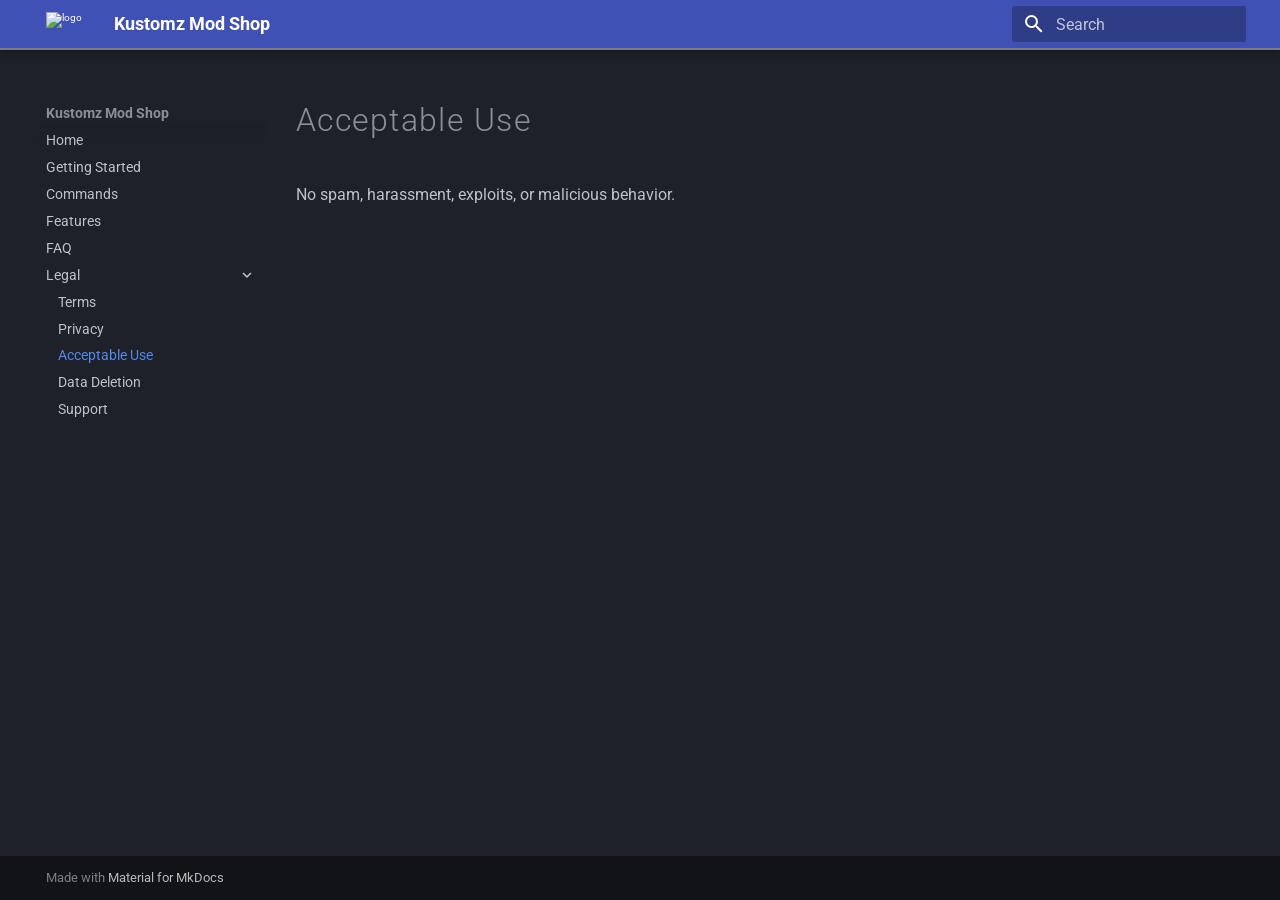
==== commit 0dcd5cab: "Fix GitHub Pages build workflow" ====
--- a/site/acceptable-use/index.html
+++ b/site/acceptable-use/index.html
@@ -6,7 +6,7 @@
       <meta charset="utf-8">
       <meta name="viewport" content="width=device-width,initial-scale=1">
       
-        <meta name="description" content="Official Kustomz Bot Documentation">
+        <meta name="description" content="Premium Mod Services for CSR2">
       
       
       
@@ -25,7 +25,7 @@
     
     
       
-        <title>Acceptable Use - Kustomz Bot</title>
+        <title>Acceptable Use - Kustomz Mod Shop</title>
       
     
     
@@ -92,7 +92,7 @@
 
 <header class="md-header md-header--shadow" data-md-component="header">
   <nav class="md-header__inner md-grid" aria-label="Header">
-    <a href=".." title="Kustomz Bot" class="md-header__button md-logo" aria-label="Kustomz Bot" data-md-component="logo">
+    <a href=".." title="Kustomz Mod Shop" class="md-header__button md-logo" aria-label="Kustomz Mod Shop" data-md-component="logo">
       
   <img src="../assets/logo-placeholder.txt" alt="logo">
 
@@ -105,7 +105,7 @@
       <div class="md-header__ellipsis">
         <div class="md-header__topic">
           <span class="md-ellipsis">
-            Kustomz Bot
+            Kustomz Mod Shop
           </span>
         </div>
         <div class="md-header__topic" data-md-component="header-topic">
@@ -189,12 +189,12 @@
 
 <nav class="md-nav md-nav--primary" aria-label="Navigation" data-md-level="0">
   <label class="md-nav__title" for="__drawer">
-    <a href=".." title="Kustomz Bot" class="md-nav__button md-logo" aria-label="Kustomz Bot" data-md-component="logo">
+    <a href=".." title="Kustomz Mod Shop" class="md-nav__button md-logo" aria-label="Kustomz Mod Shop" data-md-component="logo">
       
   <img src="../assets/logo-placeholder.txt" alt="logo">
 
     </a>
-    Kustomz Bot
+    Kustomz Mod Shop
   </label>
   
   <ul class="md-nav__list" data-md-scrollfix>
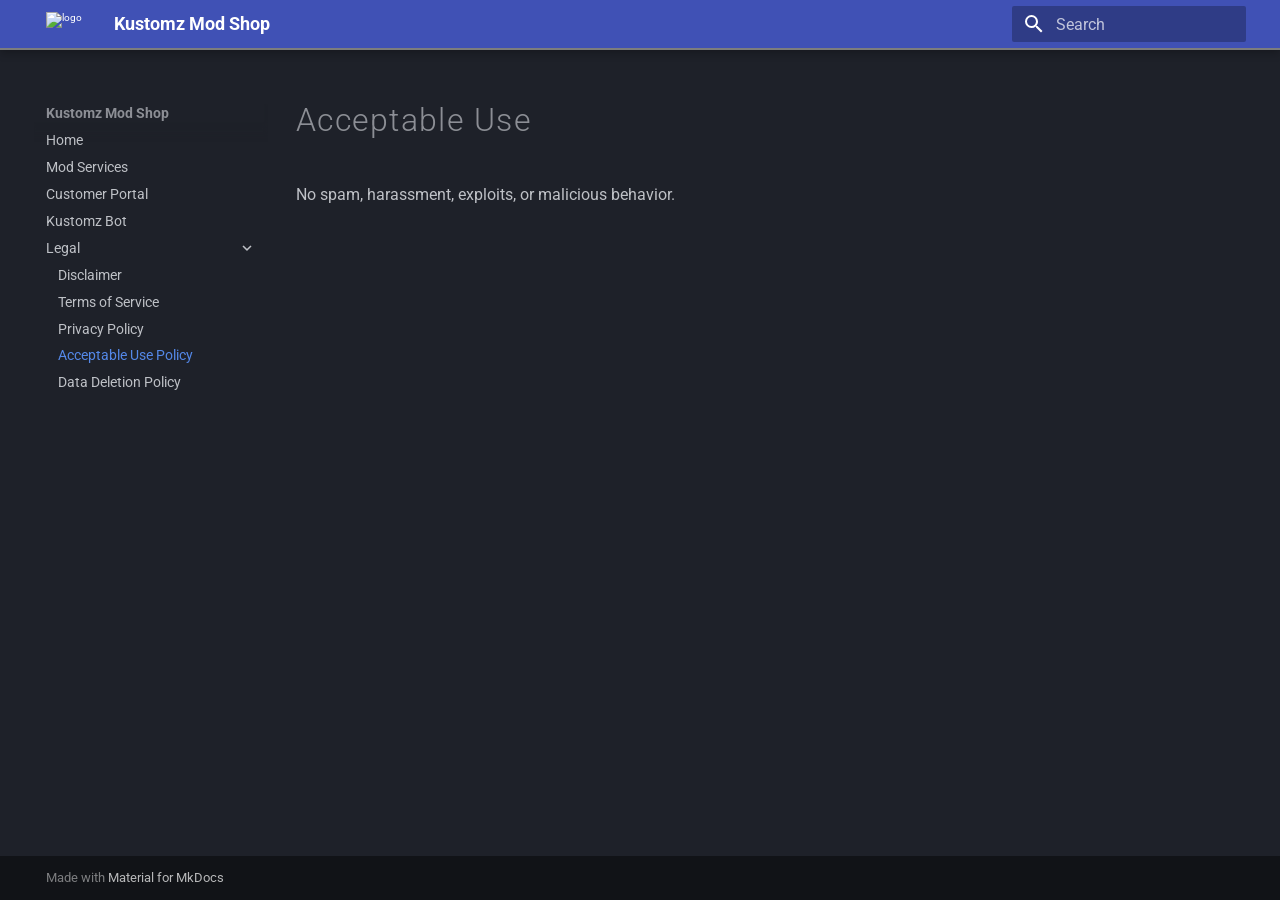
==== commit b9fdab9f: "Build Kustomz Mod Shop site structure" ====
--- a/site/acceptable-use/index.html
+++ b/site/acceptable-use/index.html
@@ -25,7 +25,7 @@
     
     
       
-        <title>Acceptable Use - Kustomz Mod Shop</title>
+        <title>Acceptable Use Policy - Kustomz Mod Shop</title>
       
     
     
@@ -111,7 +111,7 @@
         <div class="md-header__topic" data-md-component="header-topic">
           <span class="md-ellipsis">
             
-              Acceptable Use
+              Acceptable Use Policy
             
           </span>
         </div>
@@ -233,95 +233,68 @@
   
   
     <li class="md-nav__item">
-      <a href="../getting-started/" class="md-nav__link">
-        
-  
-  
-  <span class="md-ellipsis">
-    
-  
-    Getting Started
-  
-
-    
-  </span>
-  
-  
-
-      </a>
-    </li>
-  
-
-    
-      
-      
-  
-  
-  
-  
-    <li class="md-nav__item">
-      <a href="../commands/" class="md-nav__link">
-        
-  
-  
-  <span class="md-ellipsis">
-    
-  
-    Commands
-  
-
-    
-  </span>
-  
-  
-
-      </a>
-    </li>
-  
-
-    
-      
-      
-  
-  
-  
-  
-    <li class="md-nav__item">
-      <a href="../features/" class="md-nav__link">
-        
-  
-  
-  <span class="md-ellipsis">
-    
-  
-    Features
-  
-
-    
-  </span>
-  
-  
-
-      </a>
-    </li>
-  
-
-    
-      
-      
-  
-  
-  
-  
-    <li class="md-nav__item">
-      <a href="../faq/" class="md-nav__link">
-        
-  
-  
-  <span class="md-ellipsis">
-    
-  
-    FAQ
+      <a href="../mod-services/" class="md-nav__link">
+        
+  
+  
+  <span class="md-ellipsis">
+    
+  
+    Mod Services
+  
+
+    
+  </span>
+  
+  
+
+      </a>
+    </li>
+  
+
+    
+      
+      
+  
+  
+  
+  
+    <li class="md-nav__item">
+      <a href="../customer-portal/" class="md-nav__link">
+        
+  
+  
+  <span class="md-ellipsis">
+    
+  
+    Customer Portal
+  
+
+    
+  </span>
+  
+  
+
+      </a>
+    </li>
+  
+
+    
+      
+      
+  
+  
+  
+  
+    <li class="md-nav__item">
+      <a href="../bot/" class="md-nav__link">
+        
+  
+  
+  <span class="md-ellipsis">
+    
+  
+    Kustomz Bot
   
 
     
@@ -351,10 +324,10 @@
       
         
         
-        <input class="md-nav__toggle md-toggle " type="checkbox" id="__nav_6" checked>
-        
-          
-          <label class="md-nav__link" for="__nav_6" id="__nav_6_label" tabindex="0">
+        <input class="md-nav__toggle md-toggle " type="checkbox" id="__nav_5" checked>
+        
+          
+          <label class="md-nav__link" for="__nav_5" id="__nav_5_label" tabindex="0">
             
   
   
@@ -372,8 +345,8 @@
             <span class="md-nav__icon md-icon"></span>
           </label>
         
-        <nav class="md-nav" data-md-level="1" aria-labelledby="__nav_6_label" aria-expanded="true">
-          <label class="md-nav__title" for="__nav_6">
+        <nav class="md-nav" data-md-level="1" aria-labelledby="__nav_5_label" aria-expanded="true">
+          <label class="md-nav__title" for="__nav_5">
             <span class="md-nav__icon md-icon"></span>
             
   
@@ -390,6 +363,34 @@
   
   
     <li class="md-nav__item">
+      <a href="../disclaimer/" class="md-nav__link">
+        
+  
+  
+  <span class="md-ellipsis">
+    
+  
+    Disclaimer
+  
+
+    
+  </span>
+  
+  
+
+      </a>
+    </li>
+  
+
+              
+            
+              
+                
+  
+  
+  
+  
+    <li class="md-nav__item">
       <a href="../terms/" class="md-nav__link">
         
   
@@ -397,7 +398,7 @@
   <span class="md-ellipsis">
     
   
-    Terms
+    Terms of Service
   
 
     
@@ -425,7 +426,7 @@
   <span class="md-ellipsis">
     
   
-    Privacy
+    Privacy Policy
   
 
     
@@ -462,7 +463,7 @@
   <span class="md-ellipsis">
     
   
-    Acceptable Use
+    Acceptable Use Policy
   
 
     
@@ -491,35 +492,7 @@
   <span class="md-ellipsis">
     
   
-    Data Deletion
-  
-
-    
-  </span>
-  
-  
-
-      </a>
-    </li>
-  
-
-              
-            
-              
-                
-  
-  
-  
-  
-    <li class="md-nav__item">
-      <a href="../support/" class="md-nav__link">
-        
-  
-  
-  <span class="md-ellipsis">
-    
-  
-    Support
+    Data Deletion Policy
   
 
     
